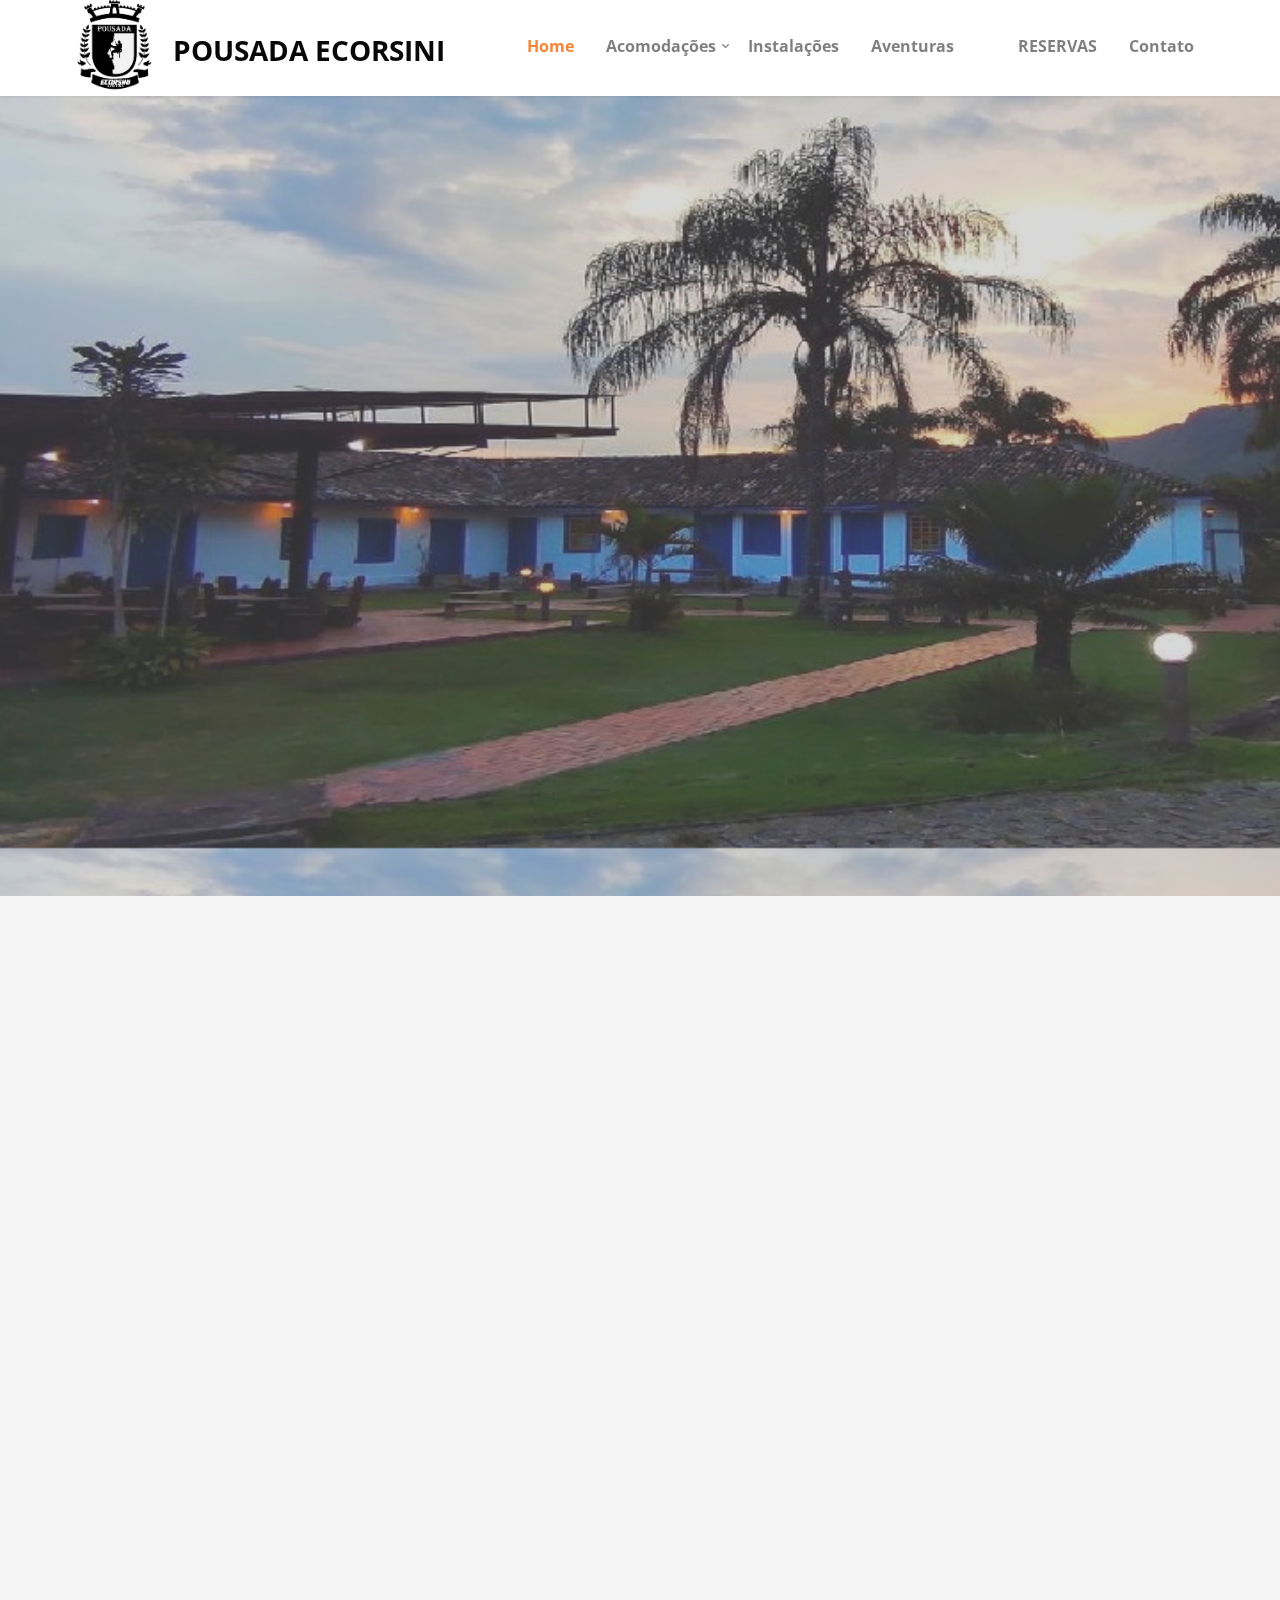
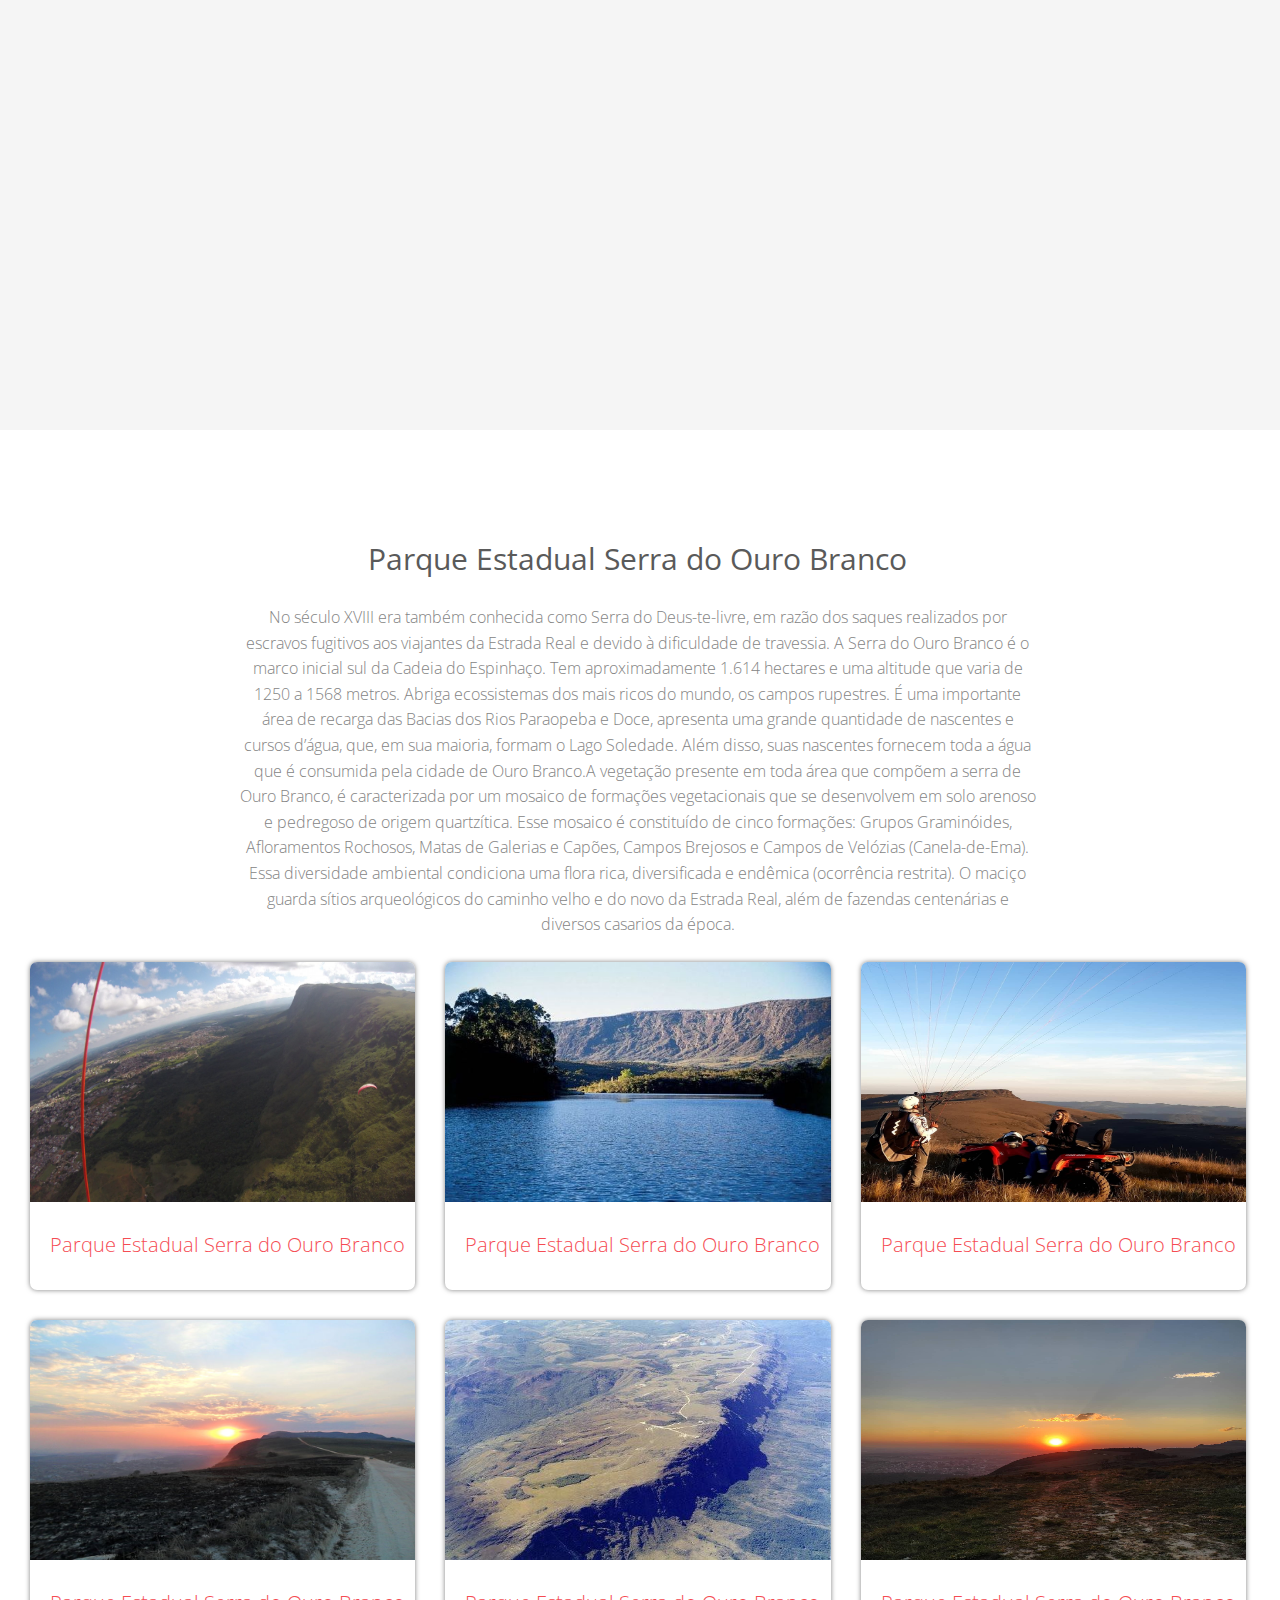
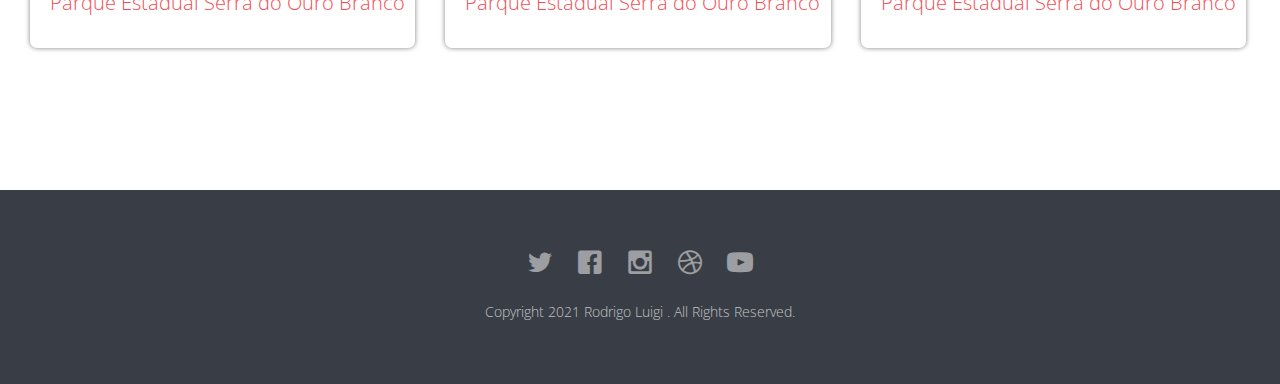
==== pousada/index.html @ 6309bf80 "Atualizando" ====
<!DOCTYPE html>
<!--[if lt IE 7]>      <html class="no-js lt-ie9 lt-ie8 lt-ie7"> <![endif]-->
<!--[if IE 7]>         <html class="no-js lt-ie9 lt-ie8"> <![endif]-->
<!--[if IE 8]>         <html class="no-js lt-ie9"> <![endif]-->
<!--[if gt IE 8]><!--> <html class="no-js"> <!--<![endif]-->
	<head>
	<meta charset="utf-8">
	<meta http-equiv="X-UA-Compatible" content="IE=edge">
	<title>Pousada Ecorsini Aventura &mdash; Estrada Real</title>
	<meta name="viewport" content="width=device-width, initial-scale=1">
	<meta name="description" content="Free HTML5 Template by FREEHTML5.CO" />
	<meta name="keywords" content="free html5, free template, free bootstrap, html5, css3, mobile first, responsive" />
	<meta name="author" content="FREEHTML5.CO" />

  <!-- 
	//////////////////////////////////////////////////////

	FREE HTML5 TEMPLATE 
	DESIGNED & DEVELOPED by FREEHTML5.CO
		
	Website: 		http://freehtml5.co/
	Email: 			info@freehtml5.co
	Twitter: 		http://twitter.com/fh5co
	Facebook: 		https://www.facebook.com/fh5co

	//////////////////////////////////////////////////////
	 -->

  	<!-- Facebook and Twitter integration -->
	<meta property="og:title" content=""/>
	<meta property="og:image" content=""/>
	<meta property="og:url" content=""/>
	<meta property="og:site_name" content=""/>
	<meta property="og:description" content=""/>
	<meta name="twitter:title" content="" />
	<meta name="twitter:image" content="" />
	<meta name="twitter:url" content="" />
	<meta name="twitter:card" content="" />

	<!-- Place favicon.ico and apple-touch-icon.png in the root directory -->
	<link rel="shortcut icon" href="favicon.ico">

	<link href='https://fonts.googleapis.com/css?family=Open+Sans:400,700,300' rel='stylesheet' type='text/css'>
	
	<!-- Animate.css -->
	<link rel="stylesheet" href="css/animate.css">
	<!-- Icomoon Icon Fonts-->
	<link rel="stylesheet" href="css/icomoon.css">
	<!-- Bootstrap  -->
	<link rel="stylesheet" href="css/bootstrap.css">
	<!-- Superfish -->
	<link rel="stylesheet" href="css/superfish.css">
	<!-- Magnific Popup -->
	<link rel="stylesheet" href="css/magnific-popup.css">
	<!-- Date Picker -->
	<link rel="stylesheet" href="css/bootstrap-datepicker.min.css">
	<!-- CS Select -->
	<link rel="stylesheet" href="css/cs-select.css">
	<link rel="stylesheet" href="css/cs-skin-border.css">
	
	<link rel="stylesheet" href="css/style.css">


	<!-- Modernizr JS -->
	<script src="js/modernizr-2.6.2.min.js"></script>
	<!-- FOR IE9 below -->
	<!--[if lt IE 9]>
	<script src="js/respond.min.js"></script>
	<![endif]-->

	</head>
	<body>
		<div id="fh5co-wrapper">
		<div id="fh5co-page">

		<header id="fh5co-header-section" class="sticky-banner">
			<div class="container">
				<div class="nav-header">
					<a href="#" class="js-fh5co-nav-toggle fh5co-nav-toggle dark"><i></i></a>
					<h1 id="fh5co-logo"><a href="index.html"><i class=""><img src="images/logo-ecorsini.png" alt=""></i>Pousada ECORSINI</a></h1>
					<!-- START #fh5co-menu-wrap -->
					<nav id="fh5co-menu-wrap" role="navigation">
						<ul class="sf-menu" id="fh5co-primary-menu">
							<li class="active"><a href="index.html">Home</a></li>
							<li>
								<a href="acomodacoes.html" class="fh5co-sub-ddown">Acomodações</a>
								<ul class="fh5co-sub-menu">
									<li><a href="#">Camping</a></li>
									<li><a href="acomodacoes-suite-standard.html">Suíte Standard</a></li>
									<li><a href="acomodacoes-standard-superior.html">Suíte Standard Superior</a></li>
									<li><a href="acomodacoes-suite-hidro.html">Suíte c/ Hidromassagem</a></li>
								</ul>
							</li>
							<li><a href="instalacoes.html">Instalações</a></li>
							<li><a href="aventuras.html">Aventuras</a></li>
							<li><a href="car.html"></a></li>
							<li><a href="reservas.html">RESERVAS</a></li>
							<li><a href="contato.html">Contato</a></li>
						</ul>
					</nav>
				</div>
			</div>
		</header>

		<!-- end:header-top -->
		
		<div class="fh5co-hero">
			<div class="fh5co-overlay"></div>
			<div class="fh5co-cover" data-stellar-background-ratio=".5" style="background-image: url(images/ecorsini1.jpg);">
				<div class="desc">
					<div class="container">
						<div class="row">
							<div class="desc2 animate-box">
								<div class="col-sm-7 col-sm-push-1 col-md-7 col-md-push-1">
									<p><a href="http://frehtml5.co/" target="_blank" class="fh5co-site-name"></a></p>
									<h2>Hospede-se em nossa Charmosa Pousada em Ouro Branco MG</h2>
									<h3>Reserve no nosso site e garanta sempre a menor tarifa!</h3>
									<span class="price"></span>
									<!-- <p><a class="btn btn-primary btn-lg" href="#">Get Started</a></p> -->
								</div>
							</div>
						</div>
					</div>
				</div>
			</div>

		</div>
		
		<div id="fh5co-tours" class="fh5co-section-gray">
			<div class="container">
				<div class="row">
					<div class="col-md-8 col-md-offset-2 text-center heading-section animate-box">
						<h3>Sobre a Pousada</h3>
						<p>A Ecorsini é uma pousada em estilo colonial situada em Ouro Branco MG. Está dentre as mais belas da Serra de Ouro Branco, incluindo o Parque Estadual Serra do Ouro Branco, com paisagens exuberantes de mata nativa, destacando o seu bioma mata de transição entre o cerrado e a mata Atlântica, foi projetada para atender com muito conforto jovens e toda sua família. A pousada se difere pelas práticas de eco-turismo de Aventura, Sustentabilidade , e Hospitalidade, e ainda agrega em seu conceito de qualidade, opções de lazer e relaxamento, desde o café colonial típico da região à caminhadas em trilhas coloniais históricas beirando a famosa Estrada Real. Venha relaxar em nossa pousada e curtir nossas Aventuras!</p>
					</div>
				</div>
				<div class="row">
					<div class="col-md-4 col-sm-6 fh5co-tours animate-box" data-animate-effect="fadeIn">
						<div href="#"><img src="images/pousada1.jpg" alt="Free HTML5 Website Template by FreeHTML5.co" class="img-responsive">
							<div class="desc">
								<span></span>
								<h3>Suíte Standard</h3>
								<span>3 noites + Passeio de Jeep 2 pessoas</span>
								<span class="price">R$1,000</span>
								<a class="btn btn-primary btn-outline" href="https://docs.google.com/forms/d/e/1FAIpQLSdFYIMzqSyW96UVbcg5kQcOQUnTilIDE6QVwuD5-usefup14g/viewform?fbzx=5813888986133208929">Reserve Já <i class="icon-arrow-right22"></i></a>
							</div>
						</div>
					</div>
					<div class="col-md-4 col-sm-6 fh5co-tours animate-box" data-animate-effect="fadeIn">
						<div href="#"><img src="images/pousada2.jpg" alt="Free HTML5 Website Template by FreeHTML5.co" class="img-responsive">
							<div class="desc">
								<span></span>
								<h3>Suíte com Hidromassagem</h3>
								<span>4 noites + Passeio de Jeep 2 pessoas</span>
								<span class="price">$1,300</span>
								<a class="btn btn-primary btn-outline" href="https://docs.google.com/forms/d/e/1FAIpQLSdFYIMzqSyW96UVbcg5kQcOQUnTilIDE6QVwuD5-usefup14g/viewform?fbzx=5813888986133208929">Reserve Já <i class="icon-arrow-right22"></i></a>
							</div>
						</div>
					</div>
					<div class="col-md-4 col-sm-6 fh5co-tours animate-box" data-animate-effect="fadeIn">
						<div href="#"><img src="images/pousada3.jpg" alt="Free HTML5 Website Template by FreeHTML5.co" class="img-responsive">
							<div class="desc">
								<span></span>
								<h3>Camping</h3>
								<span>2 noites + Café da Manhã</span>
								<span class="price">R$200</span>
								<a class="btn btn-primary btn-outline" href="https://docs.google.com/forms/d/e/1FAIpQLSdFYIMzqSyW96UVbcg5kQcOQUnTilIDE6QVwuD5-usefup14g/viewform?fbzx=5813888986133208929">Reserve Já<i class="icon-arrow-right22"></i></a>
							</div>
						</div>
					</div>
					
				</div>
			</div>
		</div>

		<div class="gtco-section">
			<div class="gtco-container">
				<div class="row">
					<div class="col-md-8 col-md-offset-2 text-center gtco-heading">
						<h2>Parque Estadual Serra do Ouro Branco</h2>
						<p>No século XVIII era também conhecida como Serra do Deus-te-livre, em razão dos saques realizados por escravos fugitivos aos viajantes da Estrada Real e devido à dificuldade de travessia. A Serra do Ouro Branco é o marco inicial sul da Cadeia do Espinhaço. Tem aproximadamente 1.614 hectares e uma altitude que varia de 1250 a 1568 metros. Abriga ecossistemas dos mais ricos do mundo, os campos rupestres. É uma importante área de recarga das Bacias dos Rios Paraopeba e Doce, apresenta uma grande quantidade de nascentes e cursos d’água, que, em sua maioria, formam o Lago Soledade. Além disso, suas nascentes fornecem toda a água que é consumida pela cidade de Ouro Branco.A vegetação presente em toda área que compõem a serra de Ouro Branco, é caracterizada por um mosaico de formações vegetacionais que se desenvolvem em solo arenoso e pedregoso de origem quartzítica. Esse mosaico é constituído de cinco formações: Grupos Graminóides, Afloramentos Rochosos, Matas de Galerias e Capões, Campos Brejosos e Campos de Velózias (Canela-de-Ema). Essa diversidade ambiental condiciona uma flora rica, diversificada e endêmica (ocorrência restrita). O maciço guarda sítios arqueológicos do caminho velho e do novo da Estrada Real, além de fazendas centenárias e diversos casarios da época.

						</p>
					</div>
				</div>
				<div class="row">
					<div class="col-lg-4 col-md-4 col-sm-6">
						<a href="images/parque1.jpg" class="fh5co-project-item image-popup">
							<figure>
								<div class="overlay"><i class="icon-plus"></i></div>
								<img src="images/parque1.jpg" alt="Image" class="img-responsive">
							</figure>
							<div class="fh5co-text">
								<h2>Parque Estadual Serra do Ouro Branco</h2>
								<p></p>
							</div>
						</a>
					</div>
					<div class="col-lg-4 col-md-4 col-sm-6">
						<a href="images/parque7.jpg" class="fh5co-project-item image-popup">
							<figure>
								<div class="overlay"><i class="icon-plus"></i></div>
								<img src="images/parque7.jpg" alt="Image" class="img-responsive">
							</figure>
							<div class="fh5co-text">
								<h2>Parque Estadual Serra do Ouro Branco</h2>
								<p></p>
							</div>
						</a>
					</div>
					<div class="col-lg-4 col-md-4 col-sm-6">
						<a href="images/parque3.jpg" class="fh5co-project-item image-popup">
							<figure>
								<div class="overlay"><i class="icon-plus"></i></div>
								<img src="images/parque3.jpg" alt="Image" class="img-responsive">
							</figure>
							<div class="fh5co-text">
								<h2>Parque Estadual Serra do Ouro Branco</h2>
								<p></p>
							</div>
						</a>
					</div>
	
					<div class="col-lg-4 col-md-4 col-sm-6">
						<a href="images/parque4.jpg" class="fh5co-project-item image-popup">
							<figure>
								<div class="overlay"><i class="icon-plus"></i></div>
								<img src="images/parque4.jpg" alt="Image" class="img-responsive">
							</figure>
							<div class="fh5co-text">
								<h2>Parque Estadual Serra do Ouro Branco</h2>
								<p></p>
							</div>
						</a>
					</div>
					<div class="col-lg-4 col-md-4 col-sm-6">
						<a href="images/parque8.jpg" class="fh5co-project-item image-popup">
							<figure>
								<div class="overlay"><i class="icon-plus"></i></div>
								<img src="images/parque8.jpg" alt="Image" class="img-responsive">
							</figure>
							<div class="fh5co-text">
								<h2>Parque Estadual Serra do Ouro Branco</h2>
								<p></p>
							</div>
						</a>
					</div>
					<div class="col-lg-4 col-md-4 col-sm-6">
						<a href="images/parque6.jpg" class="fh5co-project-item image-popup">
							<figure>
								<div class="overlay"><i class="icon-plus"></i></div>
								<img src="images/parque6.jpg" alt="Image" class="img-responsive">
							</figure>
							<div class="fh5co-text">
								<h2>Parque Estadual Serra do Ouro Branco</h2>
								<p></p>
							</div>
						</a>
					</div>
	
				</div>
			</div>
		</div>

		<footer>
			<div id="footer">
				<div class="container">
					<div class="row">
						<div class="col-md-6 col-md-offset-3 text-center">
							<p class="fh5co-social-icons">
								<a href="#"><i class="icon-twitter2"></i></a>
								<a href="#"><i class="icon-facebook2"></i></a>
								<a href="#"><i class="icon-instagram"></i></a>
								<a href="#"><i class="icon-dribbble2"></i></a>
								<a href="#"><i class="icon-youtube"></i></a>
							</p>
							<p>Copyright 2021 Rodrigo Luigi <a href="#"></a>. All Rights Reserved. </p>
						</div>
					</div>
				</div>
			</div>
		</footer>

	

	</div>
	<!-- END fh5co-page -->

	</div>
	<!-- END fh5co-wrapper -->

	<!-- jQuery -->

	
	<script src="js/jquery.min.js"></script>
	<!-- jQuery Easing -->
	<script src="js/jquery.easing.1.3.js"></script>
	<!-- Bootstrap -->
	<script src="js/bootstrap.min.js"></script>
	<!-- Waypoints -->
	<script src="js/jquery.waypoints.min.js"></script>
	<script src="js/sticky.js"></script>

	<!-- Stellar -->
	<script src="js/jquery.stellar.min.js"></script>
	<!-- Superfish -->
	<script src="js/hoverIntent.js"></script>
	<script src="js/superfish.js"></script>
	<!-- Magnific Popup -->
	<script src="js/jquery.magnific-popup.min.js"></script>
	<script src="js/magnific-popup-options.js"></script>
	<!-- Date Picker -->
	<script src="js/bootstrap-datepicker.min.js"></script>
	<!-- CS Select -->
	<script src="js/classie.js"></script>
	<script src="js/selectFx.js"></script>
	
	<!-- Main JS -->
	<script src="js/main.js"></script>

	</body>
	<script src="js/script.js"></script>
	
</html>
---- pousada/css/icomoon.css ----
@font-face {
    font-family: 'icomoon';
    src:    url('fonts/icomoon.eot?1oniuf');
    src:    url('fonts/icomoon.eot?1oniuf#iefix') format('embedded-opentype'),
        url('fonts/icomoon.ttf?1oniuf') format('truetype'),
        url('fonts/icomoon.woff?1oniuf') format('woff'),
        url('fonts/icomoon.svg?1oniuf#icomoon') format('svg');
    font-weight: normal;
    font-style: normal;
}

[class^="icon-"], [class*=" icon-"] {
    /* use !important to prevent issues with browser extensions that change fonts */
    font-family: 'icomoon' !important;
    speak: none;
    font-style: normal;
    font-weight: normal;
    font-variant: normal;
    text-transform: none;
    line-height: 1;

    /* Better Font Rendering =========== */
    -webkit-font-smoothing: antialiased;
    -moz-osx-font-smoothing: grayscale;
}

.icon-mobile:before {
    content: "\e000";
}
.icon-laptop:before {
    content: "\e001";
}
.icon-desktop:before {
    content: "\e002";
}
.icon-tablet:before {
    content: "\e003";
}
.icon-phone:before {
    content: "\e004";
}
.icon-document:before {
    content: "\e005";
}
.icon-documents:before {
    content: "\e006";
}
.icon-search:before {
    content: "\e007";
}
.icon-clipboard:before {
    content: "\e008";
}
.icon-newspaper:before {
    content: "\e009";
}
.icon-notebook:before {
    content: "\e00a";
}
.icon-book-open:before {
    content: "\e00b";
}
.icon-browser:before {
    content: "\e00c";
}
.icon-calendar:before {
    content: "\e00d";
}
.icon-presentation:before {
    content: "\e00e";
}
.icon-picture:before {
    content: "\e00f";
}
.icon-pictures:before {
    content: "\e010";
}
.icon-video:before {
    content: "\e011";
}
.icon-camera:before {
    content: "\e012";
}
.icon-printer:before {
    content: "\e013";
}
.icon-toolbox:before {
    content: "\e014";
}
.icon-briefcase:before {
    content: "\e015";
}
.icon-wallet:before {
    content: "\e016";
}
.icon-gift:before {
    content: "\e017";
}
.icon-bargraph:before {
    content: "\e018";
}
.icon-grid:before {
    content: "\e019";
}
.icon-expand:before {
    content: "\e01a";
}
.icon-focus:before {
    content: "\e01b";
}
.icon-edit:before {
    content: "\e01c";
}
.icon-adjustments:before {
    content: "\e01d";
}
.icon-ribbon:before {
    content: "\e01e";
}
.icon-hourglass:before {
    content: "\e01f";
}
.icon-lock:before {
    content: "\e020";
}
.icon-megaphone:before {
    content: "\e021";
}
.icon-shield:before {
    content: "\e022";
}
.icon-trophy:before {
    content: "\e023";
}
.icon-flag:before {
    content: "\e024";
}
.icon-map:before {
    content: "\e025";
}
.icon-puzzle:before {
    content: "\e026";
}
.icon-basket:before {
    content: "\e027";
}
.icon-envelope:before {
    content: "\e028";
}
.icon-streetsign:before {
    content: "\e029";
}
.icon-telescope:before {
    content: "\e02a";
}
.icon-gears:before {
    content: "\e02b";
}
.icon-key:before {
    content: "\e02c";
}
.icon-paperclip:before {
    content: "\e02d";
}
.icon-attachment:before {
    content: "\e02e";
}
.icon-pricetags:before {
    content: "\e02f";
}
.icon-lightbulb:before {
    content: "\e030";
}
.icon-layers:before {
    content: "\e031";
}
.icon-pencil:before {
    content: "\e032";
}
.icon-tools:before {
    content: "\e033";
}
.icon-tools-2:before {
    content: "\e034";
}
.icon-scissors:before {
    content: "\e035";
}
.icon-paintbrush:before {
    content: "\e036";
}
.icon-magnifying-glass:before {
    content: "\e037";
}
.icon-circle-compass:before {
    content: "\e038";
}
.icon-linegraph:before {
    content: "\e039";
}
.icon-mic:before {
    content: "\e03a";
}
.icon-strategy:before {
    content: "\e03b";
}
.icon-beaker:before {
    content: "\e03c";
}
.icon-caution:before {
    content: "\e03d";
}
.icon-recycle:before {
    content: "\e03e";
}
.icon-anchor:before {
    content: "\e03f";
}
.icon-profile-male:before {
    content: "\e040";
}
.icon-profile-female:before {
    content: "\e041";
}
.icon-bike:before {
    content: "\e042";
}
.icon-wine:before {
    content: "\e043";
}
.icon-hotairballoon:before {
    content: "\e044";
}
.icon-globe:before {
    content: "\e045";
}
.icon-genius:before {
    content: "\e046";
}
.icon-map-pin:before {
    content: "\e047";
}
.icon-dial:before {
    content: "\e048";
}
.icon-chat:before {
    content: "\e049";
}
.icon-heart:before {
    content: "\e04a";
}
.icon-cloud:before {
    content: "\e04b";
}
.icon-upload:before {
    content: "\e04c";
}
.icon-download:before {
    content: "\e04d";
}
.icon-target:before {
    content: "\e04e";
}
.icon-hazardous:before {
    content: "\e04f";
}
.icon-piechart:before {
    content: "\e050";
}
.icon-speedometer:before {
    content: "\e051";
}
.icon-global:before {
    content: "\e052";
}
.icon-compass:before {
    content: "\e053";
}
.icon-lifesaver:before {
    content: "\e054";
}
.icon-clock:before {
    content: "\e055";
}
.icon-aperture:before {
    content: "\e056";
}
.icon-quote:before {
    content: "\e057";
}
.icon-scope:before {
    content: "\e058";
}
.icon-alarmclock:before {
    content: "\e059";
}
.icon-refresh:before {
    content: "\e05a";
}
.icon-happy:before {
    content: "\e05b";
}
.icon-sad:before {
    content: "\e05c";
}
.icon-facebook:before {
    content: "\e05d";
}
.icon-twitter:before {
    content: "\e05e";
}
.icon-googleplus:before {
    content: "\e05f";
}
.icon-rss:before {
    content: "\e060";
}
.icon-tumblr:before {
    content: "\e061";
}
.icon-linkedin:before {
    content: "\e062";
}
.icon-dribbble:before {
    content: "\e063";
}
.icon-box2:before {
    content: "\ea82";
}
.icon-write:before {
    content: "\ea83";
}
.icon-clock2:before {
    content: "\ea84";
}
.icon-reply2:before {
    content: "\ea85";
}
.icon-reply-all2:before {
    content: "\ea86";
}
.icon-forward2:before {
    content: "\ea87";
}
.icon-flag2:before {
    content: "\ea88";
}
.icon-search2:before {
    content: "\ea89";
}
.icon-trash2:before {
    content: "\ea8a";
}
.icon-envelope2:before {
    content: "\ea8b";
}
.icon-bubble:before {
    content: "\ea8c";
}
.icon-bubbles:before {
    content: "\ea8d";
}
.icon-user2:before {
    content: "\ea8e";
}
.icon-users2:before {
    content: "\ea8f";
}
.icon-cloud2:before {
    content: "\ea90";
}
.icon-download2:before {
    content: "\ea91";
}
.icon-upload2:before {
    content: "\ea92";
}
.icon-rain:before {
    content: "\ea93";
}
.icon-sun:before {
    content: "\ea94";
}
.icon-moon2:before {
    content: "\ea95";
}
.icon-bell2:before {
    content: "\ea96";
}
.icon-folder2:before {
    content: "\ea97";
}
.icon-pin2:before {
    content: "\ea98";
}
.icon-sound2:before {
    content: "\ea99";
}
.icon-microphone:before {
    content: "\ea9a";
}
.icon-camera2:before {
    content: "\ea9b";
}
.icon-image2:before {
    content: "\ea9c";
}
.icon-cog2:before {
    content: "\ea9d";
}
.icon-calendar2:before {
    content: "\ea9e";
}
.icon-book2:before {
    content: "\ea9f";
}
.icon-map-marker:before {
    content: "\eaa0";
}
.icon-store:before {
    content: "\eaa1";
}
.icon-support:before {
    content: "\eaa2";
}
.icon-tag2:before {
    content: "\eaa3";
}
.icon-heart2:before {
    content: "\eaa4";
}
.icon-video-camera:before {
    content: "\eaa5";
}
.icon-trophy2:before {
    content: "\eaa6";
}
.icon-cart:before {
    content: "\eaa7";
}
.icon-eye2:before {
    content: "\eaa8";
}
.icon-cancel:before {
    content: "\eaa9";
}
.icon-chart:before {
    content: "\eaaa";
}
.icon-target2:before {
    content: "\eaab";
}
.icon-printer2:before {
    content: "\eaac";
}
.icon-location2:before {
    content: "\eaad";
}
.icon-bookmark2:before {
    content: "\eaae";
}
.icon-monitor:before {
    content: "\eaaf";
}
.icon-cross2:before {
    content: "\eab0";
}
.icon-plus2:before {
    content: "\eab1";
}
.icon-left:before {
    content: "\eab2";
}
.icon-up:before {
    content: "\eab3";
}
.icon-browser2:before {
    content: "\eab4";
}
.icon-windows:before {
    content: "\eab5";
}
.icon-switch2:before {
    content: "\eab6";
}
.icon-dashboard:before {
    content: "\eab7";
}
.icon-play:before {
    content: "\eab8";
}
.icon-fast-forward:before {
    content: "\eab9";
}
.icon-next:before {
    content: "\eaba";
}
.icon-refresh2:before {
    content: "\eabb";
}
.icon-film:before {
    content: "\eabc";
}
.icon-home2:before {
    content: "\eabd";
}
.icon-add-to-list:before {
    content: "\e901";
}
.icon-classic-computer:before {
    content: "\e902";
}
.icon-controller-fast-backward:before {
    content: "\e903";
}
.icon-creative-commons-attribution:before {
    content: "\e904";
}
.icon-creative-commons-noderivs:before {
    content: "\e905";
}
.icon-creative-commons-noncommercial-eu:before {
    content: "\e906";
}
.icon-creative-commons-noncommercial-us:before {
    content: "\e907";
}
.icon-creative-commons-public-domain:before {
    content: "\e908";
}
.icon-creative-commons-remix:before {
    content: "\e909";
}
.icon-creative-commons-share:before {
    content: "\e90a";
}
.icon-creative-commons-sharealike:before {
    content: "\e90b";
}
.icon-creative-commons:before {
    content: "\e90c";
}
.icon-document-landscape:before {
    content: "\e90d";
}
.icon-remove-user:before {
    content: "\e90e";
}
.icon-warning:before {
    content: "\e90f";
}
.icon-arrow-bold-down:before {
    content: "\e910";
}
.icon-arrow-bold-left:before {
    content: "\e911";
}
.icon-arrow-bold-right:before {
    content: "\e912";
}
.icon-arrow-bold-up:before {
    content: "\e913";
}
.icon-arrow-down:before {
    content: "\e914";
}
.icon-arrow-left:before {
    content: "\e915";
}
.icon-arrow-long-down:before {
    content: "\e916";
}
.icon-arrow-long-left:before {
    content: "\e917";
}
.icon-arrow-long-right:before {
    content: "\e918";
}
.icon-arrow-long-up:before {
    content: "\e919";
}
.icon-arrow-right:before {
    content: "\e91a";
}
.icon-arrow-up:before {
    content: "\e91b";
}
.icon-arrow-with-circle-down:before {
    content: "\e91c";
}
.icon-arrow-with-circle-left:before {
    content: "\e91d";
}
.icon-arrow-with-circle-right:before {
    content: "\e91e";
}
.icon-arrow-with-circle-up:before {
    content: "\e91f";
}
.icon-bookmark:before {
    content: "\e920";
}
.icon-bookmarks:before {
    content: "\e921";
}
.icon-chevron-down:before {
    content: "\e922";
}
.icon-chevron-left:before {
    content: "\e923";
}
.icon-chevron-right:before {
    content: "\e924";
}
.icon-chevron-small-down:before {
    content: "\e925";
}
.icon-chevron-small-left:before {
    content: "\e926";
}
.icon-chevron-small-right:before {
    content: "\e927";
}
.icon-chevron-small-up:before {
    content: "\e928";
}
.icon-chevron-thin-down:before {
    content: "\e929";
}
.icon-chevron-thin-left:before {
    content: "\e92a";
}
.icon-chevron-thin-right:before {
    content: "\e92b";
}
.icon-chevron-thin-up:before {
    content: "\e92c";
}
.icon-chevron-up:before {
    content: "\e92d";
}
.icon-chevron-with-circle-down:before {
    content: "\e92e";
}
.icon-chevron-with-circle-left:before {
    content: "\e92f";
}
.icon-chevron-with-circle-right:before {
    content: "\e930";
}
.icon-chevron-with-circle-up:before {
    content: "\e931";
}
.icon-cloud3:before {
    content: "\e932";
}
.icon-controller-fast-forward:before {
    content: "\e933";
}
.icon-controller-jump-to-start:before {
    content: "\e934";
}
.icon-controller-next:before {
    content: "\e935";
}
.icon-controller-paus:before {
    content: "\e936";
}
.icon-controller-play:before {
    content: "\e937";
}
.icon-controller-record:before {
    content: "\e938";
}
.icon-controller-stop:before {
    content: "\e939";
}
.icon-controller-volume:before {
    content: "\e93a";
}
.icon-dot-single:before {
    content: "\e93b";
}
.icon-dots-three-horizontal:before {
    content: "\e93c";
}
.icon-dots-three-vertical:before {
    content: "\e93d";
}
.icon-dots-two-horizontal:before {
    content: "\e93e";
}
.icon-dots-two-vertical:before {
    content: "\e93f";
}
.icon-download3:before {
    content: "\e940";
}
.icon-emoji-flirt:before {
    content: "\e941";
}
.icon-flow-branch:before {
    content: "\e942";
}
.icon-flow-cascade:before {
    content: "\e943";
}
.icon-flow-line:before {
    content: "\e944";
}
.icon-flow-parallel:before {
    content: "\e945";
}
.icon-flow-tree:before {
    content: "\e946";
}
.icon-install:before {
    content: "\e947";
}
.icon-layers2:before {
    content: "\e948";
}
.icon-open-book:before {
    content: "\e949";
}
.icon-resize-100:before {
    content: "\e94a";
}
.icon-resize-full-screen:before {
    content: "\e94b";
}
.icon-save:before {
    content: "\e94c";
}
.icon-select-arrows:before {
    content: "\e94d";
}
.icon-sound-mute:before {
    content: "\e94e";
}
.icon-sound:before {
    content: "\e94f";
}
.icon-trash:before {
    content: "\e950";
}
.icon-triangle-down:before {
    content: "\e951";
}
.icon-triangle-left:before {
    content: "\e952";
}
.icon-triangle-right:before {
    content: "\e953";
}
.icon-triangle-up:before {
    content: "\e954";
}
.icon-uninstall:before {
    content: "\e955";
}
.icon-upload-to-cloud:before {
    content: "\e956";
}
.icon-upload3:before {
    content: "\e957";
}
.icon-add-user:before {
    content: "\e958";
}
.icon-address:before {
    content: "\e959";
}
.icon-adjust:before {
    content: "\e95a";
}
.icon-air:before {
    content: "\e95b";
}
.icon-aircraft-landing:before {
    content: "\e95c";
}
.icon-aircraft-take-off:before {
    content: "\e95d";
}
.icon-aircraft:before {
    content: "\e95e";
}
.icon-align-bottom:before {
    content: "\e95f";
}
.icon-align-horizontal-middle:before {
    content: "\e960";
}
.icon-align-left:before {
    content: "\e961";
}
.icon-align-right:before {
    content: "\e962";
}
.icon-align-top:before {
    content: "\e963";
}
.icon-align-vertical-middle:before {
    content: "\e964";
}
.icon-archive:before {
    content: "\e965";
}
.icon-area-graph:before {
    content: "\e966";
}
.icon-attachment2:before {
    content: "\e967";
}
.icon-awareness-ribbon:before {
    content: "\e968";
}
.icon-back-in-time:before {
    content: "\e969";
}
.icon-back:before {
    content: "\e96a";
}
.icon-bar-graph:before {
    content: "\e96b";
}
.icon-battery:before {
    content: "\e96c";
}
.icon-beamed-note:before {
    content: "\e96d";
}
.icon-bell:before {
    content: "\e96e";
}
.icon-blackboard:before {
    content: "\e96f";
}
.icon-block:before {
    content: "\e970";
}
.icon-book:before {
    content: "\e971";
}
.icon-bowl:before {
    content: "\e972";
}
.icon-box:before {
    content: "\e973";
}
.icon-briefcase2:before {
    content: "\e974";
}
.icon-browser3:before {
    content: "\e975";
}
.icon-brush:before {
    content: "\e976";
}
.icon-bucket:before {
    content: "\e977";
}
.icon-cake:before {
    content: "\e978";
}
.icon-calculator:before {
    content: "\e979";
}
.icon-calendar3:before {
    content: "\e97a";
}
.icon-camera3:before {
    content: "\e97b";
}
.icon-ccw:before {
    content: "\e97c";
}
.icon-chat2:before {
    content: "\e97d";
}
.icon-check:before {
    content: "\e97e";
}
.icon-circle-with-cross:before {
    content: "\e97f";
}
.icon-circle-with-minus:before {
    content: "\e980";
}
.icon-circle-with-plus:before {
    content: "\e981";
}
.icon-circle:before {
    content: "\e982";
}
.icon-circular-graph:before {
    content: "\e983";
}
.icon-clapperboard:before {
    content: "\e984";
}
.icon-clipboard2:before {
    content: "\e985";
}
.icon-clock3:before {
    content: "\e986";
}
.icon-code:before {
    content: "\e987";
}
.icon-cog:before {
    content: "\e988";
}
.icon-colours:before {
    content: "\e989";
}
.icon-compass2:before {
    content: "\e98a";
}
.icon-copy:before {
    content: "\e98b";
}
.icon-credit-card:before {
    content: "\e98c";
}
.icon-credit:before {
    content: "\e98d";
}
.icon-cross:before {
    content: "\e98e";
}
.icon-cup:before {
    content: "\e98f";
}
.icon-cw:before {
    content: "\e990";
}
.icon-cycle:before {
    content: "\e991";
}
.icon-database:before {
    content: "\e992";
}
.icon-dial-pad:before {
    content: "\e993";
}
.icon-direction:before {
    content: "\e994";
}
.icon-document2:before {
    content: "\e995";
}
.icon-documents2:before {
    content: "\e996";
}
.icon-drink:before {
    content: "\e997";
}
.icon-drive:before {
    content: "\e998";
}
.icon-drop:before {
    content: "\e999";
}
.icon-edit2:before {
    content: "\e99a";
}
.icon-email:before {
    content: "\e99b";
}
.icon-emoji-happy:before {
    content: "\e99c";
}
.icon-emoji-neutral:before {
    content: "\e99d";
}
.icon-emoji-sad:before {
    content: "\e99e";
}
.icon-erase:before {
    content: "\e99f";
}
.icon-eraser:before {
    content: "\e9a0";
}
.icon-export:before {
    content: "\e9a1";
}
.icon-eye:before {
    content: "\e9a2";
}
.icon-feather:before {
    content: "\e9a3";
}
.icon-flag3:before {
    content: "\e9a4";
}
.icon-flash:before {
    content: "\e9a5";
}
.icon-flashlight:before {
    content: "\e9a6";
}
.icon-flat-brush:before {
    content: "\e9a7";
}
.icon-folder-images:before {
    content: "\e9a8";
}
.icon-folder-music:before {
    content: "\e9a9";
}
.icon-folder-video:before {
    content: "\e9aa";
}
.icon-folder:before {
    content: "\e9ab";
}
.icon-forward:before {
    content: "\e9ac";
}
.icon-funnel:before {
    content: "\e9ad";
}
.icon-game-controller:before {
    content: "\e9ae";
}
.icon-gauge:before {
    content: "\e9af";
}
.icon-globe2:before {
    content: "\e9b0";
}
.icon-graduation-cap:before {
    content: "\e9b1";
}
.icon-grid2:before {
    content: "\e9b2";
}
.icon-hair-cross:before {
    content: "\e9b3";
}
.icon-hand:before {
    content: "\e9b4";
}
.icon-heart-outlined:before {
    content: "\e9b5";
}
.icon-heart3:before {
    content: "\e9b6";
}
.icon-help-with-circle:before {
    content: "\e9b7";
}
.icon-help:before {
    content: "\e9b8";
}
.icon-home:before {
    content: "\e9b9";
}
.icon-hour-glass:before {
    content: "\e9ba";
}
.icon-image-inverted:before {
    content: "\e9bb";
}
.icon-image:before {
    content: "\e9bc";
}
.icon-images:before {
    content: "\e9bd";
}
.icon-inbox:before {
    content: "\e9be";
}
.icon-infinity:before {
    content: "\e9bf";
}
.icon-info-with-circle:before {
    content: "\e9c0";
}
.icon-info:before {
    content: "\e9c1";
}
.icon-key2:before {
    content: "\e9c2";
}
.icon-keyboard:before {
    content: "\e9c3";
}
.icon-lab-flask:before {
    content: "\e9c4";
}
.icon-landline:before {
    content: "\e9c5";
}
.icon-language:before {
    content: "\e9c6";
}
.icon-laptop2:before {
    content: "\e9c7";
}
.icon-leaf:before {
    content: "\e9c8";
}
.icon-level-down:before {
    content: "\e9c9";
}
.icon-level-up:before {
    content: "\e9ca";
}
.icon-lifebuoy:before {
    content: "\e9cb";
}
.icon-light-bulb:before {
    content: "\e9cc";
}
.icon-light-down:before {
    content: "\e9cd";
}
.icon-light-up:before {
    content: "\e9ce";
}
.icon-line-graph:before {
    content: "\e9cf";
}
.icon-link:before {
    content: "\e9d0";
}
.icon-list:before {
    content: "\e9d1";
}
.icon-location-pin:before {
    content: "\e9d2";
}
.icon-location:before {
    content: "\e9d3";
}
.icon-lock-open:before {
    content: "\e9d4";
}
.icon-lock2:before {
    content: "\e9d5";
}
.icon-log-out:before {
    content: "\e9d6";
}
.icon-login:before {
    content: "\e9d7";
}
.icon-loop:before {
    content: "\e9d8";
}
.icon-magnet:before {
    content: "\e9d9";
}
.icon-magnifying-glass2:before {
    content: "\e9da";
}
.icon-mail:before {
    content: "\e9db";
}
.icon-man:before {
    content: "\e9dc";
}
.icon-map2:before {
    content: "\e9dd";
}
.icon-mask:before {
    content: "\e9de";
}
.icon-medal:before {
    content: "\e9df";
}
.icon-megaphone2:before {
    content: "\e9e0";
}
.icon-menu:before {
    content: "\e9e1";
}
.icon-message:before {
    content: "\e9e2";
}
.icon-mic2:before {
    content: "\e9e3";
}
.icon-minus:before {
    content: "\e9e4";
}
.icon-mobile2:before {
    content: "\e9e5";
}
.icon-modern-mic:before {
    content: "\e9e6";
}
.icon-moon:before {
    content: "\e9e7";
}
.icon-mouse:before {
    content: "\e9e8";
}
.icon-music:before {
    content: "\e9e9";
}
.icon-network:before {
    content: "\e9ea";
}
.icon-new-message:before {
    content: "\e9eb";
}
.icon-new:before {
    content: "\e9ec";
}
.icon-news:before {
    content: "\e9ed";
}
.icon-note:before {
    content: "\e9ee";
}
.icon-notification:before {
    content: "\e9ef";
}
.icon-old-mobile:before {
    content: "\e9f0";
}
.icon-old-phone:before {
    content: "\e9f1";
}
.icon-palette:before {
    content: "\e9f2";
}
.icon-paper-plane:before {
    content: "\e9f3";
}
.icon-pencil2:before {
    content: "\e9f4";
}
.icon-phone2:before {
    content: "\e9f5";
}
.icon-pie-chart:before {
    content: "\e9f6";
}
.icon-pin:before {
    content: "\e9f7";
}
.icon-plus:before {
    content: "\e9f8";
}
.icon-popup:before {
    content: "\e9f9";
}
.icon-power-plug:before {
    content: "\e9fa";
}
.icon-price-ribbon:before {
    content: "\e9fb";
}
.icon-price-tag:before {
    content: "\e9fc";
}
.icon-print:before {
    content: "\e9fd";
}
.icon-progress-empty:before {
    content: "\e9fe";
}
.icon-progress-full:before {
    content: "\e9ff";
}
.icon-progress-one:before {
    content: "\ea00";
}
.icon-progress-two:before {
    content: "\ea01";
}
.icon-publish:before {
    content: "\ea02";
}
.icon-quote2:before {
    content: "\ea03";
}
.icon-radio:before {
    content: "\ea04";
}
.icon-reply-all:before {
    content: "\ea05";
}
.icon-reply:before {
    content: "\ea06";
}
.icon-retweet:before {
    content: "\ea07";
}
.icon-rocket:before {
    content: "\ea08";
}
.icon-round-brush:before {
    content: "\ea09";
}
.icon-rss2:before {
    content: "\ea0a";
}
.icon-ruler:before {
    content: "\ea0b";
}
.icon-scissors2:before {
    content: "\ea0c";
}
.icon-share-alternitive:before {
    content: "\ea0d";
}
.icon-share:before {
    content: "\ea0e";
}
.icon-shareable:before {
    content: "\ea0f";
}
.icon-shield2:before {
    content: "\ea10";
}
.icon-shop:before {
    content: "\ea11";
}
.icon-shopping-bag:before {
    content: "\ea12";
}
.icon-shopping-basket:before {
    content: "\ea13";
}
.icon-shopping-cart:before {
    content: "\ea14";
}
.icon-shuffle:before {
    content: "\ea15";
}
.icon-signal:before {
    content: "\ea16";
}
.icon-sound-mix:before {
    content: "\ea17";
}
.icon-sports-club:before {
    content: "\ea18";
}
.icon-spreadsheet:before {
    content: "\ea19";
}
.icon-squared-cross:before {
    content: "\ea1a";
}
.icon-squared-minus:before {
    content: "\ea1b";
}
.icon-squared-plus:before {
    content: "\ea1c";
}
.icon-star-outlined:before {
    content: "\ea1d";
}
.icon-star:before {
    content: "\ea1e";
}
.icon-stopwatch:before {
    content: "\ea1f";
}
.icon-suitcase:before {
    content: "\ea20";
}
.icon-swap:before {
    content: "\ea21";
}
.icon-sweden:before {
    content: "\ea22";
}
.icon-switch:before {
    content: "\ea23";
}
.icon-tablet2:before {
    content: "\ea24";
}
.icon-tag:before {
    content: "\ea25";
}
.icon-text-document-inverted:before {
    content: "\ea26";
}
.icon-text-document:before {
    content: "\ea27";
}
.icon-text:before {
    content: "\ea28";
}
.icon-thermometer:before {
    content: "\ea29";
}
.icon-thumbs-down:before {
    content: "\ea2a";
}
.icon-thumbs-up:before {
    content: "\ea2b";
}
.icon-thunder-cloud:before {
    content: "\ea2c";
}
.icon-ticket:before {
    content: "\ea2d";
}
.icon-time-slot:before {
    content: "\ea2e";
}
.icon-tools2:before {
    content: "\ea2f";
}
.icon-traffic-cone:before {
    content: "\ea30";
}
.icon-tree:before {
    content: "\ea31";
}
.icon-trophy3:before {
    content: "\ea32";
}
.icon-tv:before {
    content: "\ea33";
}
.icon-typing:before {
    content: "\ea34";
}
.icon-unread:before {
    content: "\ea35";
}
.icon-untag:before {
    content: "\ea36";
}
.icon-user:before {
    content: "\ea37";
}
.icon-users:before {
    content: "\ea38";
}
.icon-v-card:before {
    content: "\ea39";
}
.icon-video2:before {
    content: "\ea3a";
}
.icon-vinyl:before {
    content: "\ea3b";
}
.icon-voicemail:before {
    content: "\ea3c";
}
.icon-wallet2:before {
    content: "\ea3d";
}
.icon-water:before {
    content: "\ea3e";
}
.icon-500px-with-circle:before {
    content: "\ea3f";
}
.icon-500px:before {
    content: "\ea40";
}
.icon-basecamp:before {
    content: "\ea41";
}
.icon-behance:before {
    content: "\ea42";
}
.icon-creative-cloud:before {
    content: "\ea43";
}
.icon-dropbox:before {
    content: "\ea44";
}
.icon-evernote:before {
    content: "\ea45";
}
.icon-flattr:before {
    content: "\ea46";
}
.icon-foursquare:before {
    content: "\ea47";
}
.icon-google-drive:before {
    content: "\ea48";
}
.icon-google-hangouts:before {
    content: "\ea49";
}
.icon-grooveshark:before {
    content: "\ea4a";
}
.icon-icloud:before {
    content: "\ea4b";
}
.icon-mixi:before {
    content: "\ea4c";
}
.icon-onedrive:before {
    content: "\ea4d";
}
.icon-paypal:before {
    content: "\ea4e";
}
.icon-picasa:before {
    content: "\ea4f";
}
.icon-qq:before {
    content: "\ea50";
}
.icon-rdio-with-circle:before {
    content: "\ea51";
}
.icon-renren:before {
    content: "\ea52";
}
.icon-scribd:before {
    content: "\ea53";
}
.icon-sina-weibo:before {
    content: "\ea54";
}
.icon-skype-with-circle:before {
    content: "\ea55";
}
.icon-skype:before {
    content: "\ea56";
}
.icon-slideshare:before {
    content: "\ea57";
}
.icon-smashing:before {
    content: "\ea58";
}
.icon-soundcloud:before {
    content: "\ea59";
}
.icon-spotify-with-circle:before {
    content: "\ea5a";
}
.icon-spotify:before {
    content: "\ea5b";
}
.icon-swarm:before {
    content: "\ea5c";
}
.icon-vine-with-circle:before {
    content: "\ea5d";
}
.icon-vine:before {
    content: "\ea5e";
}
.icon-vk-alternitive:before {
    content: "\ea5f";
}
.icon-vk-with-circle:before {
    content: "\ea60";
}
.icon-vk:before {
    content: "\ea61";
}
.icon-xing-with-circle:before {
    content: "\ea62";
}
.icon-xing:before {
    content: "\ea63";
}
.icon-yelp:before {
    content: "\ea64";
}
.icon-dribbble-with-circle:before {
    content: "\ea65";
}
.icon-dribbble2:before {
    content: "\ea66";
}
.icon-facebook-with-circle:before {
    content: "\ea67";
}
.icon-facebook2:before {
    content: "\ea68";
}
.icon-flickr-with-circle:before {
    content: "\ea69";
}
.icon-flickr:before {
    content: "\ea6a";
}
.icon-github-with-circle:before {
    content: "\ea6b";
}
.icon-github:before {
    content: "\ea6c";
}
.icon-google-with-circle:before {
    content: "\ea6d";
}
.icon-google:before {
    content: "\ea6e";
}
.icon-instagram-with-circle:before {
    content: "\ea6f";
}
.icon-instagram:before {
    content: "\ea70";
}
.icon-lastfm-with-circle:before {
    content: "\ea71";
}
.icon-lastfm:before {
    content: "\ea72";
}
.icon-linkedin-with-circle:before {
    content: "\ea73";
}
.icon-linkedin2:before {
    content: "\ea74";
}
.icon-pinterest-with-circle:before {
    content: "\ea75";
}
.icon-pinterest:before {
    content: "\ea76";
}
.icon-rdio:before {
    content: "\ea77";
}
.icon-stumbleupon-with-circle:before {
    content: "\ea78";
}
.icon-stumbleupon:before {
    content: "\ea79";
}
.icon-tumblr-with-circle:before {
    content: "\ea7a";
}
.icon-tumblr2:before {
    content: "\ea7b";
}
.icon-twitter-with-circle:before {
    content: "\ea7c";
}
.icon-twitter2:before {
    content: "\ea7d";
}
.icon-vimeo-with-circle:before {
    content: "\ea7e";
}
.icon-vimeo:before {
    content: "\ea7f";
}
.icon-youtube-with-circle:before {
    content: "\ea80";
}
.icon-youtube:before {
    content: "\ea81";
}
.icon-home3:before {
    content: "\eabe";
}
.icon-home22:before {
    content: "\eabf";
}
.icon-home32:before {
    content: "\eac0";
}
.icon-office:before {
    content: "\eac1";
}
.icon-newspaper2:before {
    content: "\eac2";
}
.icon-pencil3:before {
    content: "\eac3";
}
.icon-pencil22:before {
    content: "\eac4";
}
.icon-quill:before {
    content: "\eac5";
}
.icon-pen:before {
    content: "\eac6";
}
.icon-blog:before {
    content: "\eac7";
}
.icon-eyedropper:before {
    content: "\eac8";
}
.icon-droplet:before {
    content: "\eac9";
}
.icon-paint-format:before {
    content: "\eaca";
}
.icon-image3:before {
    content: "\eacb";
}
.icon-images2:before {
    content: "\eacc";
}
.icon-camera4:before {
    content: "\eacd";
}
.icon-headphones:before {
    content: "\eace";
}
.icon-music2:before {
    content: "\eacf";
}
.icon-play2:before {
    content: "\ead0";
}
.icon-film2:before {
    content: "\ead1";
}
.icon-video-camera2:before {
    content: "\ead2";
}
.icon-dice:before {
    content: "\ead3";
}
.icon-pacman:before {
    content: "\ead4";
}
.icon-spades:before {
    content: "\ead5";
}
.icon-clubs:before {
    content: "\ead6";
}
.icon-diamonds:before {
    content: "\ead7";
}
.icon-bullhorn:before {
    content: "\ead8";
}
.icon-connection:before {
    content: "\ead9";
}
.icon-podcast:before {
    content: "\eada";
}
.icon-feed:before {
    content: "\eadb";
}
.icon-mic3:before {
    content: "\eadc";
}
.icon-book3:before {
    content: "\eadd";
}
.icon-books:before {
    content: "\eade";
}
.icon-library:before {
    content: "\eadf";
}
.icon-file-text:before {
    content: "\eae0";
}
.icon-profile:before {
    content: "\eae1";
}
.icon-file-empty:before {
    content: "\eae2";
}
.icon-files-empty:before {
    content: "\eae3";
}
.icon-file-text2:before {
    content: "\eae4";
}
.icon-file-picture:before {
    content: "\eae5";
}
.icon-file-music:before {
    content: "\eae6";
}
.icon-file-play:before {
    content: "\eae7";
}
.icon-file-video:before {
    content: "\eae8";
}
.icon-file-zip:before {
    content: "\eae9";
}
.icon-copy2:before {
    content: "\eaea";
}
.icon-paste:before {
    content: "\eaeb";
}
.icon-stack:before {
    content: "\eaec";
}
.icon-folder3:before {
    content: "\eaed";
}
.icon-folder-open:before {
    content: "\eaee";
}
.icon-folder-plus:before {
    content: "\eaef";
}
.icon-folder-minus:before {
    content: "\eaf0";
}
.icon-folder-download:before {
    content: "\eaf1";
}
.icon-folder-upload:before {
    content: "\eaf2";
}
.icon-price-tag2:before {
    content: "\eaf3";
}
.icon-price-tags:before {
    content: "\eaf4";
}
.icon-barcode:before {
    content: "\eaf5";
}
.icon-qrcode:before {
    content: "\eaf6";
}
.icon-ticket2:before {
    content: "\eaf7";
}
.icon-cart2:before {
    content: "\eaf8";
}
.icon-coin-dollar:before {
    content: "\eaf9";
}
.icon-coin-euro:before {
    content: "\eafa";
}
.icon-coin-pound:before {
    content: "\eafb";
}
.icon-coin-yen:before {
    content: "\eafc";
}
.icon-credit-card2:before {
    content: "\eafd";
}
.icon-calculator2:before {
    content: "\eafe";
}
.icon-lifebuoy2:before {
    content: "\eaff";
}
.icon-phone3:before {
    content: "\eb00";
}
.icon-phone-hang-up:before {
    content: "\eb01";
}
.icon-address-book:before {
    content: "\eb02";
}
.icon-envelop:before {
    content: "\eb03";
}
.icon-pushpin:before {
    content: "\eb04";
}
.icon-location3:before {
    content: "\eb05";
}
.icon-location22:before {
    content: "\eb06";
}
.icon-compass3:before {
    content: "\eb07";
}
.icon-compass22:before {
    content: "\eb08";
}
.icon-map3:before {
    content: "\eb09";
}
.icon-map22:before {
    content: "\eb0a";
}
.icon-history:before {
    content: "\eb0b";
}
.icon-clock4:before {
    content: "\eb0c";
}
.icon-clock22:before {
    content: "\eb0d";
}
.icon-alarm:before {
    content: "\eb0e";
}
.icon-bell3:before {
    content: "\eb0f";
}
.icon-stopwatch2:before {
    content: "\eb10";
}
.icon-calendar4:before {
    content: "\eb11";
}
.icon-printer3:before {
    content: "\eb12";
}
.icon-keyboard2:before {
    content: "\eb13";
}
.icon-display:before {
    content: "\eb14";
}
.icon-laptop3:before {
    content: "\eb15";
}
.icon-mobile3:before {
    content: "\eb16";
}
.icon-mobile22:before {
    content: "\eb17";
}
.icon-tablet3:before {
    content: "\eb18";
}
.icon-tv2:before {
    content: "\eb19";
}
.icon-drawer:before {
    content: "\eb1a";
}
.icon-drawer2:before {
    content: "\eb1b";
}
.icon-box-add:before {
    content: "\eb1c";
}
.icon-box-remove:before {
    content: "\eb1d";
}
.icon-download4:before {
    content: "\eb1e";
}
.icon-upload4:before {
    content: "\eb1f";
}
.icon-floppy-disk:before {
    content: "\eb20";
}
.icon-drive2:before {
    content: "\eb21";
}
.icon-database2:before {
    content: "\eb22";
}
.icon-undo:before {
    content: "\eb23";
}
.icon-redo:before {
    content: "\eb24";
}
.icon-undo2:before {
    content: "\eb25";
}
.icon-redo2:before {
    content: "\eb26";
}
.icon-forward3:before {
    content: "\eb27";
}
.icon-reply3:before {
    content: "\eb28";
}
.icon-bubble2:before {
    content: "\eb29";
}
.icon-bubbles2:before {
    content: "\eb2a";
}
.icon-bubbles22:before {
    content: "\eb2b";
}
.icon-bubble22:before {
    content: "\eb2c";
}
.icon-bubbles3:before {
    content: "\eb2d";
}
.icon-bubbles4:before {
    content: "\eb2e";
}
.icon-user3:before {
    content: "\eb2f";
}
.icon-users3:before {
    content: "\eb30";
}
.icon-user-plus:before {
    content: "\eb31";
}
.icon-user-minus:before {
    content: "\eb32";
}
.icon-user-check:before {
    content: "\eb33";
}
.icon-user-tie:before {
    content: "\eb34";
}
.icon-quotes-left:before {
    content: "\eb35";
}
.icon-quotes-right:before {
    content: "\eb36";
}
.icon-hour-glass2:before {
    content: "\eb37";
}
.icon-spinner:before {
    content: "\eb38";
}
.icon-spinner2:before {
    content: "\eb39";
}
.icon-spinner3:before {
    content: "\eb3a";
}
.icon-spinner4:before {
    content: "\eb3b";
}
.icon-spinner5:before {
    content: "\eb3c";
}
.icon-spinner6:before {
    content: "\eb3d";
}
.icon-spinner7:before {
    content: "\eb3e";
}
.icon-spinner8:before {
    content: "\eb3f";
}
.icon-spinner9:before {
    content: "\eb40";
}
.icon-spinner10:before {
    content: "\eb41";
}
.icon-spinner11:before {
    content: "\eb42";
}
.icon-binoculars:before {
    content: "\eb43";
}
.icon-search3:before {
    content: "\eb44";
}
.icon-zoom-in:before {
    content: "\eb45";
}
.icon-zoom-out:before {
    content: "\eb46";
}
.icon-enlarge:before {
    content: "\eb47";
}
.icon-shrink:before {
    content: "\eb48";
}
.icon-enlarge2:before {
    content: "\eb49";
}
.icon-shrink2:before {
    content: "\eb4a";
}
.icon-key3:before {
    content: "\eb4b";
}
.icon-key22:before {
    content: "\eb4c";
}
.icon-lock3:before {
    content: "\eb4d";
}
.icon-unlocked:before {
    content: "\eb4e";
}
.icon-wrench:before {
    content: "\eb4f";
}
.icon-equalizer:before {
    content: "\eb50";
}
.icon-equalizer2:before {
    content: "\eb51";
}
.icon-cog3:before {
    content: "\eb52";
}
.icon-cogs:before {
    content: "\eb53";
}
.icon-hammer:before {
    content: "\eb54";
}
.icon-magic-wand:before {
    content: "\eb55";
}
.icon-aid-kit:before {
    content: "\eb56";
}
.icon-bug:before {
    content: "\eb57";
}
.icon-pie-chart2:before {
    content: "\eb58";
}
.icon-stats-dots:before {
    content: "\eb59";
}
.icon-stats-bars:before {
    content: "\eb5a";
}
.icon-stats-bars2:before {
    content: "\eb5b";
}
.icon-trophy4:before {
    content: "\eb5c";
}
.icon-gift2:before {
    content: "\eb5d";
}
.icon-glass:before {
    content: "\eb5e";
}
.icon-glass2:before {
    content: "\eb5f";
}
.icon-mug:before {
    content: "\eb60";
}
.icon-spoon-knife:before {
    content: "\eb61";
}
.icon-leaf2:before {
    content: "\eb62";
}
.icon-rocket2:before {
    content: "\eb63";
}
.icon-meter:before {
    content: "\eb64";
}
.icon-meter2:before {
    content: "\eb65";
}
.icon-hammer2:before {
    content: "\eb66";
}
.icon-fire:before {
    content: "\eb67";
}
.icon-lab:before {
    content: "\eb68";
}
.icon-magnet2:before {
    content: "\eb69";
}
.icon-bin:before {
    content: "\eb6a";
}
.icon-bin2:before {
    content: "\eb6b";
}
.icon-briefcase3:before {
    content: "\eb6c";
}
.icon-airplane:before {
    content: "\eb6d";
}
.icon-truck:before {
    content: "\eb6e";
}
.icon-road:before {
    content: "\eb6f";
}
.icon-accessibility:before {
    content: "\eb70";
}
.icon-target3:before {
    content: "\eb71";
}
.icon-shield3:before {
    content: "\eb72";
}
.icon-power:before {
    content: "\eb73";
}
.icon-switch3:before {
    content: "\eb74";
}
.icon-power-cord:before {
    content: "\eb75";
}
.icon-clipboard3:before {
    content: "\eb76";
}
.icon-list-numbered:before {
    content: "\eb77";
}
.icon-list2:before {
    content: "\eb78";
}
.icon-list22:before {
    content: "\eb79";
}
.icon-tree2:before {
    content: "\eb7a";
}
.icon-menu2:before {
    content: "\eb7b";
}
.icon-menu22:before {
    content: "\eb7c";
}
.icon-menu3:before {
    content: "\eb7d";
}
.icon-menu4:before {
    content: "\eb7e";
}
.icon-cloud4:before {
    content: "\eb7f";
}
.icon-cloud-download:before {
    content: "\eb80";
}
.icon-cloud-upload:before {
    content: "\eb81";
}
.icon-cloud-check:before {
    content: "\eb82";
}
.icon-download22:before {
    content: "\eb83";
}
.icon-upload22:before {
    content: "\eb84";
}
.icon-download32:before {
    content: "\eb85";
}
.icon-upload32:before {
    content: "\eb86";
}
.icon-sphere:before {
    content: "\eb87";
}
.icon-earth:before {
    content: "\eb88";
}
.icon-link2:before {
    content: "\eb89";
}
.icon-flag4:before {
    content: "\eb8a";
}
.icon-attachment3:before {
    content: "\eb8b";
}
.icon-eye3:before {
    content: "\eb8c";
}
.icon-eye-plus:before {
    content: "\eb8d";
}
.icon-eye-minus:before {
    content: "\eb8e";
}
.icon-eye-blocked:before {
    content: "\eb8f";
}
.icon-bookmark3:before {
    content: "\eb90";
}
.icon-bookmarks2:before {
    content: "\eb91";
}
.icon-sun2:before {
    content: "\eb92";
}
.icon-contrast:before {
    content: "\eb93";
}
.icon-brightness-contrast:before {
    content: "\eb94";
}
.icon-star-empty:before {
    content: "\eb95";
}
.icon-star-half:before {
    content: "\eb96";
}
.icon-star-full:before {
    content: "\eb97";
}
.icon-heart4:before {
    content: "\eb98";
}
.icon-heart-broken:before {
    content: "\eb99";
}
.icon-man2:before {
    content: "\eb9a";
}
.icon-woman:before {
    content: "\eb9b";
}
.icon-man-woman:before {
    content: "\eb9c";
}
.icon-happy2:before {
    content: "\eb9d";
}
.icon-happy22:before {
    content: "\eb9e";
}
.icon-smile:before {
    content: "\eb9f";
}
.icon-smile2:before {
    content: "\eba0";
}
.icon-tongue:before {
    content: "\eba1";
}
.icon-tongue2:before {
    content: "\eba2";
}
.icon-sad2:before {
    content: "\eba3";
}
.icon-sad22:before {
    content: "\eba4";
}
.icon-wink:before {
    content: "\eba5";
}
.icon-wink2:before {
    content: "\eba6";
}
.icon-grin:before {
    content: "\eba7";
}
.icon-grin2:before {
    content: "\eba8";
}
.icon-cool:before {
    content: "\eba9";
}
.icon-cool2:before {
    content: "\ebaa";
}
.icon-angry:before {
    content: "\ebab";
}
.icon-angry2:before {
    content: "\ebac";
}
.icon-evil:before {
    content: "\ebad";
}
.icon-evil2:before {
    content: "\ebae";
}
.icon-shocked:before {
    content: "\ebaf";
}
.icon-shocked2:before {
    content: "\ebb0";
}
.icon-baffled:before {
    content: "\ebb1";
}
.icon-baffled2:before {
    content: "\ebb2";
}
.icon-confused:before {
    content: "\ebb3";
}
.icon-confused2:before {
    content: "\ebb4";
}
.icon-neutral:before {
    content: "\ebb5";
}
.icon-neutral2:before {
    content: "\ebb6";
}
.icon-hipster:before {
    content: "\ebb7";
}
.icon-hipster2:before {
    content: "\ebb8";
}
.icon-wondering:before {
    content: "\ebb9";
}
.icon-wondering2:before {
    content: "\ebba";
}
.icon-sleepy:before {
    content: "\ebbb";
}
.icon-sleepy2:before {
    content: "\ebbc";
}
.icon-frustrated:before {
    content: "\ebbd";
}
.icon-frustrated2:before {
    content: "\ebbe";
}
.icon-crying:before {
    content: "\ebbf";
}
.icon-crying2:before {
    content: "\ebc0";
}
.icon-point-up:before {
    content: "\ebc1";
}
.icon-point-right:before {
    content: "\ebc2";
}
.icon-point-down:before {
    content: "\ebc3";
}
.icon-point-left:before {
    content: "\ebc4";
}
.icon-warning2:before {
    content: "\ebc5";
}
.icon-notification2:before {
    content: "\ebc6";
}
.icon-question:before {
    content: "\ebc7";
}
.icon-plus3:before {
    content: "\ebc8";
}
.icon-minus2:before {
    content: "\ebc9";
}
.icon-info2:before {
    content: "\ebca";
}
.icon-cancel-circle:before {
    content: "\ebcb";
}
.icon-blocked:before {
    content: "\ebcc";
}
.icon-cross3:before {
    content: "\ebcd";
}
.icon-checkmark:before {
    content: "\ebce";
}
.icon-checkmark2:before {
    content: "\ebcf";
}
.icon-spell-check:before {
    content: "\ebd0";
}
.icon-enter:before {
    content: "\ebd1";
}
.icon-exit:before {
    content: "\ebd2";
}
.icon-play22:before {
    content: "\ebd3";
}
.icon-pause:before {
    content: "\ebd4";
}
.icon-stop:before {
    content: "\ebd5";
}
.icon-previous:before {
    content: "\ebd6";
}
.icon-next2:before {
    content: "\ebd7";
}
.icon-backward:before {
    content: "\ebd8";
}
.icon-forward22:before {
    content: "\ebd9";
}
.icon-play3:before {
    content: "\ebda";
}
.icon-pause2:before {
    content: "\ebdb";
}
.icon-stop2:before {
    content: "\ebdc";
}
.icon-backward2:before {
    content: "\ebdd";
}
.icon-forward32:before {
    content: "\ebde";
}
.icon-first:before {
    content: "\ebdf";
}
.icon-last:before {
    content: "\ebe0";
}
.icon-previous2:before {
    content: "\ebe1";
}
.icon-next22:before {
    content: "\ebe2";
}
.icon-eject:before {
    content: "\ebe3";
}
.icon-volume-high:before {
    content: "\ebe4";
}
.icon-volume-medium:before {
    content: "\ebe5";
}
.icon-volume-low:before {
    content: "\ebe6";
}
.icon-volume-mute:before {
    content: "\ebe7";
}
.icon-volume-mute2:before {
    content: "\ebe8";
}
.icon-volume-increase:before {
    content: "\ebe9";
}
.icon-volume-decrease:before {
    content: "\ebea";
}
.icon-loop2:before {
    content: "\ebeb";
}
.icon-loop22:before {
    content: "\ebec";
}
.icon-infinite:before {
    content: "\ebed";
}
.icon-shuffle2:before {
    content: "\ebee";
}
.icon-arrow-up-left:before {
    content: "\ebef";
}
.icon-arrow-up2:before {
    content: "\ebf0";
}
.icon-arrow-up-right:before {
    content: "\ebf1";
}
.icon-arrow-right2:before {
    content: "\ebf2";
}
.icon-arrow-down-right:before {
    content: "\ebf3";
}
.icon-arrow-down2:before {
    content: "\ebf4";
}
.icon-arrow-down-left:before {
    content: "\ebf5";
}
.icon-arrow-left2:before {
    content: "\ebf6";
}
.icon-arrow-up-left2:before {
    content: "\ebf7";
}
.icon-arrow-up22:before {
    content: "\ebf8";
}
.icon-arrow-up-right2:before {
    content: "\ebf9";
}
.icon-arrow-right22:before {
    content: "\ebfa";
}
.icon-arrow-down-right2:before {
    content: "\ebfb";
}
.icon-arrow-down22:before {
    content: "\ebfc";
}
.icon-arrow-down-left2:before {
    content: "\ebfd";
}
.icon-arrow-left22:before {
    content: "\ebfe";
}
.icon-circle-up:before {
    content: "\e900";
}
.icon-circle-right:before {
    content: "\ebff";
}
.icon-circle-down:before {
    content: "\ec00";
}
.icon-circle-left:before {
    content: "\ec01";
}
.icon-tab:before {
    content: "\ec02";
}
.icon-move-up:before {
    content: "\ec03";
}
.icon-move-down:before {
    content: "\ec04";
}
.icon-sort-alpha-asc:before {
    content: "\ec05";
}
.icon-sort-alpha-desc:before {
    content: "\ec06";
}
.icon-sort-numeric-asc:before {
    content: "\ec07";
}
.icon-sort-numberic-desc:before {
    content: "\ec08";
}
.icon-sort-amount-asc:before {
    content: "\ec09";
}
.icon-sort-amount-desc:before {
    content: "\ec0a";
}
.icon-command:before {
    content: "\ec0b";
}
.icon-shift:before {
    content: "\ec0c";
}
.icon-ctrl:before {
    content: "\ec0d";
}
.icon-opt:before {
    content: "\ec0e";
}
.icon-checkbox-checked:before {
    content: "\ec0f";
}
.icon-checkbox-unchecked:before {
    content: "\ec10";
}
.icon-radio-checked:before {
    content: "\ec11";
}
.icon-radio-checked2:before {
    content: "\ec12";
}
.icon-radio-unchecked:before {
    content: "\ec13";
}
.icon-crop:before {
    content: "\ec14";
}
.icon-make-group:before {
    content: "\ec15";
}
.icon-ungroup:before {
    content: "\ec16";
}
.icon-scissors3:before {
    content: "\ec17";
}
.icon-filter:before {
    content: "\ec18";
}
.icon-font:before {
    content: "\ec19";
}
.icon-ligature:before {
    content: "\ec1a";
}
.icon-ligature2:before {
    content: "\ec1b";
}
.icon-text-height:before {
    content: "\ec1c";
}
.icon-text-width:before {
    content: "\ec1d";
}
.icon-font-size:before {
    content: "\ec1e";
}
.icon-bold:before {
    content: "\ec1f";
}
.icon-underline:before {
    content: "\ec20";
}
.icon-italic:before {
    content: "\ec21";
}
.icon-strikethrough:before {
    content: "\ec22";
}
.icon-omega:before {
    content: "\ec23";
}
.icon-sigma:before {
    content: "\ec24";
}
.icon-page-break:before {
    content: "\ec25";
}
.icon-superscript:before {
    content: "\ec26";
}
.icon-subscript:before {
    content: "\ec27";
}
.icon-superscript2:before {
    content: "\ec28";
}
.icon-subscript2:before {
    content: "\ec29";
}
.icon-text-color:before {
    content: "\ec2a";
}
.icon-pagebreak:before {
    content: "\ec2b";
}
.icon-clear-formatting:before {
    content: "\ec2c";
}
.icon-table:before {
    content: "\ec2d";
}
.icon-table2:before {
    content: "\ec2e";
}
.icon-insert-template:before {
    content: "\ec2f";
}
.icon-pilcrow:before {
    content: "\ec30";
}
.icon-ltr:before {
    content: "\ec31";
}
.icon-rtl:before {
    content: "\ec32";
}
.icon-section:before {
    content: "\ec33";
}
.icon-paragraph-left:before {
    content: "\ec34";
}
.icon-paragraph-center:before {
    content: "\ec35";
}
.icon-paragraph-right:before {
    content: "\ec36";
}
.icon-paragraph-justify:before {
    content: "\ec37";
}
.icon-indent-increase:before {
    content: "\ec38";
}
.icon-indent-decrease:before {
    content: "\ec39";
}
.icon-share2:before {
    content: "\ec3a";
}
.icon-new-tab:before {
    content: "\ec3b";
}
.icon-embed:before {
    content: "\ec3c";
}
.icon-embed2:before {
    content: "\ec3d";
}
.icon-terminal:before {
    content: "\ec3e";
}
.icon-share22:before {
    content: "\ec3f";
}
.icon-mail2:before {
    content: "\ec40";
}
.icon-mail22:before {
    content: "\ec41";
}
.icon-mail3:before {
    content: "\ec42";
}
.icon-mail4:before {
    content: "\ec43";
}
.icon-amazon:before {
    content: "\ec44";
}
.icon-google2:before {
    content: "\ec45";
}
.icon-google22:before {
    content: "\ec46";
}
.icon-google3:before {
    content: "\ec47";
}
.icon-google-plus:before {
    content: "\ec48";
}
.icon-google-plus2:before {
    content: "\ec49";
}
.icon-google-plus3:before {
    content: "\ec4a";
}
.icon-hangouts:before {
    content: "\ec4b";
}
.icon-google-drive2:before {
    content: "\ec4c";
}
.icon-facebook3:before {
    content: "\ec4d";
}
.icon-facebook22:before {
    content: "\ec4e";
}
.icon-instagram2:before {
    content: "\ec4f";
}
.icon-whatsapp:before {
    content: "\ec50";
}
.icon-spotify2:before {
    content: "\ec51";
}
.icon-telegram:before {
    content: "\ec52";
}
.icon-twitter3:before {
    content: "\ec53";
}
.icon-vine2:before {
    content: "\ec54";
}
.icon-vk2:before {
    content: "\ec55";
}
.icon-renren2:before {
    content: "\ec56";
}
.icon-sina-weibo2:before {
    content: "\ec57";
}
.icon-rss3:before {
    content: "\ec58";
}
.icon-rss22:before {
    content: "\ec59";
}
.icon-youtube2:before {
    content: "\ec5a";
}
.icon-youtube22:before {
    content: "\ec5b";
}
.icon-twitch:before {
    content: "\ec5c";
}
.icon-vimeo2:before {
    content: "\ec5d";
}
.icon-vimeo22:before {
    content: "\ec5e";
}
.icon-lanyrd:before {
    content: "\ec5f";
}
.icon-flickr2:before {
    content: "\ec60";
}
.icon-flickr22:before {
    content: "\ec61";
}
.icon-flickr3:before {
    content: "\ec62";
}
.icon-flickr4:before {
    content: "\ec63";
}
.icon-dribbble3:before {
    content: "\ec64";
}
.icon-behance2:before {
    content: "\ec65";
}
.icon-behance22:before {
    content: "\ec66";
}
.icon-deviantart:before {
    content: "\ec67";
}
.icon-500px2:before {
    content: "\ec68";
}
.icon-steam:before {
    content: "\ec69";
}
.icon-steam2:before {
    content: "\ec6a";
}
.icon-dropbox2:before {
    content: "\ec6b";
}
.icon-onedrive2:before {
    content: "\ec6c";
}
.icon-github2:before {
    content: "\ec6d";
}
.icon-npm:before {
    content: "\ec6e";
}
.icon-basecamp2:before {
    content: "\ec6f";
}
.icon-trello:before {
    content: "\ec70";
}
.icon-wordpress:before {
    content: "\ec71";
}
.icon-joomla:before {
    content: "\ec72";
}
.icon-ello:before {
    content: "\ec73";
}
.icon-blogger:before {
    content: "\ec74";
}
.icon-blogger2:before {
    content: "\ec75";
}
.icon-tumblr3:before {
    content: "\ec76";
}
.icon-tumblr22:before {
    content: "\ec77";
}
.icon-yahoo:before {
    content: "\ec78";
}
.icon-yahoo2:before {
    content: "\ec79";
}
.icon-tux:before {
    content: "\ec7a";
}
.icon-appleinc:before {
    content: "\ec7b";
}
.icon-finder:before {
    content: "\ec7c";
}
.icon-android:before {
    content: "\ec7d";
}
.icon-windows2:before {
    content: "\ec7e";
}
.icon-windows8:before {
    content: "\ec7f";
}
.icon-soundcloud2:before {
    content: "\ec80";
}
.icon-soundcloud22:before {
    content: "\ec81";
}
.icon-skype2:before {
    content: "\ec82";
}
.icon-reddit:before {
    content: "\ec83";
}
.icon-hackernews:before {
    content: "\ec84";
}
.icon-wikipedia:before {
    content: "\ec85";
}
.icon-linkedin3:before {
    content: "\ec86";
}
.icon-linkedin22:before {
    content: "\ec87";
}
.icon-lastfm2:before {
    content: "\ec88";
}
.icon-lastfm22:before {
    content: "\ec89";
}
.icon-delicious:before {
    content: "\ec8a";
}
.icon-stumbleupon2:before {
    content: "\ec8b";
}
.icon-stumbleupon22:before {
    content: "\ec8c";
}
.icon-stackoverflow:before {
    content: "\ec8d";
}
.icon-pinterest2:before {
    content: "\ec8e";
}
.icon-pinterest22:before {
    content: "\ec8f";
}
.icon-xing2:before {
    content: "\ec90";
}
.icon-xing22:before {
    content: "\ec91";
}
.icon-flattr2:before {
    content: "\ec92";
}
.icon-foursquare2:before {
    content: "\ec93";
}
.icon-yelp2:before {
    content: "\ec94";
}
.icon-paypal2:before {
    content: "\ec95";
}
.icon-chrome:before {
    content: "\ec96";
}
.icon-firefox:before {
    content: "\ec97";
}
.icon-IE:before {
    content: "\ec98";
}
.icon-edge:before {
    content: "\ec99";
}
.icon-safari:before {
    content: "\ec9a";
}
.icon-opera:before {
    content: "\ec9b";
}
.icon-file-pdf:before {
    content: "\ec9c";
}
.icon-file-openoffice:before {
    content: "\ec9d";
}
.icon-file-word:before {
    content: "\ec9e";
}
.icon-file-excel:before {
    content: "\ec9f";
}
.icon-libreoffice:before {
    content: "\eca0";
}
.icon-html-five:before {
    content: "\eca1";
}
.icon-html-five2:before {
    content: "\eca2";
}
.icon-css3:before {
    content: "\eca3";
}
.icon-git:before {
    content: "\eca4";
}
.icon-codepen:before {
    content: "\eca5";
}
.icon-svg:before {
    content: "\eca6";
}
.icon-IcoMoon:before {
    content: "\eca7";
}
---- pousada/css/superfish.css ----
/*** ESSENTIAL STYLES ***/
.sf-menu, .sf-menu * {
	margin: 0;
	padding: 0;
	list-style: none;
}
.sf-menu li {
	position: relative;
}
.sf-menu ul {
	position: absolute;
	display: none;
	top: 100%;
	right: 0;
	
	z-index: 99;
}
.sf-menu > li {
	float: left;
}
.sf-menu li:hover > ul,
.sf-menu li.sfHover > ul {
	display: block;
}

.sf-menu a {
	display: block;
	position: relative;
}
.sf-menu ul ul {
	top: 0;
	left: 100%;
}


/*** DEMO SKIN ***/
.sf-menu {
	float: left;
	margin-bottom: 1em;
}
.sf-menu ul {
	box-shadow: 2px 2px 6px rgba(0,0,0,.2);
	min-width: 12em; /* allow long menu items to determine submenu width */
	*width: 12em; /* no auto sub width for IE7, see white-space comment below */
}
.sf-menu a {
	border-left: 1px solid #fff;
	border-top: 1px solid #dFeEFF; /* fallback colour must use full shorthand */
	border-top: 1px solid rgba(255,255,255,.5);
	padding: .75em 1em;
	text-decoration: none;
	zoom: 1; /* IE7 */
}
.sf-menu a {
	color: #13a;
}
.sf-menu li {
	background: #BDD2FF;
	white-space: nowrap; /* no need for Supersubs plugin */
	*white-space: normal; /* ...unless you support IE7 (let it wrap) */
	-webkit-transition: background .2s;
	transition: background .2s;
}
.sf-menu ul li {
	background: #AABDE6;
}
.sf-menu ul ul li {
	background: #9AAEDB;
}
.sf-menu li:hover,
.sf-menu li.sfHover {
	background: #CFDEFF;
	/* only transition out, not in */
	-webkit-transition: none;
	transition: none;
}

/*** arrows (for all except IE7) **/
.sf-arrows .sf-with-ul {
	padding-right: 2.5em;
	*padding-right: 1em; /* no CSS arrows for IE7 (lack pseudo-elements) */
}
/* styling for both css and generated arrows */
.sf-arrows .sf-with-ul:after {
	content: '';
	position: absolute;
	top: 50%;
	right: 1em;
	margin-top: -3px;
	height: 0;
	width: 0;
	/* order of following 3 rules important for fallbacks to work */
	border: 5px solid transparent;
	border-top-color: #dFeEFF; /* edit this to suit design (no rgba in IE8) */
	border-top-color: rgba(255,255,255,.5);
}
.sf-arrows > li > .sf-with-ul:focus:after,
.sf-arrows > li:hover > .sf-with-ul:after,
.sf-arrows > .sfHover > .sf-with-ul:after {
	border-top-color: white; /* IE8 fallback colour */
}
/* styling for right-facing arrows */
.sf-arrows ul .sf-with-ul:after {
	margin-top: -5px;
	/*margin-right: -3px;*/
	border-color: transparent;
	border-left-color: #dFeEFF; /* edit this to suit design (no rgba in IE8) */
	border-left-color: rgba(255,255,255,.5);
}
.sf-arrows ul li > .sf-with-ul:focus:after,
.sf-arrows ul li:hover > .sf-with-ul:after,
.sf-arrows ul .sfHover > .sf-with-ul:after {
	border-left-color: white;
}
---- pousada/css/cs-select.css ----
/* Default custom select styles */
div.cs-select {
	display: inline-block;
	vertical-align: middle;
	position: relative;
	text-align: left;
	background: #fff;
	z-index: 100;
	width: 100%;
	max-width: 500px;
	-webkit-touch-callout: none;
	-webkit-user-select: none;
	-khtml-user-select: none;
	-moz-user-select: none;
	-ms-user-select: none;
	user-select: none;
}

div.cs-select:focus {
	outline: none; /* For better accessibility add a style for this in your skin */
}

.cs-select select {
	display: none;
}

.cs-select span {
	display: block;
	position: relative;
	cursor: pointer;
	padding: 1em;
	white-space: nowrap;
	overflow: hidden;
	text-overflow: ellipsis;
}

/* Placeholder and selected option */
.cs-select > span {
	padding-right: 3em;
}

.cs-select > span::after,
.cs-select .cs-selected span::after {
	speak: none;
	position: absolute;
	top: 50%;
	-webkit-transform: translateY(-50%);
	transform: translateY(-50%);
	-webkit-font-smoothing: antialiased;
	-moz-osx-font-smoothing: grayscale;
}

.cs-select > span::after {
	content: '\e91b';
	right: 1em;
}

.cs-select .cs-selected span::after {
	content: '\2713';
	margin-left: 1em;
}

.cs-select.cs-active > span::after {
	-webkit-transform: translateY(-50%) rotate(180deg);
	transform: translateY(-50%) rotate(180deg);
}

div.cs-active {
	z-index: 200;
}

/* Options */
.cs-select .cs-options {
	position: absolute;
	overflow: hidden;
	width: 100%;
	background: #fff;
	visibility: hidden;
}

.cs-select.cs-active .cs-options {
	visibility: visible;
}

.cs-select ul {
	list-style: none;
	margin: 0;
	padding: 5px 0;
	width: 100%;
	font-size: 16px;
}

.cs-select ul span {
	padding: 1em;
	color: #777;
}

.cs-select ul li.cs-focus span {
	background-color: #ddd;
}

/* Optgroup and optgroup label */
.cs-select li.cs-optgroup ul {
	padding-left: 1em;
}

.cs-select li.cs-optgroup > span {
	cursor: default;
}
---- pousada/css/cs-skin-border.css ----
@font-face {
	font-family: 'themify';
	src:url('../fonts/themify.eot?-fvbane');
	src:url('../fonts/themify.eot?#iefix-fvbane') format('embedded-opentype'),
		url('../fonts/themify.woff?-fvbane') format('woff'),
		url('../fonts/themify.ttf?-fvbane') format('truetype'),
		url('../fonts/themify.svg?-fvbane#themify') format('svg');
	font-weight: normal;
	font-style: normal;
}

div.cs-skin-border {
	background: transparent;
	font-size: 16px;
	font-weight: 700;
	max-width: 600px;
}

@media screen and (max-width: 30em) {
	div.cs-skin-border { font-size: 1em; }
}

.cs-skin-border > span {
	border: 5px solid #000;
	border-color: inherit;
	-webkit-transition: background 0.2s, border-color 0.2s;
	transition: background 0.2s, border-color 0.2s;
}

.cs-skin-border > span::after,
.cs-skin-border .cs-selected span::after {
	font-family: 'themify';
	content: "\e648";
}

.cs-skin-border ul span::after {
	content: '';
	opacity: 0;
}

.cs-skin-border .cs-selected span::after {
	/*content: "\e64b";*/
	content: "\e64c";
	color: #ddd9c9;
	font-size: 1.5em;
	opacity: 1;
	-webkit-transition: opacity 0.2s;
	transition: opacity 0.2s;
}

.cs-skin-border.cs-active > span {
	background: #fff;
	border-color: #fff;
	color: #db4118;
}

.cs-skin-border .cs-options {
	color: #db4118;
	font-size: 0.75em;
	opacity: 0;
	-webkit-transition: opacity 0.2s, visibility 0s 0.2s;
	transition: opacity 0.2s, visibility 0s 0.2s;
}

.cs-skin-border.cs-active .cs-options {
	opacity: 1;
	-webkit-transition: opacity 0.2s;
	transition: opacity 0.2s;
}

.cs-skin-border ul span {
	padding: 1em 2em;
	-webkit-backface-visibility: hidden;
	backface-visibility: hidden;
}

.cs-skin-border .cs-options li span:hover,
.cs-skin-border li.cs-focus span {
	background: #f5f3ec;
}
---- pousada/css/style.css ----
@font-face {
  font-family: 'icomoon';
  src: url("../fonts/icomoon/icomoon.eot?srf3rx");
  src: url("../fonts/icomoon/icomoon.eot?srf3rx#iefix") format("embedded-opentype"), url("../fonts/icomoon/icomoon.ttf?srf3rx") format("truetype"), url("../fonts/icomoon/icomoon.woff?srf3rx") format("woff"), url("../fonts/icomoon/icomoon.svg?srf3rx#icomoon") format("svg");
  font-weight: normal;
  font-style: normal;
}
/* =======================================================
*
* 	Template Style 
*	Edit this section
*
* ======================================================= */
body {
  font-family: "Open Sans", Arial, sans-serif;
  line-height: 1.6;
  font-size: 16px;
  background: #fff;
  color: #848484;
  font-weight: 300;
  overflow-x: hidden;
}
body.fh5co-offcanvas {
  overflow: hidden;
}

a {
  color: #F78536;
  -webkit-transition: 0.5s, ease;
  -o-transition: 0.5s, ease;
  transition: 0.5s, ease;
}
a:hover {
  text-decoration: none;
  color: #F78536;
}

p, ul, ol {
  margin-bottom: 1.5em;
  font-size: 16px;
  color: #848484;
  font-family: "Open Sans", Arial, sans-serif;
}

h1, h2, h3, h4, h5, h6 {
  color: #5a5a5a;
  font-family: "Open Sans", Arial, sans-serif;
  font-weight: 400;
  margin: 0 0 30px 0;
}

figure {
  margin-bottom: 2em;
}

::-webkit-selection {
  color: #fcfcfc;
  background: #F78536;
}

::-moz-selection {
  color: #fcfcfc;
  background: #F78536;
}

::selection {
  color: #fcfcfc;
  background: #F78536;
}

#fh5co-header {
  position: relative;
  margin-bottom: 0;
  z-index: 9999999;
}

.stuck {
  position: fixed !important;
  top: 0 !important;
  -webkit-box-shadow: 0 2px 2px rgba(0, 0, 0, 0.05);
  -moz-box-shadow: 0 2px 2px rgba(0, 0, 0, 0.05);
  -ms-box-shadow: 0 2px 2px rgba(0, 0, 0, 0.05);
  -o-box-shadow: 0 2px 2px rgba(0, 0, 0, 0.05);
  box-shadow: 0 2px 2px rgba(0, 0, 0, 0.05);
}

.header-top {
  padding: 10px 0;
  background: #F78536;
}
.header-top .fh5co-link a {
  margin-left: 10px;
  font-size: 13px;
  color: rgba(255, 255, 255, 0.7);
}
.header-top .fh5co-link a:first-child {
  margin-left: 0;
}
.header-top .fh5co-link a:hover {
  color: white !important;
}
@media screen and (max-width: 768px) {
  .header-top .fh5co-link {
    text-align: center;
  }
}
.header-top .fh5co-social a {
  color: rgba(255, 255, 255, 0.7);
  font-size: 14px;
  margin-right: 15px;
  position: relative;
  -webkit-transition: 0.5s, ease-in-out;
  -o-transition: 0.5s, ease-in-out;
  transition: 0.5s, ease-in-out;
}
.header-top .fh5co-social a:last-child {
  margin-right: 0;
}
.header-top .fh5co-social a:hover, .header-top .fh5co-social a:focus, .header-top .fh5co-social a:active {
  text-decoration: none;
  color: white !important;
}
.header-top .fh5co-social a:hover i, .header-top .fh5co-social a:focus i, .header-top .fh5co-social a:active i {
  -webkit-transform: scale(1.2);
  -moz-transform: scale(1.2);
  -ms-transform: scale(1.2);
  -o-transform: scale(1.2);
  transform: scale(1.2);
}
@media screen and (max-width: 768px) {
  .header-top .fh5co-social {
    text-align: center !important;
  }
}

.fh5co-cover,
.fh5co-hero {
  position: relative;
  height: 800px;
}
@media screen and (max-width: 768px) {
  .fh5co-cover,
  .fh5co-hero {
    height: 700px;
  }
}
.fh5co-cover .fh5co-overlay,
.fh5co-hero .fh5co-overlay {
  position: absolute !important;
  width: 100%;
  top: 0;
  left: 0;
  bottom: 0;
  right: 0;
  z-index: 1;
  background: rgba(145, 143, 143, 0.342);
 /* background: -moz-linear-gradient(left, rgba(255, 62, 28, 0.5) 0%, rgba(255, 140, 0, 0.5) 100%);
  background: -webkit-gradient(left top, right top, color-stop(0%, rgba(255, 62, 28, 0.5)), color-stop(100%, rgba(255, 140, 0, 0.5)));
  background: -webkit-linear-gradient(left, rgba(255, 62, 28, 0.5) 0%, rgba(255, 140, 0, 0.5) 100%);
  background: -o-linear-gradient(left, rgba(255, 62, 28, 0.5) 0%, rgba(255, 140, 0, 0.5) 100%);
  background: -ms-linear-gradient(left, rgba(255, 62, 28, 0.5) 0%, rgba(255, 140, 0, 0.5) 100%);
  background: linear-gradient(to right, rgba(255, 62, 28, 0.5) 0%, rgba(255, 140, 0, 0.5) 100%);*/
  filter: progid:DXImageTransform.Microsoft.gradient( startColorstr='#ff3e1c', endColorstr='#ff8c00', GradientType=1 );
}

.fh5co-cover {
  background-size: cover;
  position: relative;
}
@media screen and (max-width: 768px) {
  .fh5co-cover {
    height: inherit;
    padding: 3em 0;
  }
}
.fh5co-cover .btn {
  padding: 1em 2em;
  opacity: .9;
}
.fh5co-cover.fh5co-cover_2 {
  height: 600px;
}
@media screen and (max-width: 768px) {
  .fh5co-cover.fh5co-cover_2 {
    heifght: inherit;
    padding: 3em 0;
  }
}
.fh5co-cover .desc {
  top: 40%;
  position: absolute;
  width: 100%;
  margin-top: -80px;
  z-index: 2;
  color: #fff;
}
@media screen and (max-width: 768px) {
  .fh5co-cover .desc {
    padding-left: 15px;
    padding-right: 15px;
  }
}
.fh5co-cover .desc h2 {
  color: #fff;
  font-size: 60px;
  margin-bottom: 10px;
  font-weight: 400 !important;
}
@media screen and (max-width: 768px) {
  .fh5co-cover .desc h2 {
    font-size: 40px;
  }
}
.fh5co-cover .desc h3 {
  color: #fff;
}
.fh5co-cover .desc p {
  display: block;
  margin-bottom: 30px;
  font-size: 16px;
  letter-spacing: 1px;
  color: rgba(255, 255, 255, 0.7);
}
.fh5co-cover .desc p a {
  color: #fff;
}
.fh5co-cover .desc p a:hover, .fh5co-cover .desc p a:focus {
  color: #fff !important;
}
.fh5co-cover .desc p a:hover.btn, .fh5co-cover .desc p a:focus.btn {
  border: 2px solid #fff !important;
  background: transparent !important;
}
.fh5co-cover .desc p a.fh5co-site-name {
  padding-bottom: 2px;
  border-bottom: 1px solid rgba(255, 255, 255, 0.7);
}
.fh5co-cover .desc .price {
  font-size: 60px;
  font-weight: bold;
}
@media screen and (max-width: 768px) {
  .fh5co-cover .desc .desc2 {
    display: block;
  }
}

/* Superfish Override Menu */
.sf-menu {
  margin: 7px 0 0 0 !important;
}

.sf-menu {
  float: right;
}

.sf-menu ul {
  box-shadow: none;
  border: transparent;
  min-width: 12em;
  *width: 12em;
}

.sf-menu a {
  color: rgba(0, 0, 0, 0.5);
  padding: 0.75em 1em !important;
  font-weight: normal;
  border-left: none;
  border-top: none;
  border-top: none;
  text-decoration: none;
  zoom: 1;
  font-size: 16px;
  border-bottom: none !important;
  font-weight: bold;
}
.sf-menu a:hover, .sf-menu a:focus {
  color: #F78536 !important;
}

.sf-menu li.active a:hover, .sf-menu li.active a:focus {
  color: #F78536;
}

.sf-menu li,
.sf-menu ul li,
.sf-menu ul ul li,
.sf-menu li:hover,
.sf-menu li.sfHover {
  background: transparent;
}

.sf-menu ul li a,
.sf-menu ul ul li a {
  text-transform: none;
  padding: 0.2em 1em !important;
  letter-spacing: 1px;
  font-size: 14px !important;
}

.sf-menu li:hover a,
.sf-menu li.sfHover a,
.sf-menu ul li:hover a,
.sf-menu ul li.sfHover a,
.sf-menu li.active a {
  color: #F78536;
}

.sf-menu ul li:hover,
.sf-menu ul li.sfHover {
  background: transparent;
}

.sf-menu ul li {
  background: transparent;
}

.sf-arrows .sf-with-ul {
  padding-right: 2.5em;
  *padding-right: 1em;
}

.sf-arrows .sf-with-ul:after {
  content: '';
  position: absolute;
  top: 50%;
  right: 1em;
  margin-top: -3px;
  height: 0;
  width: 0;
  border: 5px solid transparent;
  border-top-color: #ccc;
}

.sf-arrows > li > .sf-with-ul:focus:after,
.sf-arrows > li:hover > .sf-with-ul:after,
.sf-arrows > .sfHover > .sf-with-ul:after {
  border-top-color: #ccc;
}

.sf-arrows ul .sf-with-ul:after {
  margin-top: -5px;
  margin-right: -3px;
  border-color: transparent;
  border-left-color: #ccc;
}

.sf-arrows ul li > .sf-with-ul:focus:after,
.sf-arrows ul li:hover > .sf-with-ul:after,
.sf-arrows ul .sfHover > .sf-with-ul:after {
  border-left-color: #ccc;
}

#fh5co-header-section {
  
 /* border: 2px solid #000000;*/
  padding: 0;
  position: relative;
  left: 0;
  width: 100%;
  z-index: 1022;
  background: #fff;
}

.nav-header {
 /* border: 2px solid #000000;*/
  position: relative;
  float: left;
  width: 100%;
}

#fh5co-logo {
  /*border: 2px solid #000000;*/
  position: relative;
  z-index: 2;
  left: 63px;
  font-size: 28px;
  text-transform: uppercase;
  margin-top: 35px;
  font-weight: 700;
  float: left;
  padding-left: 40px;

}
#fh5co-logo i {
  /*border: 2px solid #000000;*/
  position: absolute;
  top: -37px;
  left:-65px;
  font-size: 16px;
  color: #F78536;
  background: rgba(0, 0, 0, 0.06);
  padding: 0px;
  -webkit-border-radius: 50%;
  -moz-border-radius: 50%;
  -ms-border-radius: 50%;
  border-radius: 0%;
}
#fh5co-logo img{
  width: 95px;
  height: 95px;
 

}
#fh5co-logo a {
  color: #080808;
}
#fh5co-logo a:hover, #fh5co-logo a:focus {
  color: #F78536 !important;
}

#fh5co-menu-wrap {
  position: relative;
  z-index: 2;
  display: block;
  float: right;
  margin-top: 15px;
}
#fh5co-menu-wrap .sf-menu a {
  padding: 1em .75em;
}

#fh5co-primary-menu > li > ul li.active > a {
  color: #F78536 !important;
}
#fh5co-primary-menu > li > .sf-with-ul:after {
  border: none !important;
  font-family: 'icomoon';
  speak: none;
  font-style: normal;
  font-weight: normal;
  font-variant: normal;
  text-transform: none;
  line-height: 1;
  /* Better Font Rendering =========== */
  -webkit-font-smoothing: antialiased;
  -moz-osx-font-smoothing: grayscale;
  position: absolute;
  float: right;
  margin-right: -0px;
  top: 50%;
  font-size: 12px;
  margin-top: -7px;
  content: "\e922";
  color: rgba(0, 0, 0, 0.5);
}
#fh5co-primary-menu > li > ul li {
  position: relative;
}
#fh5co-primary-menu > li > ul li > .sf-with-ul:after {
  border: none !important;
  font-family: 'icomoon';
  speak: none;
  font-style: normal;
  font-weight: normal;
  font-variant: normal;
  text-transform: none;
  line-height: 1;
  /* Better Font Rendering =========== */
  -webkit-font-smoothing: antialiased;
  -moz-osx-font-smoothing: grayscale;
  position: absolute;
  float: right;
  margin-right: 10px;
  top: 20px;
  font-size: 12px;
  content: "\e924";
  color: rgba(0, 0, 0, 0.5);
}

#fh5co-primary-menu .fh5co-sub-menu {
  padding: 10px 7px 10px;
  background: #fff;
  left: 0;
  -webkit-border-radius: 5px;
  -moz-border-radius: 5px;
  -ms-border-radius: 5px;
  border-radius: 5px;
  -webkit-box-shadow: 0 5px 15px rgba(0, 0, 0, 0.15);
  -moz-box-shadow: 0 5px 15px rgba(0, 0, 0, 0.15);
  -ms-box-shadow: 0 5px 15px rgba(0, 0, 0, 0.15);
  -o-box-shadow: 0 5px 15px rgba(0, 0, 0, 0.15);
  box-shadow: 0 5px 15px rgba(0, 0, 0, 0.15);
}
#fh5co-primary-menu .fh5co-sub-menu > li > .fh5co-sub-menu {
  left: 100%;
}

#fh5co-primary-menu .fh5co-sub-menu:before {
  position: absolute;
  top: -9px;
  left: 20px;
  width: 0;
  height: 0;
  content: '';
}

#fh5co-primary-menu .fh5co-sub-menu:after {
  position: absolute;
  top: -8px;
  left: 21px;
  width: 0;
  height: 0;
  border-right: 8px solid transparent;
  border-bottom: 8px solid #fff;
  border-bottom: 8px solid white;
  border-left: 8px solid transparent;
  content: '';
}

#fh5co-primary-menu .fh5co-sub-menu .fh5co-sub-menu:before {
  top: 6px;
  left: 100%;
}

#fh5co-primary-menu .fh5co-sub-menu .fh5co-sub-menu:after {
  top: 7px;
  right: 100%;
  border: none !important;
}

.site-header.has-image #primary-menu .sub-menu {
  border-color: #ebebeb;
  -webkit-box-shadow: 0 5px 15px 4px rgba(0, 0, 0, 0.09);
  -moz-box-shadow: 0 5px 15px 4px rgba(0, 0, 0, 0.09);
  -ms-box-shadow: 0 5px 15px 4px rgba(0, 0, 0, 0.09);
  -o-box-shadow: 0 5px 15px 4px rgba(0, 0, 0, 0.09);
  box-shadow: 0 5px 15px 4px rgba(0, 0, 0, 0.09);
}
.site-header.has-image #primary-menu .sub-menu:before {
  display: none;
}

#fh5co-primary-menu .fh5co-sub-menu a {
  letter-spacing: 0;
  padding: 0 15px;
  font-size: 18px;
  line-height: 34px;
  color: #575757 !important;
  text-transform: none;
  background: none;
}
#fh5co-primary-menu .fh5co-sub-menu a:hover {
  color: #F78536 !important;
}

.tabulation {
  display: none;
  width: 100%;
  float: left;
  margin-top: -7em;
  background: rgba(255, 255, 255, 0.95);
  -webkit-box-shadow: 0px 43px 83px -20px rgba(0, 0, 0, 0.41);
  -moz-box-shadow: 0px 43px 83px -20px rgba(0, 0, 0, 0.41);
  -ms-box-shadow: 0px 43px 83px -20px rgba(0, 0, 0, 0.41);
  -o-box-shadow: 0px 43px 83px -20px rgba(0, 0, 0, 0.41);
  box-shadow: 0px 43px 83px -20px rgba(0, 0, 0, 0.41);
}
.tabulation label {
  color: rgba(0, 0, 0, 0.5);
  font-size: 14px;
}
@media screen and (max-width: 480px) {
  .tabulation label {
    width: 40%;
  }
}
.tabulation input[type="text"] {
  background: rgba(0, 0, 0, 0.05);
  border: none;
  box-shadow: none;
  font-weight: bold;
  font-size: 14px;
  padding: 5px 10px !important;
  -webkit-border-radius: 0;
  -moz-border-radius: 0;
  -ms-border-radius: 0;
  border-radius: 0;
  color: #F78536 !important;
}
.tabulation input[type="text"]::-webkit-input-placeholder {
  /* Chrome/Opera/Safari */
  color: #F78536 !important;
}
.tabulation input[type="text"]::-moz-placeholder {
  /* Firefox 19+ */
  color: #F78536 !important;
}
.tabulation input[type="text"]:-ms-input-placeholder {
  /* IE 10+ */
  color: #F78536 !important;
}
.tabulation input[type="text"]:-moz-placeholder {
  /* Firefox 18- */
  color: #F78536 !important;
}
@media screen and (max-width: 480px) {
  .tabulation input[type="text"] {
    width: 55%;
    float: right;
  }
}
@media screen and (max-width: 480px) {
  .tabulation .cs-select {
    width: 55%;
    float: right;
  }
}

.tab-content {
  padding: 30px;
}
.tab-content .btn {
  border: 1px solid red !important;
}

.nav-tabs {
  border: none;
}
.nav-tabs a {
  border: none !important;
  font-weight: bold;
  padding: 15px 20px !important;
  -webkit-border-radius: 0;
  -moz-border-radius: 0;
  -ms-border-radius: 0;
  border-radius: 0;
}
@media screen and (max-width: 768px) {
  .nav-tabs a {
    font-weight: normal;
    font-size: 13px;
    padding: 15px 10px !important;
  }
}
.nav-tabs .active a {
  border: none !important;
  background: #F78536 !important;
  color: #fff !important;
  font-weight: bold;
  -webkit-border-radius: 0;
  -moz-border-radius: 0;
  -ms-border-radius: 0;
  border-radius: 0;
}
.nav-tabs:hover a, .nav-tabs:focus a {
  border: none !important;
  -webkit-border-radius: 0;
  -moz-border-radius: 0;
  -ms-border-radius: 0;
  border-radius: 0;
}

.mt {
  margin-bottom: 20px;
}

div.cs-select span {
  padding: 10px 10px;
}

.cs-skin-border {
  font-size: 16px;
  color: #fff;
}
@media screen and (max-width: 829px) {
  .cs-skin-border {
    max-width: 829px !important;
  }
}
@media screen and (max-width: 30em) {
  .cs-skin-border {
    font-size: 16px;
  }
}
.cs-skin-border span {
  font-size: 13px;
}
.cs-skin-border span:hover {
  background: rgba(0, 0, 0, 0.05) !important;
}
.cs-skin-border > span {
  border: transparent;
  background: rgba(0, 0, 0, 0.05);
  color: #F78536;
}
.cs-skin-border > span::after {
  font-size: 14px !important;
  content: '\e94d' !important;
  font-family: "icomoon";
}
.cs-skin-border .cs-selected > span::after {
  font-size: 14px !important;
}

.cs-skin-border.cs-active > span {
  background: rgba(0, 0, 0, 0.05) !important;
  color: #F78536;
}

.cs-select .cs-options {
  -webkit-box-shadow: 0px 10px 20px -12px rgba(0, 0, 0, 0.18);
  -moz-box-shadow: 0px 10px 20px -12px rgba(0, 0, 0, 0.18);
  -ms-box-shadow: 0px 10px 20px -12px rgba(0, 0, 0, 0.18);
  -o-box-shadow: 0px 10px 20px -12px rgba(0, 0, 0, 0.18);
  box-shadow: 0px 10px 20px -12px rgba(0, 0, 0, 0.18);
}

#fh5co-work-section,
#fh5co-car,
#fh5co-blog-section,
#fh5co-features,
#fh5co-tours,
#fh5co-testimonial,
.fh5co-content-section {
  padding: 7em 0;
}
@media screen and (max-width: 768px) {
  #fh5co-work-section,
  #fh5co-car,
  #fh5co-blog-section,
  #fh5co-features,
  #fh5co-tours,
  #fh5co-testimonial,
  .fh5co-content-section {
    padding: 4em 0;
  }
}

.fh5co-section-gray {
  background: rgba(0, 0, 0, 0.04);
}

.heading-section {
  padding-bottom: 1em;
  margin-bottom: 5em;
}
.heading-section:after {
  position: absolute;
  content: '';
  bottom: 0;
  left: 50%;
  width: 100px;
  margin-left: -50px;
  height: 2px;
  background: #F78536;
}
.heading-section h3 {
  font-size: 40px;
  font-weight: 400;
  position: relative;
}
.heading-section p {
  font-size: 20px;
  
}

.heading-title {
  font-size: 40px;
  margin-bottom: 1.5em;
}

.fh5co-tours {
  margin-bottom: 30px;
}
.fh5co-tours > div {
  display: block;
  color: #000;
  position: relative;
  bottom: 0;
  overflow: hidden;
  -webkit-transition: 0.5s;
  -o-transition: 0.5s;
  transition: 0.5s;
}
.fh5co-tours > div img {
  position: relative;
  -webkit-transition: 0.5s;
  -o-transition: 0.5s;
  transition: 0.5s;
}
.fh5co-tours > div:after {
  opacity: 1;
  visibility: visible;
  content: "";
  position: absolute;
  bottom: 0;
  left: 0;
  right: 0;
  top: 0;
  background: rgba(0, 0, 0, 0.3);
  z-index: 8;
  -webkit-transition: 0.5s;
  -o-transition: 0.5s;
  transition: 0.5s;
}
.fh5co-tours > div .desc {
  position: absolute;
  bottom: 0;
  left: 0;
  right: 0;
  padding: 30px;
  z-index: 12;
  -webkit-transition: 0.3s;
  -o-transition: 0.3s;
  transition: 0.3s;
}
.fh5co-tours > div .desc h3 {
  color: #fff;
  margin: 0;
  padding: 0;
  opacity: 1;
  font-size: 30px;
  font-weight: 400;
  visibility: visible;
  margin-bottom: 5px;
  -webkit-transition: 0.3s;
  -o-transition: 0.3s;
  transition: 0.3s;
}
.fh5co-tours > div .desc span {
  display: block;
  color: rgba(255, 255, 255, 0.9);
  margin-bottom: 5px;
}
.fh5co-tours > div .desc .price {
  font-size: 30px;
  font-weight: bold;
  color: #fff;
}
.fh5co-tours > div .desc .btn {
  opacity: 1;
  border: 2px solid #fff !important;
  color: #fff !important;
  letter-spacing: 1px !important;
  font-weight: 400 !important;
}
.fh5co-tours > div .desc .btn:hover, .fh5co-tours > div .desc .btn:focus, .fh5co-tours > div .desc .btn:active {
  border: 2px solid #F78536 !important;
  background: #F78536 !important;
  color: #fff !important;
}
.fh5co-tours > div:hover {
  -webkit-box-shadow: 0px 18px 71px -10px rgba(0, 0, 0, 0.75);
  -moz-box-shadow: 0px 18px 71px -10px rgba(0, 0, 0, 0.75);
  box-shadow: 0px 18px 71px -10px rgba(0, 0, 0, 0.75);
}
.fh5co-tours > div:hover:after {
  opacity: 1;
  visibility: visible;
  -webkit-box-shadow: inset 0px -34px 98px 8px rgba(0, 0, 0, 0.75);
  -moz-box-shadow: inset 0px -34px 98px 8px rgba(0, 0, 0, 0.75);
  -ms-box-shadow: inset 0px -34px 98px 8px rgba(0, 0, 0, 0.75);
  -o-box-shadow: inset 0px -34px 98px 8px rgba(0, 0, 0, 0.75);
  box-shadow: inset 0px -34px 98px 8px rgba(0, 0, 0, 0.75);
  background: rgba(0, 0, 0, 0.2);
}
@media screen and (max-width: 768px) {
  .fh5co-tours > div:hover:after {
    opacity: 0;
    visibility: hidden;
  }
}
.fh5co-tours > div:hover img {
  -webkit-transform: scale(1.1);
  -moz-transform: scale(1.1);
  -o-transform: scale(1.1);
  transform: scale(1.1);
}
@media screen and (max-width: 768px) {
  .fh5co-tours > div:hover img {
    -webkit-transform: scale(1);
    -moz-transform: scale(1);
    -o-transform: scale(1);
    transform: scale(1);
  }
}

.flight-book {
  width: 100%;
  float: left;
  margin-bottom: 1px;
  flex-wrap: wrap;
  -webkit-flex-wrap: wrap;
  -moz-flex-wrap: wrap;
  display: -webkit-box;
  display: -moz-box;
  display: -ms-flexbox;
  display: -webkit-flex;
  display: flex;
}
.flight-book .plane-name {
  width: 40%;
  float: left;
  padding: 6px 20px;
  background: #F78536;
}
.flight-book .plane-name .p-flight {
  font-size: 18px;
  color: #fff;
}
.flight-book .desc {
  width: 60%;
  float: right;
  background: #00AD7C;
  padding: 6px 20px;
}
.flight-book .desc .left {
  float: left;
}
.flight-book .desc h4, .flight-book .desc span {
  color: #fff;
}
.flight-book .desc h4 {
  margin-bottom: 0;
}
.flight-book .desc .right {
  float: right;
  font-size: 25px;
}
.flight-book .desc .right i {
  font-weight: 300;
}
.flight-book .desc .right .price {
  font-weight: 400;
}

#fh5co-car .car {
  flex-wrap: wrap;
  -webkit-flex-wrap: wrap;
  -moz-flex-wrap: wrap;
  display: -webkit-box;
  display: -moz-box;
  display: -ms-flexbox;
  display: -webkit-flex;
  display: flex;
  width: 100%;
  float: left;
  margin-bottom: 30px;
}
#fh5co-car .car .one-4 {
  width: 40%;
  float: left;
  background: #F78536;
  padding: 30px;
}
#fh5co-car .car .one-4 h3, #fh5co-car .car .one-4 span {
  color: #fff;
}
#fh5co-car .car .one-4 span {
  display: block;
  font-weight: 400;
  font-size: 20px;
}
#fh5co-car .car .one-4 small {
  font-size: 14px;
}
#fh5co-car .car .one-1 {
  width: 60%;
  float: right;
  height: auto;
  background-position: center center;
  background-size: cover;
  background-repeat: no-repeat;
}

.feature-left {
  float: left;
  width: 100%;
  margin-bottom: 40px;
  position: relative;
}
.feature-left .icon {
  float: left;
  text-align: center;
  width: 15%;
}
@media screen and (max-width: 992px) {
  .feature-left .icon {
    width: 10%;
  }
}
@media screen and (max-width: 768px) {
  .feature-left .icon {
    width: 15%;
  }
}
.feature-left .icon i {
  display: table-cell;
  vertical-align: middle;
  font-size: 40px;
  color: #F78536;
}
.feature-left .feature-copy {
  float: right;
  width: 80%;
}
@media screen and (max-width: 992px) {
  .feature-left .feature-copy {
    width: 90%;
  }
}
@media screen and (max-width: 768px) {
  .feature-left .feature-copy {
    width: 85%;
  }
}
@media screen and (max-width: 480px) {
  .feature-left .feature-copy {
    width: 80%;
  }
}
.feature-left .feature-copy h3 {
  font-size: 18px;
  color: #1a1a1a;
  margin-bottom: 10px;
}
.feature-left .feature-copy p {
  font-size: 16px;
  line-height: 1.8;
  margin-bottom: 10px;
}

#fh5co-destination {
  width: 100%;
  padding: 0;
  margin: 0;
}

#fh5co-destination-list {
  flex-wrap: wrap;
  -webkit-flex-wrap: wrap;
  -moz-flex-wrap: wrap;
  display: -webkit-box;
  display: -moz-box;
  display: -ms-flexbox;
  display: -webkit-flex;
  display: flex;
  position: relative;
  float: left;
  padding: 0 !important;
  margin: 0 !important;
  width: 100%;
}
#fh5co-destination-list li {
  display: table;
  padding: 0;
  margin: 0;
  list-style: none;
  min-height: 220px;
  background-position: center center;
  background-size: cover;
  background-repeat: no-repeat;
  float: left;
  clear: left;
  position: relative;
}
@media screen and (max-width: 480px) {
  #fh5co-destination-list li {
    margin-left: 0;
  }
}
#fh5co-destination-list li .title-bg {
  min-height: 220px;
  padding: 2em;
  position: relative;
  width: 100%;
  display: table-cell;
  vertical-align: middle;
  background: #00AD7C;
  z-index: 12;
}
#fh5co-destination-list li .title-bg h2 {
  color: #fff;
  margin-bottom: 20px;
  font-size: 40px;
}
#fh5co-destination-list li .title-bg span {
  text-transform: uppercase;
  letter-spacing: 2px;
}
#fh5co-destination-list li .title-bg span a {
  color: #fff;
  font-size: 13px;
  font-weight: 400;
  border: 1px solid #fff;
  padding: 5px 7px;
  -webkit-border-radius: 4px;
  -moz-border-radius: 4px;
  -ms-border-radius: 4px;
  border-radius: 4px;
}
@media screen and (max-width: 768px) {
  #fh5co-destination-list li .title-bg h2 {
    font-size: 24px;
  }
}
#fh5co-destination-list li:after {
  content: "";
  position: absolute;
  bottom: 0;
  left: 0;
  right: 0;
  top: 0;
  background: rgba(0, 0, 0, 0.4);
  z-index: 8;
  -webkit-transition: 0.5s;
  -o-transition: 0.5s;
  transition: 0.5s;
}
#fh5co-destination-list li > a {
  min-height: 220px;
  padding: 2em;
  position: relative;
  width: 100%;
  display: table-cell;
  vertical-align: middle;
  z-index: 12;
}
#fh5co-destination-list li > a:after {
  position: absolute;
  top: 20px;
  bottom: 20px;
  left: 20px;
  right: 20px;
  content: "";
  border: 2px solid rgba(255, 255, 255, 0.8);
  opacity: 0;
  -webkit-transition: 0.3s;
  -o-transition: 0.3s;
  transition: 0.3s;
}
#fh5co-destination-list li > a .case-studies-summary {
  width: auto;
}
@media screen and (max-width: 768px) {
  #fh5co-destination-list li > a .case-studies-summary {
    bottom: 1em;
    left: 1em;
    right: 1em;
  }
}
#fh5co-destination-list li > a .case-studies-summary span {
  text-transform: uppercase;
  letter-spacing: 2px;
  font-size: 13px;
  color: rgba(255, 255, 255, 0.7);
}
#fh5co-destination-list li > a .case-studies-summary h2 {
  color: #fff;
  margin-bottom: 0;
  font-size: 24px;
  font-weight: 400;
  -webkit-transition: 0.1s;
  -o-transition: 0.1s;
  transition: 0.1s;
}
@media screen and (max-width: 768px) {
  #fh5co-destination-list li > a .case-studies-summary h2 {
    font-size: 24px;
  }
}
#fh5co-destination-list li:hover:after {
  -webkit-box-shadow: inset 0px 0px 91px 0px rgba(0, 0, 0, 0.75);
  -moz-box-shadow: inset 0px 0px 91px 0px rgba(0, 0, 0, 0.75);
  -ms-box-shadow: inset 0px 0px 91px 0px rgba(0, 0, 0, 0.75);
  -o-box-shadow: inset 0px 0px 91px 0px rgba(0, 0, 0, 0.75);
  box-shadow: inset 0px 0px 91px 0px rgba(0, 0, 0, 0.75);
  background: rgba(0, 0, 0, 0.3);
}
#fh5co-destination-list li:hover > a:after {
  opacity: 1;
}
#fh5co-destination-list li:hover > a .case-studies-summary h2 {
  margin-top: -5px;
}
#fh5co-destination-list li.two-third {
  width: 65.6%;
}
@media screen and (max-width: 768px) {
  #fh5co-destination-list li.two-third {
    width: 49%;
  }
}
@media screen and (max-width: 480px) {
  #fh5co-destination-list li.two-third {
    width: 100%;
  }
}
#fh5co-destination-list li.one-third {
  width: 32.3%;
}
@media screen and (max-width: 768px) {
  #fh5co-destination-list li.one-third {
    width: 49%;
  }
}
@media screen and (max-width: 480px) {
  #fh5co-destination-list li.one-third {
    width: 100%;
  }
}
#fh5co-destination-list li.one-forth {
  width: 25%;
}
@media screen and (max-width: 768px) {
  #fh5co-destination-list li.one-forth {
    width: 49%;
  }
}
@media screen and (max-width: 480px) {
  #fh5co-destination-list li.one-forth {
    width: 100%;
  }
}
#fh5co-destination-list li.one-half {
  width: 50%;
}
@media screen and (max-width: 480px) {
  #fh5co-destination-list li.one-half {
    width: 100%;
  }
}

#fh5co-testimonial {
  position: relative;
  background: #00AD7C;
}
#fh5co-testimonial .fh5co-heading h2 {
  color: white;
}
#fh5co-testimonial .box-testimony {
  margin-bottom: 2em;
  float: left;
}
#fh5co-testimonial .box-testimony a {
  color: rgba(255, 255, 255, 0.5);
}
#fh5co-testimonial .box-testimony a:hover, #fh5co-testimonial .box-testimony a:focus, #fh5co-testimonial .box-testimony a:active {
  color: white;
  text-decoration: none;
}
#fh5co-testimonial .box-testimony blockquote {
  padding-left: 0;
  border-left: none;
  padding: 40px;
  background: #fff;
  position: relative;
  -webkit-border-radius: 4px;
  -moz-border-radius: 4px;
  -ms-border-radius: 4px;
  border-radius: 4px;
}
#fh5co-testimonial .box-testimony blockquote:after {
  content: "";
  position: absolute;
  top: 100%;
  left: 40px;
  border-top: 15px solid black;
  border-top-color: #fff;
  border-left: 15px solid transparent;
  border-right: 15px solid transparent;
}
#fh5co-testimonial .box-testimony blockquote .quote {
  position: absolute;
  top: 0;
  left: 10px;
  text-align: center;
  font-size: 30px;
  line-height: 0;
  display: table;
  color: #fff;
  width: 56px;
  height: 56px;
  margin-top: -30px;
  background: #00AD7C;
  -webkit-border-radius: 50%;
  -moz-border-radius: 50%;
  -ms-border-radius: 50%;
  border-radius: 50%;
}
#fh5co-testimonial .box-testimony blockquote .quote > span {
  display: table-cell;
  vertical-align: middle;
}
#fh5co-testimonial .box-testimony blockquote p {
  letter-spacing: 1px;
}
#fh5co-testimonial .box-testimony .author {
  line-height: 20px;
  color: white;
  font-size: 20px;
  margin-left: 20px;
}
#fh5co-testimonial .box-testimony .author .subtext {
  display: block;
  color: rgba(255, 255, 255, 0.5);
  font-size: 16px;
}

#fh5co-features {
  padding: 7em 0;
}
#fh5co-features .feature-left {
  margin-bottom: 40px;
}
@media screen and (max-width: 992px) {
  #fh5co-features .feature-left {
    margin-bottom: 30px;
  }
}
#fh5co-features .feature-left .icon i {
  color: #d9d9d9 !important;
}
#fh5co-features .feature-left .icon {
  float: left;
  text-align: center;
  width: 15%;
}
@media screen and (max-width: 992px) {
  #fh5co-features .feature-left .icon {
    width: 10%;
  }
}
@media screen and (max-width: 768px) {
  #fh5co-features .feature-left .icon {
    width: 15%;
  }
}
#fh5co-features .feature-left .feature-copy {
  float: right;
  width: 80%;
}
@media screen and (max-width: 992px) {
  #fh5co-features .feature-left .feature-copy {
    width: 90%;
  }
}
@media screen and (max-width: 768px) {
  #fh5co-features .feature-left .feature-copy {
    width: 85%;
  }
}
@media screen and (max-width: 480px) {
  #fh5co-features .feature-left .feature-copy {
    width: 80%;
  }
}
#fh5co-features .feature-left h3 {
  font-size: 16px;
  font-weight: 700;
}
#fh5co-features .feature-left p {
  font-size: 15px;
}
#fh5co-features .feature-left p:last-child {
  margin-bottom: 0;
}

#fh5co-services,
#fh5co-about,
#fh5co-contact {
  padding: 7em 0;
}
@media screen and (max-width: 768px) {
  #fh5co-services,
  #fh5co-about,
  #fh5co-contact {
    padding: 4em 0;
  }
}

#fh5co-services .fh5co-number {
  font-size: 30px;
  color: #F78536;
  position: relative;
  padding-top: 10px;
  font-style: italic;
  display: -moz-inline-stack;
  display: inline-block;
  zoom: 1;
  *display: inline;
}
#fh5co-services .fh5co-number:before {
  position: absolute;
  content: "";
  width: 100%;
  height: 3px;
  top: 0;
  left: 0;
  background: #F78536;
}
#fh5co-services .fh5co-icon {
  margin-bottom: 30px;
  margin-top: 50px;
  position: relative;
  display: -moz-inline-stack;
  display: inline-block;
  zoom: 1;
  *display: inline;
}
@media screen and (max-width: 768px) {
  #fh5co-services .fh5co-icon {
    margin-top: 0px;
    float: none;
  }
}
#fh5co-services .fh5co-icon i {
  font-size: 200px;
  color: #F78536;
}
@media screen and (max-width: 768px) {
  #fh5co-services .fh5co-icon i {
    font-size: 100px;
  }
}

#fh5co-contact .contact-info {
  margin: 0;
  padding: 0;
}
#fh5co-contact .contact-info li {
  list-style: none;
  margin: 0 0 20px 0;
  position: relative;
  padding-left: 40px;
}
#fh5co-contact .contact-info li i {
  position: absolute;
  top: .3em;
  left: 0;
  font-size: 22px;
  color: rgba(0, 0, 0, 0.3);
}
#fh5co-contact .contact-info li a {
  font-weight: 400 !important;
  color: rgba(0, 0, 0, 0.3);
}
#fh5co-contact .form-control {
  -webkit-box-shadow: none;
  -moz-box-shadow: none;
  -ms-box-shadow: none;
  -o-box-shadow: none;
  box-shadow: none;
  border: none;
  border: 1px solid rgba(0, 0, 0, 0.1);
  font-size: 18px;
  font-weight: 400;
  -webkit-border-radius: 0px;
  -moz-border-radius: 0px;
  -ms-border-radius: 0px;
  border-radius: 0px;
}
#fh5co-contact .form-control:focus, #fh5co-contact .form-control:active {
  border-bottom: 1px solid rgba(0, 0, 0, 0.5);
}
#fh5co-contact input[type="text"] {
  height: 50px;
}
#fh5co-contact .form-group {
  margin-bottom: 30px;
}

.fh5co-testimonial, .fh5co-team {
  position: relative;
  background: #fff;
  padding: 30px;
  border-radius: 5px;
  margin-bottom: 30px;
}
@media screen and (max-width: 768px) {
  .fh5co-testimonial, .fh5co-team {
    border-right: 0;
    margin-bottom: 80px;
  }
}
.fh5co-testimonial h2, .fh5co-team h2 {
  font-size: 16px;
  letter-spacing: 2px;
  text-transform: uppercase;
  font-weight: bold;
  margin-bottom: 50px;
}
.fh5co-testimonial figure, .fh5co-team figure {
  position: relative;
  top: 0px;
  background-size: cover;
  margin-bottom: 20px;
}
.fh5co-testimonial figure img, .fh5co-team figure img {
  width: 130px;
  height: 130px;
  border: 10px solid #fff;
  background-size: cover;
  -webkit-border-radius: 50%;
  -moz-border-radius: 50%;
  -ms-border-radius: 50%;
  border-radius: 50%;
}
.fh5co-testimonial > div, .fh5co-team > div {
  padding: 30px 30px 0 30px;
}
.fh5co-testimonial > div h3, .fh5co-team > div h3 {
  margin-bottom: 0;
  font-size: 20px;
  color: #F78536;
}
.fh5co-testimonial > div .position, .fh5co-team > div .position {
  color: #d9d9d9;
  margin-bottom: 30px;
}
.fh5co-testimonial > div,
.fh5co-testimonial blockquote, .fh5co-team > div,
.fh5co-team blockquote {
  border: none;
  padding: 0;
  margin-bottom: 20px;
}
.fh5co-testimonial > div p,
.fh5co-testimonial blockquote p, .fh5co-team > div p,
.fh5co-team blockquote p {
  font-size: 16px;
  line-height: 1.5;
  color: #555555;
}
.fh5co-testimonial span, .fh5co-team span {
  font-style: italic;
  color: #b3b3b3;
}

.fh5co-testimonial p .text-mute {
  color: #ccc !important;
}

.fh5co-blog {
  margin-bottom: 60px;
}
.fh5co-blog a img {
  width: 100%;
}
@media screen and (max-width: 768px) {
  .fh5co-blog {
    width: 100%;
  }
}
.fh5co-blog .blog-text {
  margin-bottom: 30px;
  position: relative;
  background: #fff;
  width: 100%;
  padding: 30px;
  float: right;
  -webkit-box-shadow: 0px 10px 20px -12px rgba(0, 0, 0, 0.18);
  -moz-box-shadow: 0px 10px 20px -12px rgba(0, 0, 0, 0.18);
  box-shadow: 0px 10px 20px -12px rgba(0, 0, 0, 0.18);
}
.fh5co-blog .blog-text span {
  display: inline-block;
  margin-bottom: 20px;
}
.fh5co-blog .blog-text span.posted_by {
  font-style: italic;
  color: rgba(0, 0, 0, 0.3);
  font-size: 18px;
}
.fh5co-blog .blog-text span.comment {
  float: right;
}
.fh5co-blog .blog-text span.comment a {
  color: rgba(0, 0, 0, 0.3);
}
.fh5co-blog .blog-text span.comment a i {
  color: #F78536;
  padding-left: 7px;
}
.fh5co-blog .blog-text h3 {
  font-size: 20px;
  margin-bottom: 20px;
  font-weight: 400;
  line-height: 1.5;
}
.fh5co-blog .blog-text h3 a {
  color: rgba(0, 0, 0, 0.6);
}

#fh5co-start-project-section {
  padding: 7em 0;
  background: #F64E8B;
}
#fh5co-start-project-section h2 {
  color: white;
  font-size: 60px;
  text-transform: uppercase;
  font-weight: 300;
}
@media screen and (max-width: 768px) {
  #fh5co-start-project-section h2 {
    font-size: 30px;
  }
}
#fh5co-start-project-section a:hover, #fh5co-start-project-section a:focus, #fh5co-start-project-section a:active {
  color: white !important;
}

#map {
  width: 100%;
  height: 500px;
  position: relative;
}
@media screen and (max-width: 768px) {
  #map {
    height: 200px;
  }
}

.fh5co-social-icons > a {
  padding: 4px 10px;
  color: #F78536;
}
.fh5co-social-icons > a i {
  font-size: 26px;
}
.fh5co-social-icons > a:hover, .fh5co-social-icons > a:focus, .fh5co-social-icons > a:active {
  text-decoration: none;
  color: #5a5a5a;
}

#footer {
  background: #393e46;
  padding: 60px 0 40px;
}
#footer p {
  color: rgba(255, 255, 255, 0.7);
  font-size: 14px;
}
#footer p a {
  color: rgba(255, 255, 255, 0.5);
}
#footer p a:hover, #footer p a:active, #footer p a:focus {
  color: rgba(255, 255, 255, 0.9) !important;
}
#footer .fh5co-footer-link {
  padding-bottom: 30px;
}
#footer .fh5co-footer-link h3 {
  color: #fff;
  font-size: 18px;
  font-weight: 400;
  margin-bottom: 25px;
}
#footer .fh5co-footer-link li, #footer .fh5co-footer-link ul {
  padding: 0;
  margin: 0;
}
#footer .fh5co-footer-link li {
  list-style: none;
  margin-bottom: 15px;
  line-height: 1.3;
}
#footer .fh5co-footer-link li a {
  color: rgba(255, 255, 255, 0.5);
}
#footer .fh5co-footer-link li a:hover, #footer .fh5co-footer-link li a:active, #footer .fh5co-footer-link li a:focus {
  color: #fff !important;
}

.btn {
  -webkit-transition: 0.3s;
  -o-transition: 0.3s;
  transition: 0.3s;
}

.btn {
  text-transform: uppercase;
  letter-spacing: 1px;
  -webkit-transition: 0.3s;
  -o-transition: 0.3s;
  transition: 0.3s;
}
.btn.btn-primary {
  background: #F78536;
  color: #fff;
  border: none !important;
  border: 2px solid transparent !important;
}
.btn.btn-primary:hover, .btn.btn-primary:active, .btn.btn-primary:focus {
  box-shadow: none;
  background: #F78536;
  color: #fff !important;
}
.btn:hover, .btn:active, .btn:focus {
  background: #393e46 !important;
  color: #fff;
  outline: none !important;
}
.btn.btn-default:hover, .btn.btn-default:focus, .btn.btn-default:active {
  border-color: transparent;
}
.btn.btn-outline {
  background: transparent;
  color: #F78536;
  border: 2px solid #F78536 !important;
}
.btn.btn-outline:hover, .btn.btn-outline:focus, .btn.btn-outline:active {
  background: #F78536 !important;
  color: #fff !important;
}

.tab-content .btn {
  letter-spacing: 0;
  text-transform: none;
  font-weight: bold;
  font-size: 18px;
}

.js .animate-box {
  opacity: 0;
}

#fh5co-wrapper {
  overflow-x: hidden;
  position: relative;
}

.fh5co-offcanvas {
  overflow: hidden;
}
.fh5co-offcanvas #fh5co-wrapper {
  overflow: hidden !important;
}

#fh5co-page {
  position: relative;
  -webkit-transition: 0.5s;
  -o-transition: 0.5s;
  transition: 0.5s;
}
.fh5co-offcanvas #fh5co-page {
  -moz-transform: translateX(-240px);
  -webkit-transform: translateX(-240px);
  -ms-transform: translateX(-240px);
  -o-transform: translateX(-240px);
  transform: translateX(-240px);
}

@media screen and (max-width: 768px) {
  #fh5co-menu-wrap {
    display: none;
  }
}

#offcanvas-menu {
  position: fixed;
  top: 0;
  bottom: 0;
  z-index: 99;
  background: #222;
  right: -240px;
  width: 240px;
  padding: 20px;
  overflow-y: scroll !important;
  display: none;
}
@media screen and (max-width: 768px) {
  #offcanvas-menu {
    display: block;
  }
}
#offcanvas-menu ul {
  padding: 0;
  margin: 0;
}
#offcanvas-menu ul li {
  padding: 0;
  margin: 0 0 10px 0;
  list-style: none;
}
#offcanvas-menu ul li a {
  font-size: 18px;
  color: rgba(255, 255, 255, 0.4);
}
#offcanvas-menu ul li a:hover {
  color: #F78536;
}
#offcanvas-menu ul li > .fh5co-sub-menu {
  margin-top: 9px;
  padding-left: 20px;
}
#offcanvas-menu ul li.active > a {
  color: #F78536;
}
#offcanvas-menu ul .fh5co-sub-menu {
  display: block !important;
}

.fh5co-nav-toggle {
  cursor: pointer;
  text-decoration: none;
}
.fh5co-nav-toggle.active i::before, .fh5co-nav-toggle.active i::after {
  background: #fff;
}
.fh5co-nav-toggle.dark.active i::before, .fh5co-nav-toggle.dark.active i::after {
  background: #fff;
}
.fh5co-nav-toggle:hover, .fh5co-nav-toggle:focus, .fh5co-nav-toggle:active {
  outline: none;
  border-bottom: none !important;
}
.fh5co-nav-toggle i {
  position: relative;
  display: -moz-inline-stack;
  display: inline-block;
  zoom: 1;
  *display: inline;
  width: 30px;
  height: 2px;
  color: #fff;
  font: bold 14px/.4 Helvetica;
  text-transform: uppercase;
  text-indent: -55px;
  background: #fff;
  transition: all .2s ease-out;
}
.fh5co-nav-toggle i::before, .fh5co-nav-toggle i::after {
  content: '';
  width: 30px;
  height: 2px;
  background: #fff;
  position: absolute;
  left: 0;
  -webkit-transition: 0.2s;
  -o-transition: 0.2s;
  transition: 0.2s;
}
.fh5co-nav-toggle.dark i {
  position: relative;
  color: #000;
  background: #000;
  transition: all .2s ease-out;
}
.fh5co-nav-toggle.dark i::before, .fh5co-nav-toggle.dark i::after {
  background: #000;
  -webkit-transition: 0.2s;
  -o-transition: 0.2s;
  transition: 0.2s;
}

.fh5co-nav-toggle i::before {
  top: -7px;
}

.fh5co-nav-toggle i::after {
  bottom: -7px;
}

.fh5co-nav-toggle:hover i::before {
  top: -10px;
}

.fh5co-nav-toggle:hover i::after {
  bottom: -10px;
}

.fh5co-nav-toggle.active i {
  background: transparent;
}

.fh5co-nav-toggle.active i::before {
  top: 0;
  -webkit-transform: rotateZ(45deg);
  -moz-transform: rotateZ(45deg);
  -ms-transform: rotateZ(45deg);
  -o-transform: rotateZ(45deg);
  transform: rotateZ(45deg);
}

.fh5co-nav-toggle.active i::after {
  bottom: 0;
  -webkit-transform: rotateZ(-45deg);
  -moz-transform: rotateZ(-45deg);
  -ms-transform: rotateZ(-45deg);
  -o-transform: rotateZ(-45deg);
  transform: rotateZ(-45deg);
}

.fh5co-nav-toggle {
  position: absolute;
  top: 0px;
  right: 0px;
  z-index: 9999;
  display: block;
  margin: 0 auto;
  display: none;
  cursor: pointer;
}
@media screen and (max-width: 768px) {
  .fh5co-nav-toggle {
    display: block;
    top: 0px;
    margin-top: 2em;
  }
}

@media screen and (max-width: 480px) {
  .col-xxs-12 {
    float: none;
    width: 100%;
  }
}

.row-bottom-padded-lg {
  padding-bottom: 7em;
}
@media screen and (max-width: 768px) {
  .row-bottom-padded-lg {
    padding-bottom: 2em;
  }
}

.row-top-padded-lg {
  padding-top: 7em;
}
@media screen and (max-width: 768px) {
  .row-top-padded-lg {
    padding-top: 2em;
  }
}

.row-bottom-padded-md {
  padding-bottom: 4em;
}
@media screen and (max-width: 768px) {
  .row-bottom-padded-md {
    padding-bottom: 2em;
  }
}

.row-top-padded-md {
  padding-top: 4em;
}
@media screen and (max-width: 768px) {
  .row-top-padded-md {
    padding-top: 2em;
  }
}

.row-bottom-padded-sm {
  padding-bottom: 2em;
}
@media screen and (max-width: 768px) {
  .row-bottom-padded-sm {
    padding-bottom: 2em;
  }
}

.row-top-padded-sm {
  padding-top: 2em;
}
@media screen and (max-width: 768px) {
  .row-top-padded-sm {
    padding-top: 2em;
  }
}

.border-bottom {
  border-bottom: 1px solid rgba(0, 0, 0, 0.06);
}

.lead {
  line-height: 1.8;
}

.no-js #loader {
  display: none;
}

.js #loader {
  display: block;
  position: absolute;
  left: 100px;
  top: 0;
}

.fh5co-loader {
  position: fixed;
  left: 0px;
  top: 0px;
  width: 100%;
  height: 100%;
  z-index: 9999;
  background: url(../images/hourglass.svg) center no-repeat #222222;
}

/*# sourceMappingURL=style.css.map */

/*----Bloco de imagens---------*/

.gtco-container ul{
  display: inline-block;
  text-align: justify;
  width: 100%;
}

.gtco-container li{
  float: left;
  
  width: 50%;
}

.gtco-section {
  
  padding: 7em 0;
  clear: both;
  position: relative;
}

.gtco-container{
  
  width: 95%;
  margin-left: 30px;
}

@media screen and (max-width: 768px) {
  .gtco-section {
    padding: 2em 0;
  }
  .gtco-container{
  
    width: 95%;
    margin-left: 12px;
    
  }
}


.fh5co-project-item {
  
  display: block;
  width: 100%;
  position: relative;
  background: #fff;
  overflow: hidden;
  z-index: 9;
  bottom: 0;
  margin-bottom: 30px;
  box-shadow: 0px 0px 5px rgba(0, 0, 0, 0.5);
  -webkit-border-radius: 7px;
  -moz-border-radius: 7px;
  -ms-border-radius: 7px;
  border-radius: 7px;
  -webkit-transition: 0.3s;
  -o-transition: 0.3s;
  transition: 0.3s;
}
.fh5co-project-item figure {
  height: 240px;
  width: 100%;
  overflow: hidden;
  z-index: 12;
  position: relative;
}
.fh5co-project-item figure .overlay {
  opacity: 0;
  visibility: hidden;
  z-index: 10;
  top: 0;
  left: 0;
  right: 0;
  bottom: 0;
  position: absolute;
  background: rgba(0, 0, 0, 0.4);
  -webkit-transition: 0.7s;
  -o-transition: 0.7s;
  transition: 0.7s;
}
.fh5co-project-item figure .overlay i {
  z-index: 12;
  color: #fff;
  font-size: 30px;
  position: absolute;
  margin-left: -15px;
  margin-top: -45px;
  top: 50%;
  left: 50%;
  -webkit-transition: 0.3s;
  -o-transition: 0.3s;
  transition: 0.3s;
}
.fh5co-project-item img {
  z-index: 8;
  opacity: 1;
  -webkit-transition: 0.3s;
  -o-transition: 0.3s;
  transition: 0.3s;
  height: 100%;
  width: 100%;
  
}
.fh5co-project-item .fh5co-text {
  padding: 0px 10px 10px 20px;
  text-align: center;
}
.fh5co-project-item .fh5co-text h2, .fh5co-project-item .fh5co-text span {
  text-decoration: none !important;
}
.fh5co-project-item .fh5co-text h2 {
  font-size: 20px;
  font-weight: 300;
  margin: 0 0 10px 0;
  color: #f54c53;
}
.fh5co-project-item .fh5co-text span {
  color: #b3b3b3;
  font-size: 16px;
  font-weight: 400;
}
.fh5co-project-item .fh5co-text p {
  color: #000;
  -webkit-transition: 0.5s;
  -o-transition: 0.5s;
  transition: 0.5s;
}
.fh5co-project-item:hover, .fh5co-project-item:focus {
  bottom: 7px;
  text-decoration: none;
  -webkit-box-shadow: 0px 1px 20px 0px rgba(0, 0, 0, 0.19);
  -moz-box-shadow: 0px 1px 20px 0px rgba(0, 0, 0, 0.19);
  -ms-box-shadow: 0px 1px 20px 0px rgba(0, 0, 0, 0.19);
  -o-box-shadow: 0px 1px 20px 0px rgba(0, 0, 0, 0.19);
  box-shadow: 0px 1px 20px 0px rgba(0, 0, 0, 0.19);
}
.fh5co-project-item:hover img, .fh5co-project-item:focus img {
  -webkot-transform: scale(1.2);
  -moz-transform: scale(1.2);
  -ms-transform: scale(1.2);
  -o-transform: scale(1.2);
  transform: scale(1.2);
}
.fh5co-project-item:hover figure .overlay, .fh5co-project-item:focus figure .overlay {
  opacity: 1;
  visibility: visible;
}
.fh5co-project-item:hover figure .overlay i, .fh5co-project-item:focus figure .overlay i {
  margin-top: -15px;
}
.fh5co-project-item:hover h2, .fh5co-project-item:hover span, .fh5co-project-item:focus h2, .fh5co-project-item:focus span {
  text-decoration: none !important;
}


/*----------------------------------------------------------*/
/*-------------------------------------------------------------------------------------------*/


.gt-container ul{
  display: inline-block;
  text-align: justify;
  width: 100%;
}

.gt-container li{
  float: left;
  
  width: 50%;
}

.gt-section {
  
  padding: 7em 0;
  clear: both;
  position: relative;
}

.gt-container{
  
  width: 95%;
  margin-left: 30px;
}

@media screen and (max-width: 768px) {
  .gt-section {
    padding: 2em 0;
  }
  .gt-container{
  
    width: 95%;
    margin-left: 12px;
    
  }
}


.fh5-project-item {
  
  display: block;
  width: 100%;
  height: 300px;
  position: relative;
  background: #fff;
  overflow: hidden;
  z-index: 9;
  bottom: 0;
  margin-bottom: 30px;
  box-shadow: 0px 0px 5px rgba(0, 0, 0, 0.5);
  -webkit-border-radius: 7px;
  -moz-border-radius: 7px;
  -ms-border-radius: 7px;
  border-radius: 7px;
  -webkit-transition: 0.3s;
  -o-transition: 0.3s;
  transition: 0.3s;
}
.fh5-project-item figure {
  height: 300px;
  width: 100%;
  overflow: hidden;
  z-index: 12;
  position: relative;
}
.fh5-project-item figure .overlay {
  opacity: 0;
  visibility: hidden;
  z-index: 10;
  top: 0;
  left: 0;
  right: 0;
  bottom: 0;
  position: absolute;
  background: rgba(0, 0, 0, 0.4);
  -webkit-transition: 0.7s;
  -o-transition: 0.7s;
  transition: 0.7s;
}
.fh5-project-item figure .overlay i {
  z-index: 12;
  color: #fff;
  font-size: 30px;
  position: absolute;
  margin-left: -15px;
  margin-top: -45px;
  top: 50%;
  left: 50%;
  -webkit-transition: 0.3s;
  -o-transition: 0.3s;
  transition: 0.3s;
}
.fh5-project-item img {
  z-index: 8;
  opacity: 1;
  -webkit-transition: 0.3s;
  -o-transition: 0.3s;
  transition: 0.3s;
  height: 100%;
  width: 100%;
  
}
.fh5-project-item .fh5-text {
  padding: 0px 10px 10px 20px;
  text-align: center;
}
.fh5-project-item .fh5-text h2, .fh5-project-item .fh5-text span {
  text-decoration: none !important;
}
.fh5-project-item .fh5-text h2 {
  font-size: 20px;
  font-weight: 300;
  margin: 0 0 10px 0;
  color: #f54c53;
}
.fh5-project-item .fh5-text span {
  color: #b3b3b3;
  font-size: 16px;
  font-weight: 400;
}
.fh5-project-item .fh5-text p {
  color: #000;
  -webkit-transition: 0.5s;
  -o-transition: 0.5s;
  transition: 0.5s;
}
.fh5-project-item:hover, .fh5-project-item:focus {
  bottom: 7px;
  text-decoration: none;
  -webkit-box-shadow: 0px 1px 20px 0px rgba(0, 0, 0, 0.19);
  -moz-box-shadow: 0px 1px 20px 0px rgba(0, 0, 0, 0.19);
  -ms-box-shadow: 0px 1px 20px 0px rgba(0, 0, 0, 0.19);
  -o-box-shadow: 0px 1px 20px 0px rgba(0, 0, 0, 0.19);
  box-shadow: 0px 1px 20px 0px rgba(0, 0, 0, 0.19);
}
.fh5-project-item:hover img, .fh5-project-item:focus img {
  -webkot-transform: scale(1.2);
  -moz-transform: scale(1.2);
  -ms-transform: scale(1.2);
  -o-transform: scale(1.2);
  transform: scale(1.2);
}
.fh5-project-item:hover figure .overlay, .fh5-project-item:focus figure .overlay {
  opacity: 1;
  visibility: visible;
}
.fh5-project-item:hover figure .overlay i, .fh5-project-item:focus figure .overlay i {
  margin-top: -15px;
}
.fh5-project-item:hover h2, .fh5-project-item:hover span, .fh5-project-item:focus h2, .fh5-project-item:focus span {
  text-decoration: none !important;
}
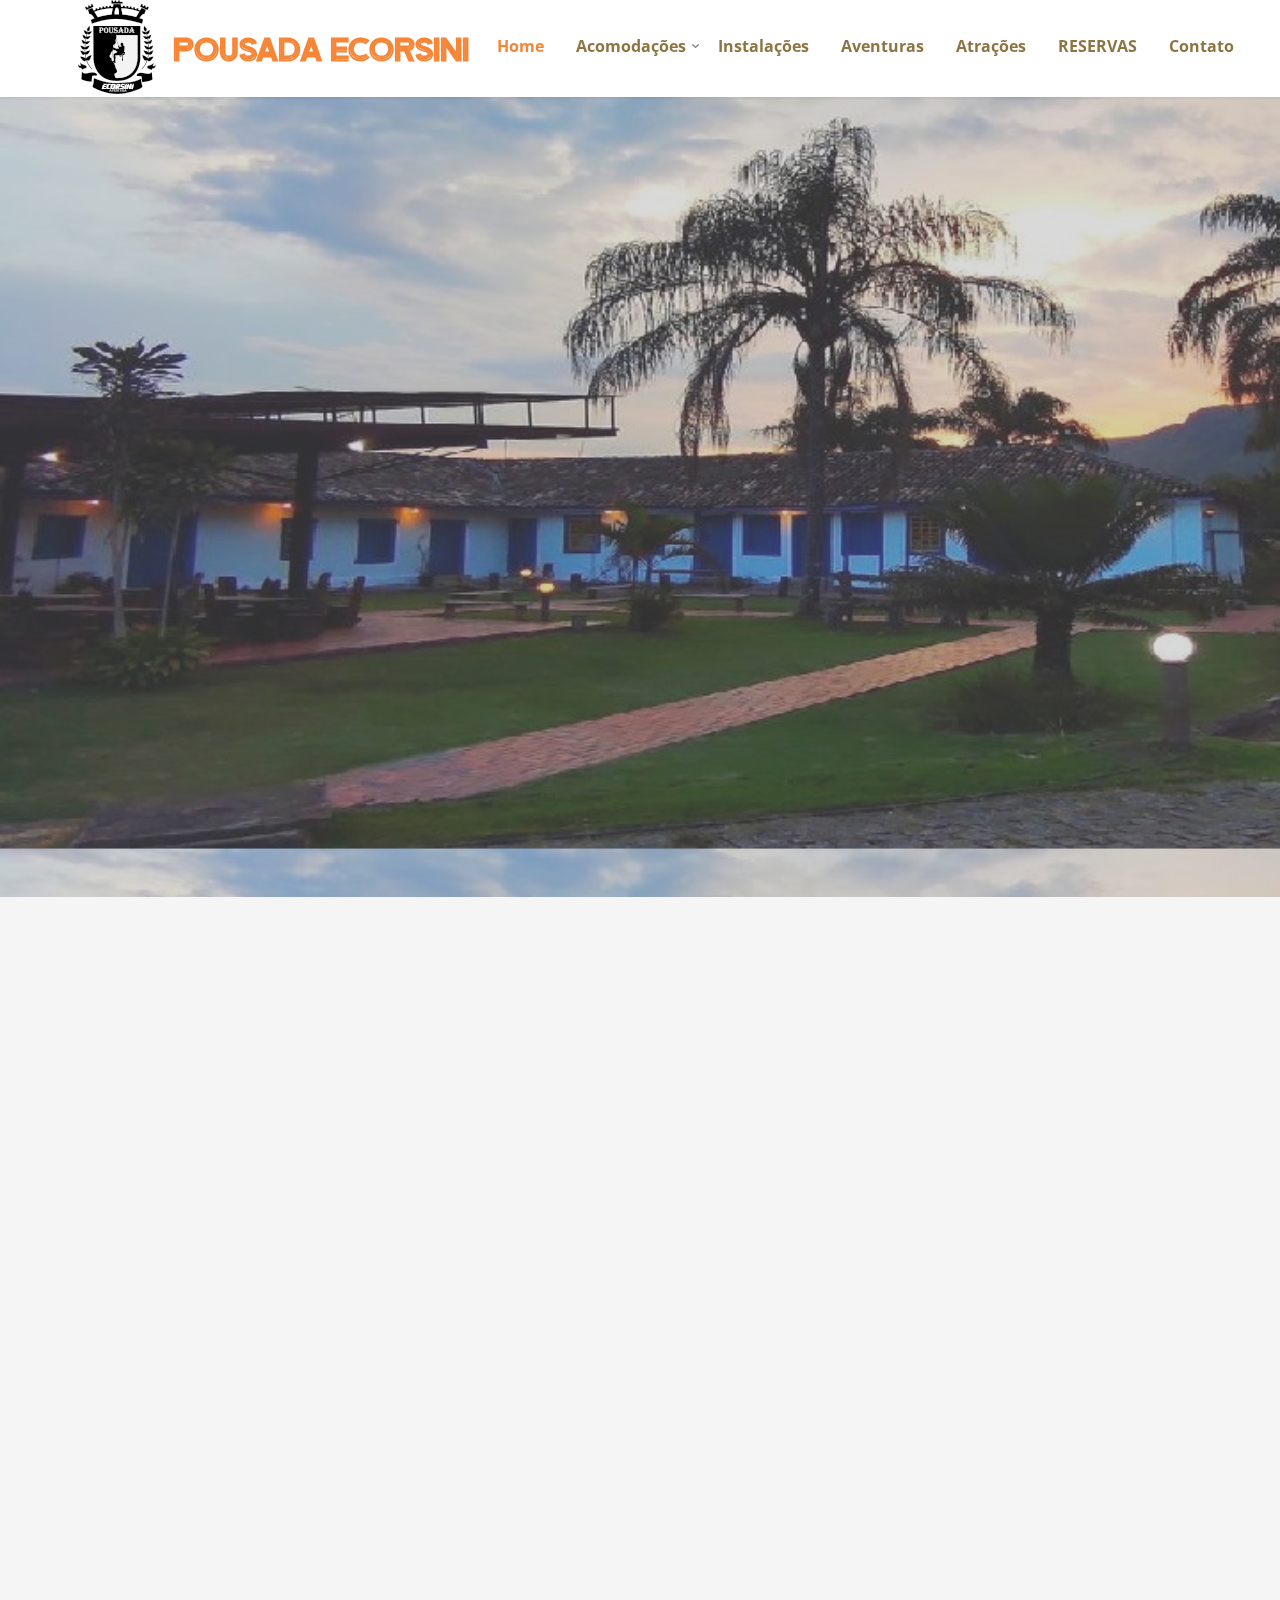
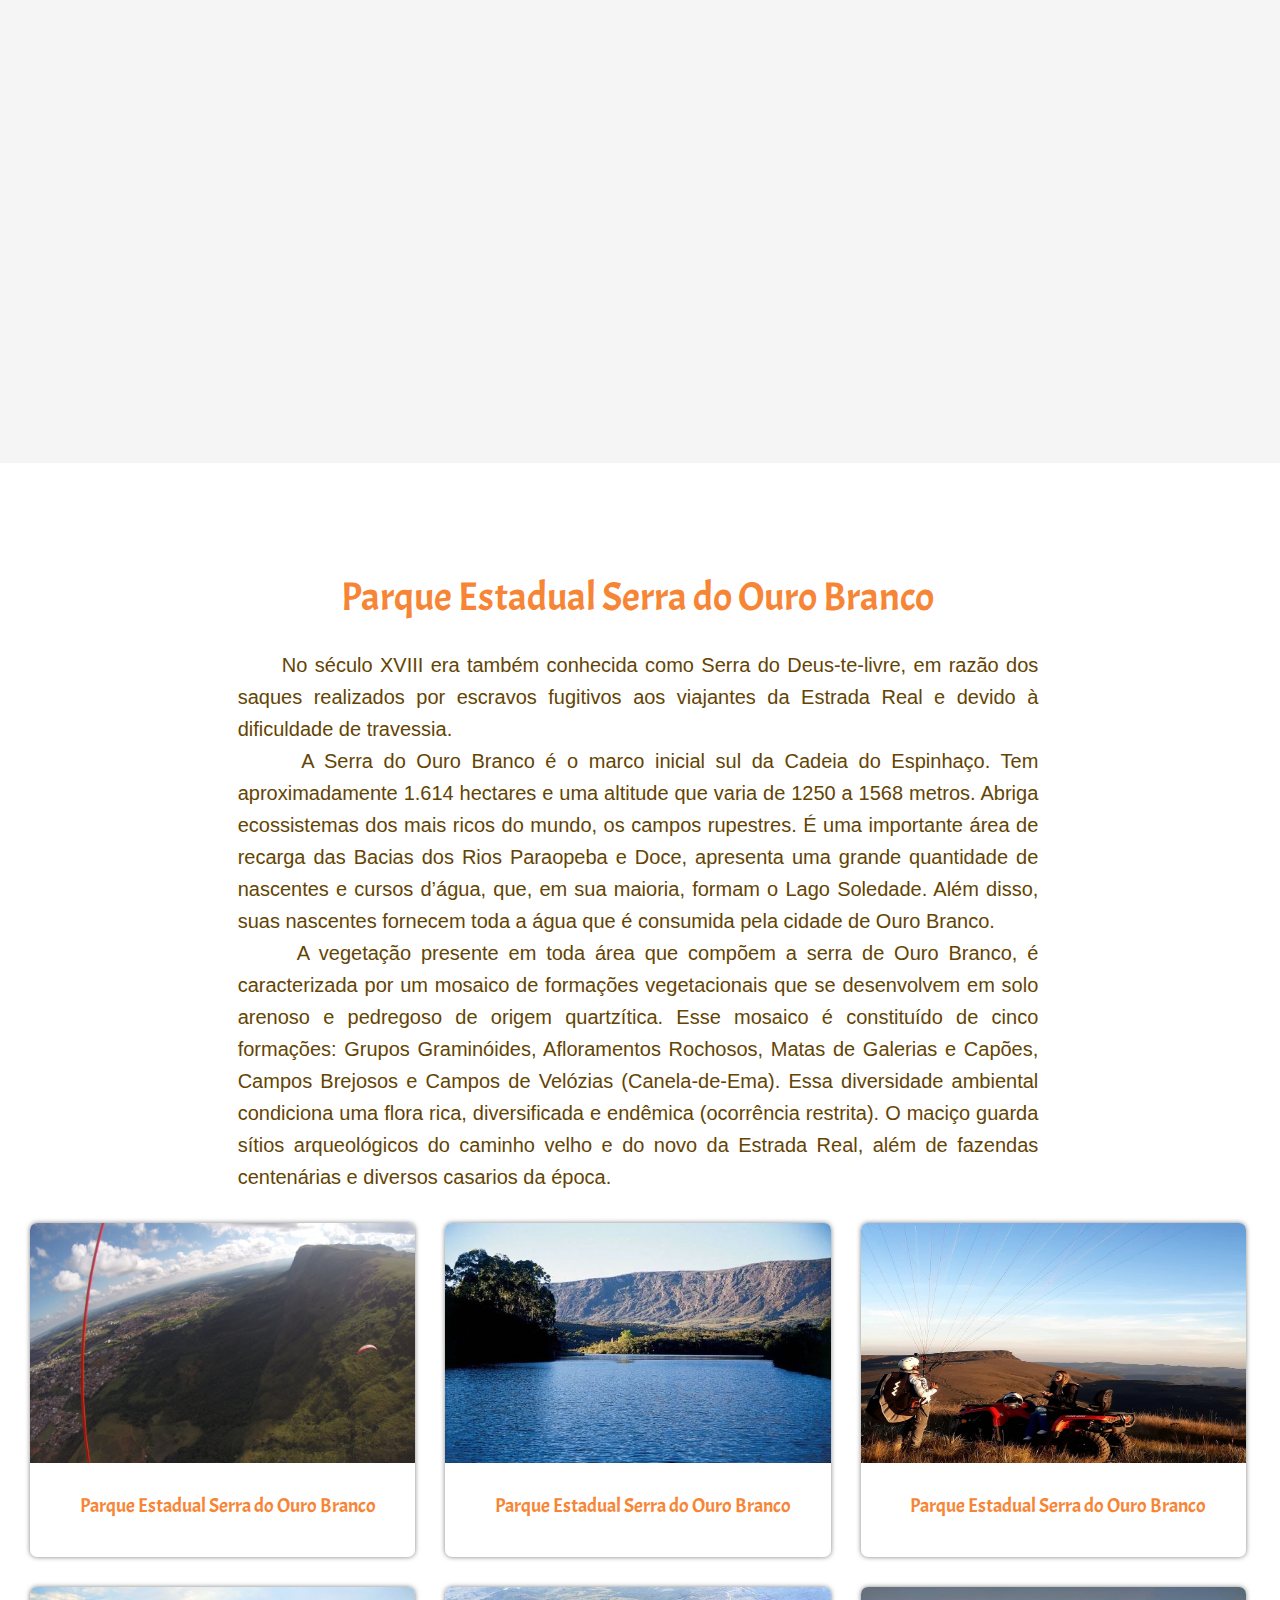
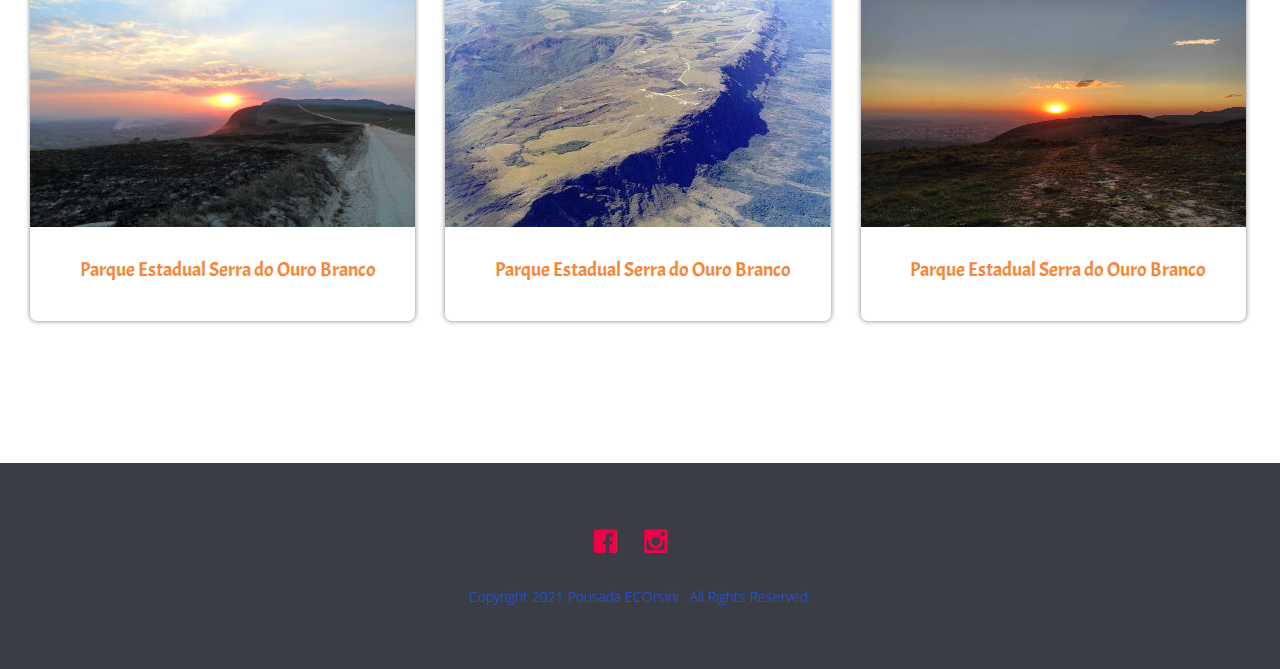
==== commit 8db0f06c: "Atualizando" ====
--- a/pousada/index.html
+++ b/pousada/index.html
@@ -60,7 +60,13 @@
 	<link rel="stylesheet" href="css/cs-skin-border.css">
 	
 	<link rel="stylesheet" href="css/style.css">
-
+	<!------------------------------------------------->
+	
+	<link href="https://fonts.googleapis.com/css2?family=Zen+Tokyo+Zoo&display=swap" rel="stylesheet">
+
+	<link href="https://fonts.googleapis.com/css2?family=Acme&display=swap" rel="stylesheet">
+	
+	
 
 	<!-- Modernizr JS -->
 	<script src="js/modernizr-2.6.2.min.js"></script>
@@ -78,24 +84,24 @@
 			<div class="container">
 				<div class="nav-header">
 					<a href="#" class="js-fh5co-nav-toggle fh5co-nav-toggle dark"><i></i></a>
-					<h1 id="fh5co-logo"><a href="index.html"><i class=""><img src="images/logo-ecorsini.png" alt=""></i>Pousada ECORSINI</a></h1>
+					<h1 id="fh5co-logo"><a href="index.html"><i class=""><img src="images/logo-ecorsini2.png" alt=""></i>Pousada ECORSINI</a></h1>
 					<!-- START #fh5co-menu-wrap -->
 					<nav id="fh5co-menu-wrap" role="navigation">
 						<ul class="sf-menu" id="fh5co-primary-menu">
-							<li class="active"><a href="index.html">Home</a></li>
+							<li class="active"><a href="index.html"><span>Home</span></a></li>
 							<li>
 								<a href="acomodacoes.html" class="fh5co-sub-ddown">Acomodações</a>
 								<ul class="fh5co-sub-menu">
 									<li><a href="#">Camping</a></li>
-									<li><a href="acomodacoes-suite-standard.html">Suíte Standard</a></li>
+									<li><a href="acomodacoes-suite-stand.html">Suíte Standard</a></li>
 									<li><a href="acomodacoes-standard-superior.html">Suíte Standard Superior</a></li>
 									<li><a href="acomodacoes-suite-hidro.html">Suíte c/ Hidromassagem</a></li>
 								</ul>
 							</li>
 							<li><a href="instalacoes.html">Instalações</a></li>
 							<li><a href="aventuras.html">Aventuras</a></li>
-							<li><a href="car.html"></a></li>
-							<li><a href="reservas.html">RESERVAS</a></li>
+							<li><a href="">Atrações</a></li>
+							<li><a href="https://docs.google.com/forms/d/e/1FAIpQLSdFYIMzqSyW96UVbcg5kQcOQUnTilIDE6QVwuD5-usefup14g/viewform" target="_blanck">RESERVAS</a></li>
 							<li><a href="contato.html">Contato</a></li>
 						</ul>
 					</nav>
@@ -115,7 +121,7 @@
 								<div class="col-sm-7 col-sm-push-1 col-md-7 col-md-push-1">
 									<p><a href="http://frehtml5.co/" target="_blank" class="fh5co-site-name"></a></p>
 									<h2>Hospede-se em nossa Charmosa Pousada em Ouro Branco MG</h2>
-									<h3>Reserve no nosso site e garanta sempre a menor tarifa!</h3>
+									<h3>Reserve agora e garanta as melhores datas !!</h3>
 									<span class="price"></span>
 									<!-- <p><a class="btn btn-primary btn-lg" href="#">Get Started</a></p> -->
 								</div>
@@ -132,7 +138,7 @@
 				<div class="row">
 					<div class="col-md-8 col-md-offset-2 text-center heading-section animate-box">
 						<h3>Sobre a Pousada</h3>
-						<p>A Ecorsini é uma pousada em estilo colonial situada em Ouro Branco MG. Está dentre as mais belas da Serra de Ouro Branco, incluindo o Parque Estadual Serra do Ouro Branco, com paisagens exuberantes de mata nativa, destacando o seu bioma mata de transição entre o cerrado e a mata Atlântica, foi projetada para atender com muito conforto jovens e toda sua família. A pousada se difere pelas práticas de eco-turismo de Aventura, Sustentabilidade , e Hospitalidade, e ainda agrega em seu conceito de qualidade, opções de lazer e relaxamento, desde o café colonial típico da região à caminhadas em trilhas coloniais históricas beirando a famosa Estrada Real. Venha relaxar em nossa pousada e curtir nossas Aventuras!</p>
+						<p>&nbsp;&nbsp;&nbsp;&nbsp;&nbsp;&nbsp;A Ecorsini é uma pousada em estilo colonial situada em Ouro Branco MG. Está dentre as mais belas da Serra de Ouro Branco, incluindo o Parque Estadual Serra do Ouro Branco, com paisagens exuberantes de mata nativa, destacando o seu bioma mata de transição entre o cerrado e a mata Atlântica, foi projetada para atender com muito conforto jovens e toda sua família.<br>&nbsp;&nbsp;&nbsp;&nbsp;&nbsp;&nbsp;A pousada se difere pelas práticas de eco-turismo de Aventura, Sustentabilidade , e Hospitalidade, e ainda agrega em seu conceito de qualidade, opções de lazer e relaxamento, desde o café colonial típico da região à caminhadas em trilhas coloniais históricas beirando a famosa Estrada Real.<br><br>&nbsp;&nbsp;&nbsp;&nbsp;&nbsp;&nbsp;&nbsp;&nbsp;&nbsp;&nbsp;&nbsp;&nbsp;&nbsp;&nbsp;&nbsp;Venha relaxar em nossa pousada e curtir nossas Aventuras!</p>
 					</div>
 				</div>
 				<div class="row">
@@ -179,7 +185,7 @@
 				<div class="row">
 					<div class="col-md-8 col-md-offset-2 text-center gtco-heading">
 						<h2>Parque Estadual Serra do Ouro Branco</h2>
-						<p>No século XVIII era também conhecida como Serra do Deus-te-livre, em razão dos saques realizados por escravos fugitivos aos viajantes da Estrada Real e devido à dificuldade de travessia. A Serra do Ouro Branco é o marco inicial sul da Cadeia do Espinhaço. Tem aproximadamente 1.614 hectares e uma altitude que varia de 1250 a 1568 metros. Abriga ecossistemas dos mais ricos do mundo, os campos rupestres. É uma importante área de recarga das Bacias dos Rios Paraopeba e Doce, apresenta uma grande quantidade de nascentes e cursos d’água, que, em sua maioria, formam o Lago Soledade. Além disso, suas nascentes fornecem toda a água que é consumida pela cidade de Ouro Branco.A vegetação presente em toda área que compõem a serra de Ouro Branco, é caracterizada por um mosaico de formações vegetacionais que se desenvolvem em solo arenoso e pedregoso de origem quartzítica. Esse mosaico é constituído de cinco formações: Grupos Graminóides, Afloramentos Rochosos, Matas de Galerias e Capões, Campos Brejosos e Campos de Velózias (Canela-de-Ema). Essa diversidade ambiental condiciona uma flora rica, diversificada e endêmica (ocorrência restrita). O maciço guarda sítios arqueológicos do caminho velho e do novo da Estrada Real, além de fazendas centenárias e diversos casarios da época.
+						<p>&nbsp;&nbsp;&nbsp;&nbsp;&nbsp;&nbsp;No século XVIII era também conhecida como Serra do Deus-te-livre, em razão dos saques realizados por escravos fugitivos aos viajantes da Estrada Real e devido à dificuldade de travessia.<br>&nbsp;&nbsp;&nbsp;&nbsp;&nbsp;&nbsp;A Serra do Ouro Branco é o marco inicial sul da Cadeia do Espinhaço. Tem aproximadamente 1.614 hectares e uma altitude que varia de 1250 a 1568 metros. Abriga ecossistemas dos mais ricos do mundo, os campos rupestres. É uma importante área de recarga das Bacias dos Rios Paraopeba e Doce, apresenta uma grande quantidade de nascentes e cursos d’água, que, em sua maioria, formam o Lago Soledade. Além disso, suas nascentes fornecem toda a água que é consumida pela cidade de Ouro Branco.<br>&nbsp;&nbsp;&nbsp;&nbsp;&nbsp;&nbsp;A vegetação presente em toda área que compõem a serra de Ouro Branco, é caracterizada por um mosaico de formações vegetacionais que se desenvolvem em solo arenoso e pedregoso de origem quartzítica. Esse mosaico é constituído de cinco formações: Grupos Graminóides, Afloramentos Rochosos, Matas de Galerias e Capões, Campos Brejosos e Campos de Velózias (Canela-de-Ema). Essa diversidade ambiental condiciona uma flora rica, diversificada e endêmica (ocorrência restrita). O maciço guarda sítios arqueológicos do caminho velho e do novo da Estrada Real, além de fazendas centenárias e diversos casarios da época.
 
 						</p>
 					</div>
@@ -269,13 +275,13 @@
 					<div class="row">
 						<div class="col-md-6 col-md-offset-3 text-center">
 							<p class="fh5co-social-icons">
-								<a href="#"><i class="icon-twitter2"></i></a>
-								<a href="#"><i class="icon-facebook2"></i></a>
-								<a href="#"><i class="icon-instagram"></i></a>
-								<a href="#"><i class="icon-dribbble2"></i></a>
-								<a href="#"><i class="icon-youtube"></i></a>
+								<a href="#"><i class=""></i></a>
+								<a href="https://www.facebook.com/pousadaecorsini/" target="_blanck"><i class="icon-facebook2"></i></a>
+								<a href="https://www.instagram.com/pousada_ecorsini/"><i class="icon-instagram"></i></a>
+								<a href="#"><i class=""></i></a>
+								<a href="#"><i class=""></i></a>
 							</p>
-							<p>Copyright 2021 Rodrigo Luigi <a href="#"></a>. All Rights Reserved. </p>
+							<p>Copyright 2021 Pousada ECOrsini <a href="#"></a>. All Rights Reserved. </p>
 						</div>
 					</div>
 				</div>
--- a/pousada/css/style.css
+++ b/pousada/css/style.css
@@ -37,7 +37,7 @@
 
 p, ul, ol {
   margin-bottom: 1.5em;
-  font-size: 16px;
+  font-size: 19px;
   color: #848484;
   font-family: "Open Sans", Arial, sans-serif;
 }
@@ -262,7 +262,7 @@
 }
 
 .sf-menu a {
-  color: rgba(0, 0, 0, 0.5);
+  color: #644403be;
   padding: 0.75em 1em !important;
   font-weight: normal;
   border-left: none;
@@ -353,7 +353,7 @@
 
 #fh5co-header-section {
   
- /* border: 2px solid #000000;*/
+  
   padding: 0;
   position: relative;
   left: 0;
@@ -363,14 +363,14 @@
 }
 
 .nav-header {
- /* border: 2px solid #000000;*/
+   
   position: relative;
   float: left;
   width: 100%;
 }
 
 #fh5co-logo {
-  /*border: 2px solid #000000;*/
+  
   position: relative;
   z-index: 2;
   left: 63px;
@@ -383,13 +383,13 @@
 
 }
 #fh5co-logo i {
-  /*border: 2px solid #000000;*/
+  
   position: absolute;
   top: -37px;
   left:-65px;
   font-size: 16px;
   color: #F78536;
-  background: rgba(0, 0, 0, 0.06);
+  background: rgba(0, 0, 0, 0.0);
   padding: 0px;
   -webkit-border-radius: 50%;
   -moz-border-radius: 50%;
@@ -397,24 +397,28 @@
   border-radius: 0%;
 }
 #fh5co-logo img{
-  width: 95px;
-  height: 95px;
+ /* width: 95px;
+  height: 95px;*/
  
 
+
 }
 #fh5co-logo a {
-  color: #080808;
+  color: #F78536;
+  font-family: 'Zen Tokyo Zoo', cursive;
 }
 #fh5co-logo a:hover, #fh5co-logo a:focus {
-  color: #F78536 !important;
+  color: #644403 !important;
 }
 
 #fh5co-menu-wrap {
+  
   position: relative;
   z-index: 2;
   display: block;
   float: right;
   margin-top: 15px;
+  left: 40px;
 }
 #fh5co-menu-wrap .sf-menu a {
   padding: 1em .75em;
@@ -536,7 +540,7 @@
   padding: 0 15px;
   font-size: 18px;
   line-height: 34px;
-  color: #575757 !important;
+  color: #644403 !important;
   text-transform: none;
   background: none;
 }
@@ -746,11 +750,16 @@
   background: #F78536;
 }
 .heading-section h3 {
+  font-family: 'Acme', sans-serif;
+  color: #F78536;
   font-size: 40px;
   font-weight: 400;
   position: relative;
 }
 .heading-section p {
+  font-family: Arial, Helvetica, sans-serif;
+  color: #644403;
+  text-align: justify;
   font-size: 20px;
   
 }
@@ -1633,8 +1642,12 @@
   color: rgba(255, 255, 255, 0.7);
   font-size: 14px;
 }
-#footer p a {
-  color: rgba(255, 255, 255, 0.5);
+#footer p {
+  color: rgb(34, 85, 226);
+}
+#footer a{
+  color: rgb(240, 0, 72);
+
 }
 #footer p a:hover, #footer p a:active, #footer p a:focus {
   color: rgba(255, 255, 255, 0.9) !important;
@@ -1997,15 +2010,19 @@
 /*----Bloco de imagens---------*/
 
 .gtco-container ul{
-  display: inline-block;
+  display: block;
   text-align: justify;
   width: 100%;
+  height: 120px;
+  
 }
 
 .gtco-container li{
   float: left;
-  
-  width: 50%;
+  font-family: Arial, Helvetica, sans-serif;
+  font-size: 20px;
+  margin-right: 40px;
+  width: 40%;
 }
 
 .gtco-section {
@@ -2013,6 +2030,20 @@
   padding: 7em 0;
   clear: both;
   position: relative;
+}
+.gtco-container p{
+  font-family: Arial, Helvetica, sans-serif;
+  color: #644403;
+  font-size: 20px;
+  text-align: justify;
+}
+.gtco-container h2{
+  font-family: 'Acme', sans-serif;
+  font-size: 40px;
+  font-weight: 400;
+  position: relative;
+  color: #F78536;
+ 
 }
 
 .gtco-container{
@@ -2031,6 +2062,14 @@
     margin-left: 12px;
     
   }
+  .gtco-container li{
+    float: left;
+    font-family: Arial, Helvetica, sans-serif;
+    font-size: 20px;
+    margin-right: 40px;
+    width: 100%;
+  }
+  
 }
 
 
@@ -2108,7 +2147,7 @@
   font-size: 20px;
   font-weight: 300;
   margin: 0 0 10px 0;
-  color: #f54c53;
+  color: #F78536;
 }
 .fh5co-project-item .fh5co-text span {
   color: #b3b3b3;
@@ -2157,11 +2196,14 @@
   display: inline-block;
   text-align: justify;
   width: 100%;
+  
 }
 
 .gt-container li{
+  font-family: Arial, Helvetica, sans-serif;
   float: left;
-  
+  font-size: 20px;
+  color:  #644403;
   width: 50%;
 }
 
@@ -2170,6 +2212,20 @@
   padding: 7em 0;
   clear: both;
   position: relative;
+}
+.gt-container p{
+  font-family: Arial, Helvetica, sans-serif;
+  color: #644403;
+  font-size: 20px;
+  text-align: justify;
+}
+.gt-container h2{
+  font-family: 'Acme', sans-serif;
+  font-size: 40px;
+  font-weight: 400;
+  position: relative;
+  color: #F78536;
+ 
 }
 
 .gt-container{
@@ -2187,6 +2243,13 @@
     width: 95%;
     margin-left: 12px;
     
+  }
+  .gt-container li{
+    font-family: Arial, Helvetica, sans-serif;
+    float: left;
+    font-size: 20px;
+    color:  #644403;
+    width: 100%;
   }
 }
 
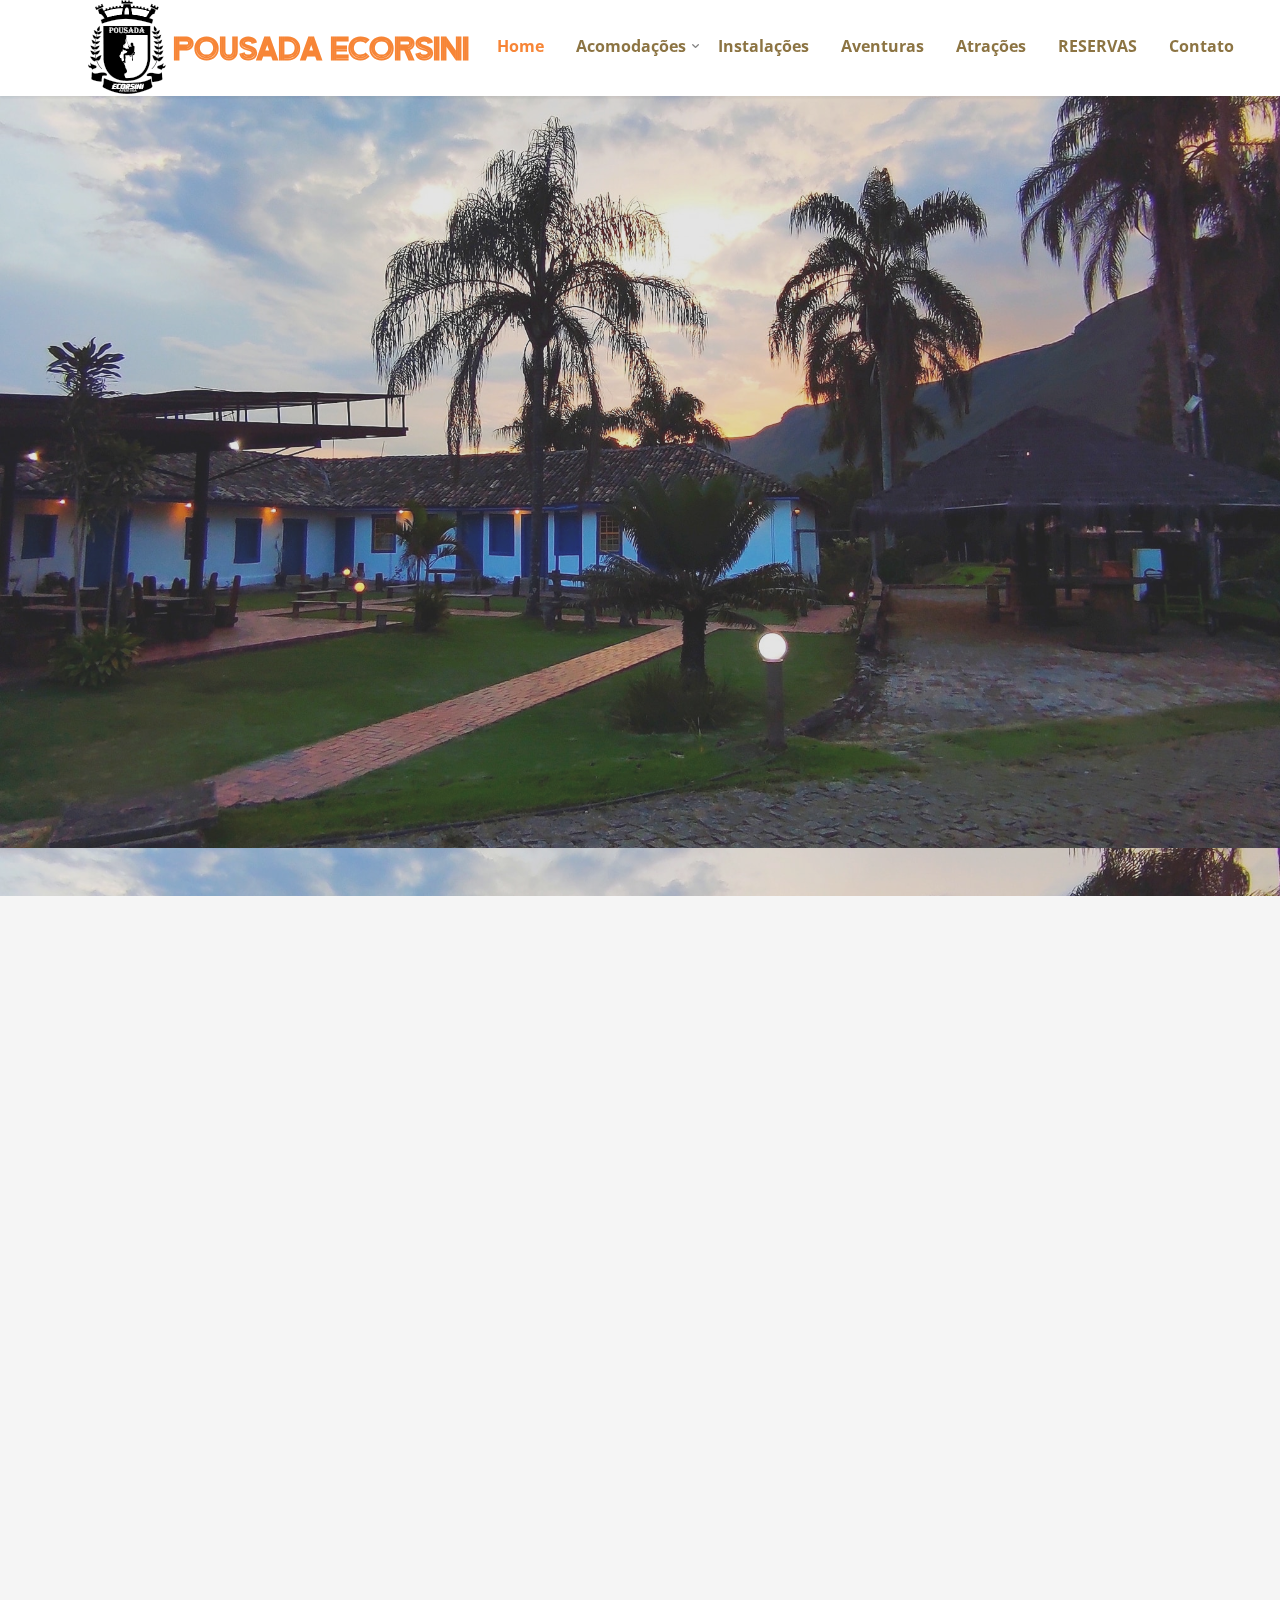
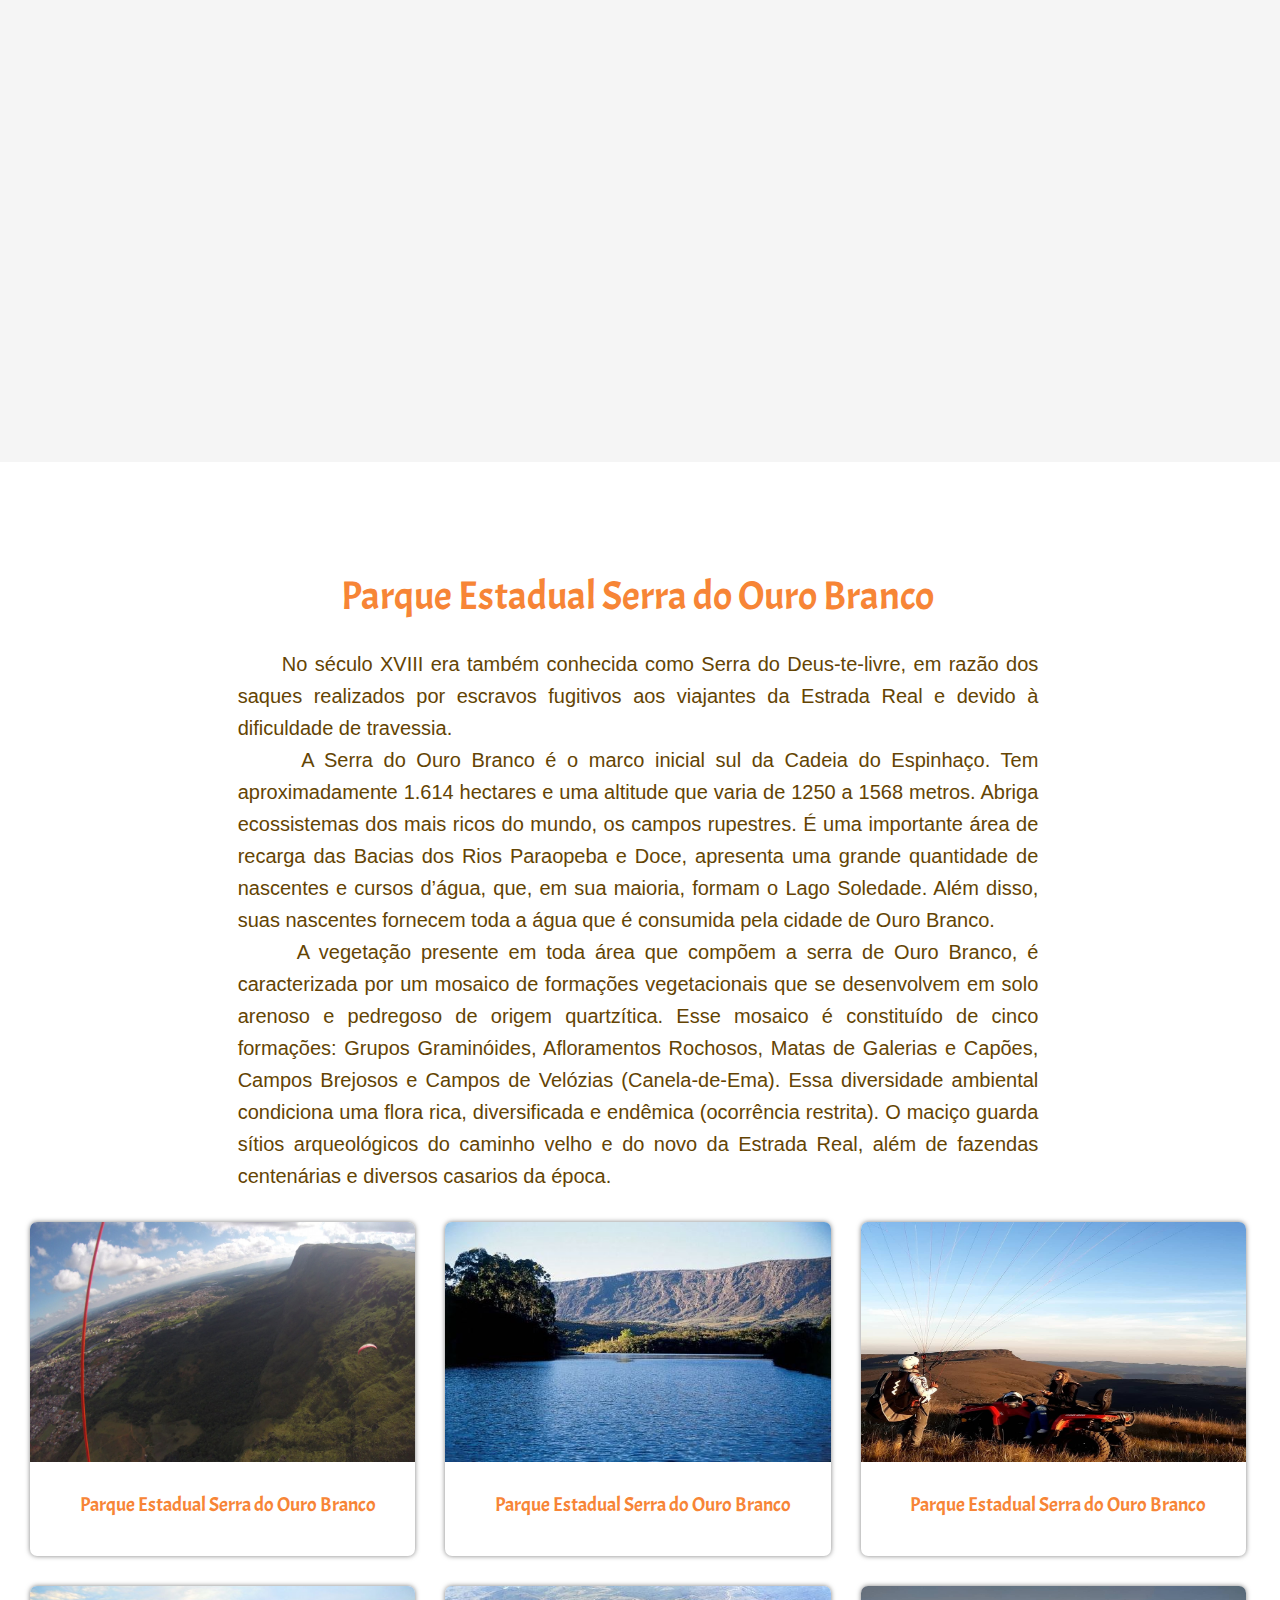
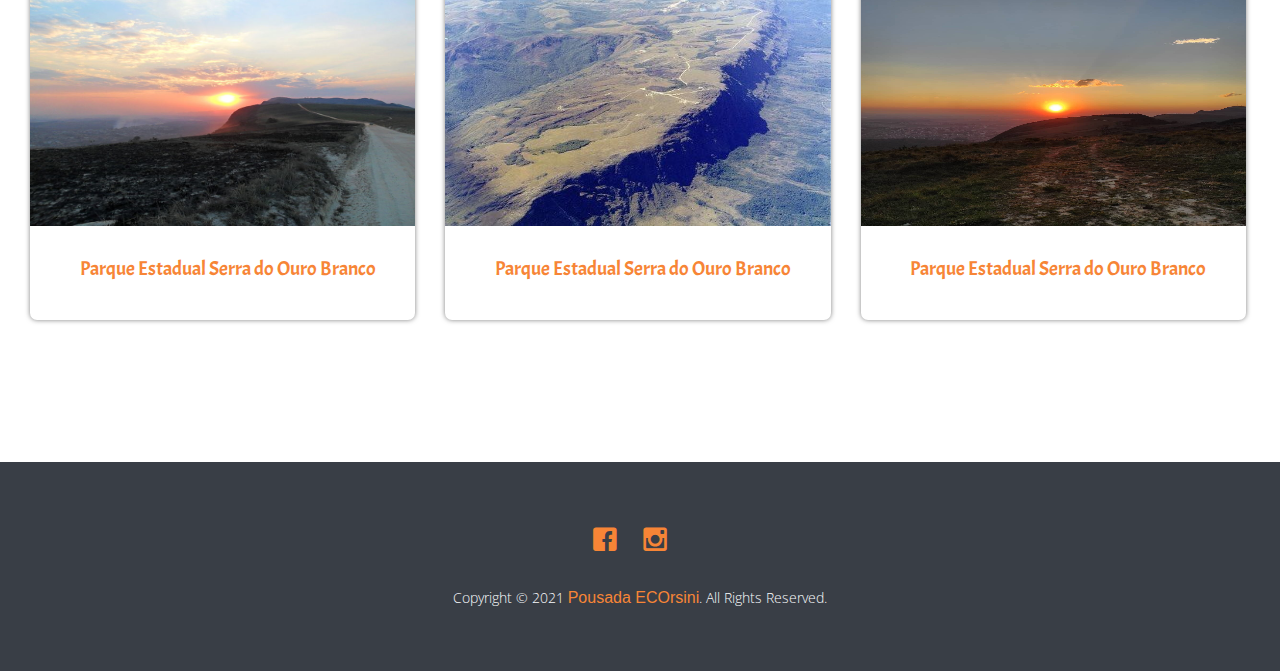
==== commit d148443e: "Atualizando" ====
--- a/pousada/index.html
+++ b/pousada/index.html
@@ -65,6 +65,8 @@
 	<link href="https://fonts.googleapis.com/css2?family=Zen+Tokyo+Zoo&display=swap" rel="stylesheet">
 
 	<link href="https://fonts.googleapis.com/css2?family=Acme&display=swap" rel="stylesheet">
+
+	<link href="https://fonts.googleapis.com/css2?family=PT+Serif&display=swap" rel="stylesheet">
 	
 	
 
@@ -84,7 +86,7 @@
 			<div class="container">
 				<div class="nav-header">
 					<a href="#" class="js-fh5co-nav-toggle fh5co-nav-toggle dark"><i></i></a>
-					<h1 id="fh5co-logo"><a href="index.html"><i class=""><img src="images/logo-ecorsini2.png" alt=""></i>Pousada ECORSINI</a></h1>
+					<h1 id="fh5co-logo"><a href="index.html"><i class=""><img src="images/logo-ecorsini3.png" alt=""></i>Pousada ECORSINI</a></h1>
 					<!-- START #fh5co-menu-wrap -->
 					<nav id="fh5co-menu-wrap" role="navigation">
 						<ul class="sf-menu" id="fh5co-primary-menu">
@@ -113,7 +115,7 @@
 		
 		<div class="fh5co-hero">
 			<div class="fh5co-overlay"></div>
-			<div class="fh5co-cover" data-stellar-background-ratio=".5" style="background-image: url(images/ecorsini1.jpg);">
+			<div class="fh5co-cover" data-stellar-background-ratio=".5" style="background-image: url(images/ecorsini22.jpg);">
 				<div class="desc">
 					<div class="container">
 						<div class="row">
@@ -281,13 +283,14 @@
 								<a href="#"><i class=""></i></a>
 								<a href="#"><i class=""></i></a>
 							</p>
-							<p>Copyright 2021 Pousada ECOrsini <a href="#"></a>. All Rights Reserved. </p>
+							<p>Copyright &copy; 2021 <a href="#">Pousada ECOrsini</a>. All Rights Reserved. </p>
 						</div>
 					</div>
 				</div>
 			</div>
 		</footer>
 
+		<button onclick="topFunction()" id="myBtn" title="Go to top"><i class="icon-arrow-up22"></i></button>
 	
 
 	</div>
--- a/pousada/css/style.css
+++ b/pousada/css/style.css
@@ -44,7 +44,7 @@
 
 h1, h2, h3, h4, h5, h6 {
   color: #5a5a5a;
-  font-family: "Open Sans", Arial, sans-serif;
+  font-family: 'PT Serif', serif;
   font-weight: 400;
   margin: 0 0 30px 0;
 }
@@ -153,7 +153,7 @@
   bottom: 0;
   right: 0;
   z-index: 1;
-  background: rgba(145, 143, 143, 0.342);
+  background: rgba(145, 143, 143, 0.242);
  /* background: -moz-linear-gradient(left, rgba(255, 62, 28, 0.5) 0%, rgba(255, 140, 0, 0.5) 100%);
   background: -webkit-gradient(left top, right top, color-stop(0%, rgba(255, 62, 28, 0.5)), color-stop(100%, rgba(255, 140, 0, 0.5)));
   background: -webkit-linear-gradient(left, rgba(255, 62, 28, 0.5) 0%, rgba(255, 140, 0, 0.5) 100%);
@@ -386,7 +386,7 @@
   
   position: absolute;
   top: -37px;
-  left:-65px;
+  left:-55px;
   font-size: 16px;
   color: #F78536;
   background: rgba(0, 0, 0, 0.0);
@@ -397,6 +397,7 @@
   border-radius: 0%;
 }
 #fh5co-logo img{
+  /*filter: invert(1);
  /* width: 95px;
   height: 95px;*/
  
@@ -828,8 +829,10 @@
   transition: 0.3s;
 }
 .fh5co-tours > div .desc span {
+  font-family: Arial, Helvetica, sans-serif;
+  font-weight: bold;
   display: block;
-  color: rgba(255, 255, 255, 0.9);
+  color: #fff;
   margin-bottom: 5px;
 }
 .fh5co-tours > div .desc .price {
@@ -1643,10 +1646,12 @@
   font-size: 14px;
 }
 #footer p {
-  color: rgb(34, 85, 226);
+  color: rgb(250, 251, 253);
 }
 #footer a{
-  color: rgb(240, 0, 72);
+  font-family: Arial, Helvetica, sans-serif;
+  font-size: 16px;
+  color:#F78536;
 
 }
 #footer p a:hover, #footer p a:active, #footer p a:focus {
@@ -1657,7 +1662,8 @@
 }
 #footer .fh5co-footer-link h3 {
   color: #fff;
-  font-size: 18px;
+  font-size: 15px;
+  
   font-weight: 400;
   margin-bottom: 25px;
 }
@@ -2021,8 +2027,9 @@
   float: left;
   font-family: Arial, Helvetica, sans-serif;
   font-size: 20px;
-  margin-right: 40px;
+  margin-right: 80px;
   width: 40%;
+  color: #644403;
 }
 
 .gtco-section {
@@ -2368,3 +2375,27 @@
 .fh5-project-item:hover h2, .fh5-project-item:hover span, .fh5-project-item:focus h2, .fh5-project-item:focus span {
   text-decoration: none !important;
 }
+
+/*---------------------------------*/
+
+/*///-GO TOP--------------------////*/
+
+#myBtn {
+  display: none;
+  position: fixed;
+  bottom: 20px;
+  right: 30px;
+  z-index: 999;
+  border: none;
+  outline: none;
+  background: rgba(0, 0, 0, 0.5);
+  color: white;
+  cursor: pointer;
+  padding: 15px;
+  border-radius: 4px;
+  
+}
+
+#myBtn:hover {
+  background-color: #555;
+}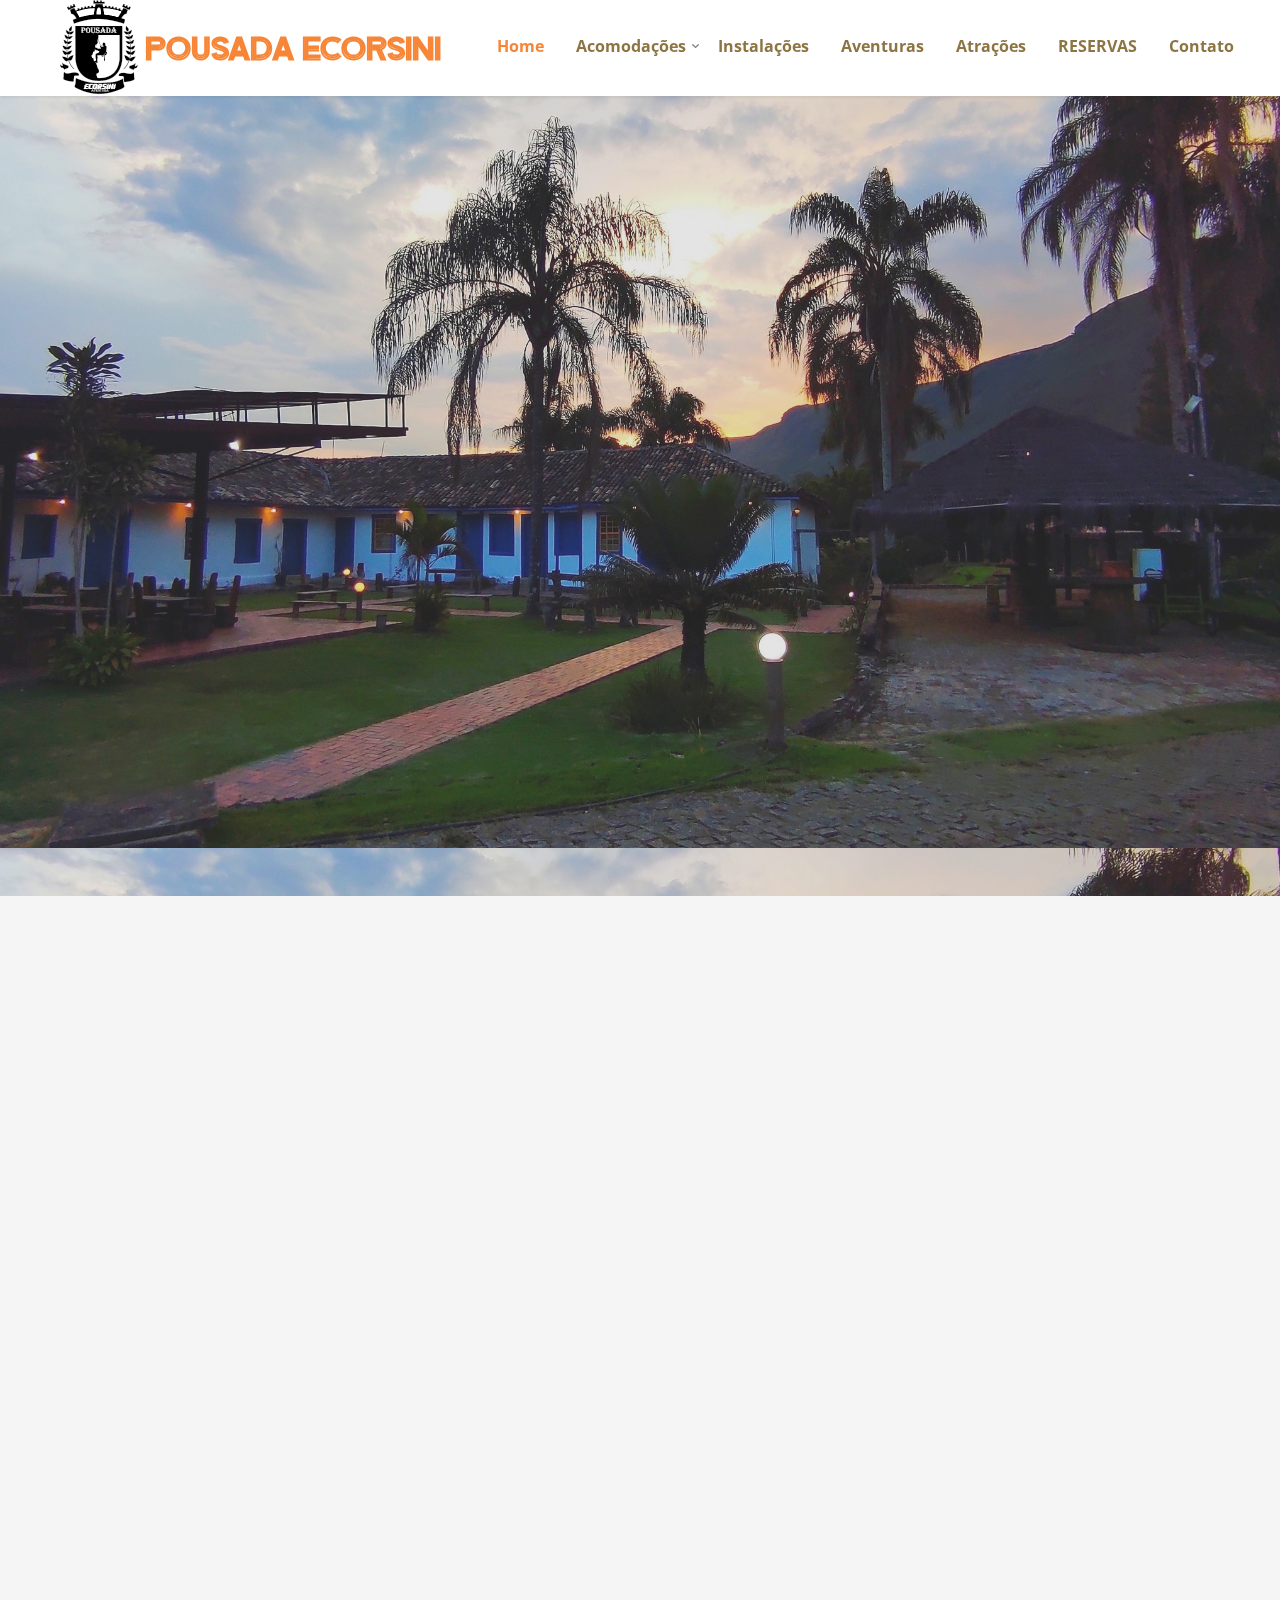
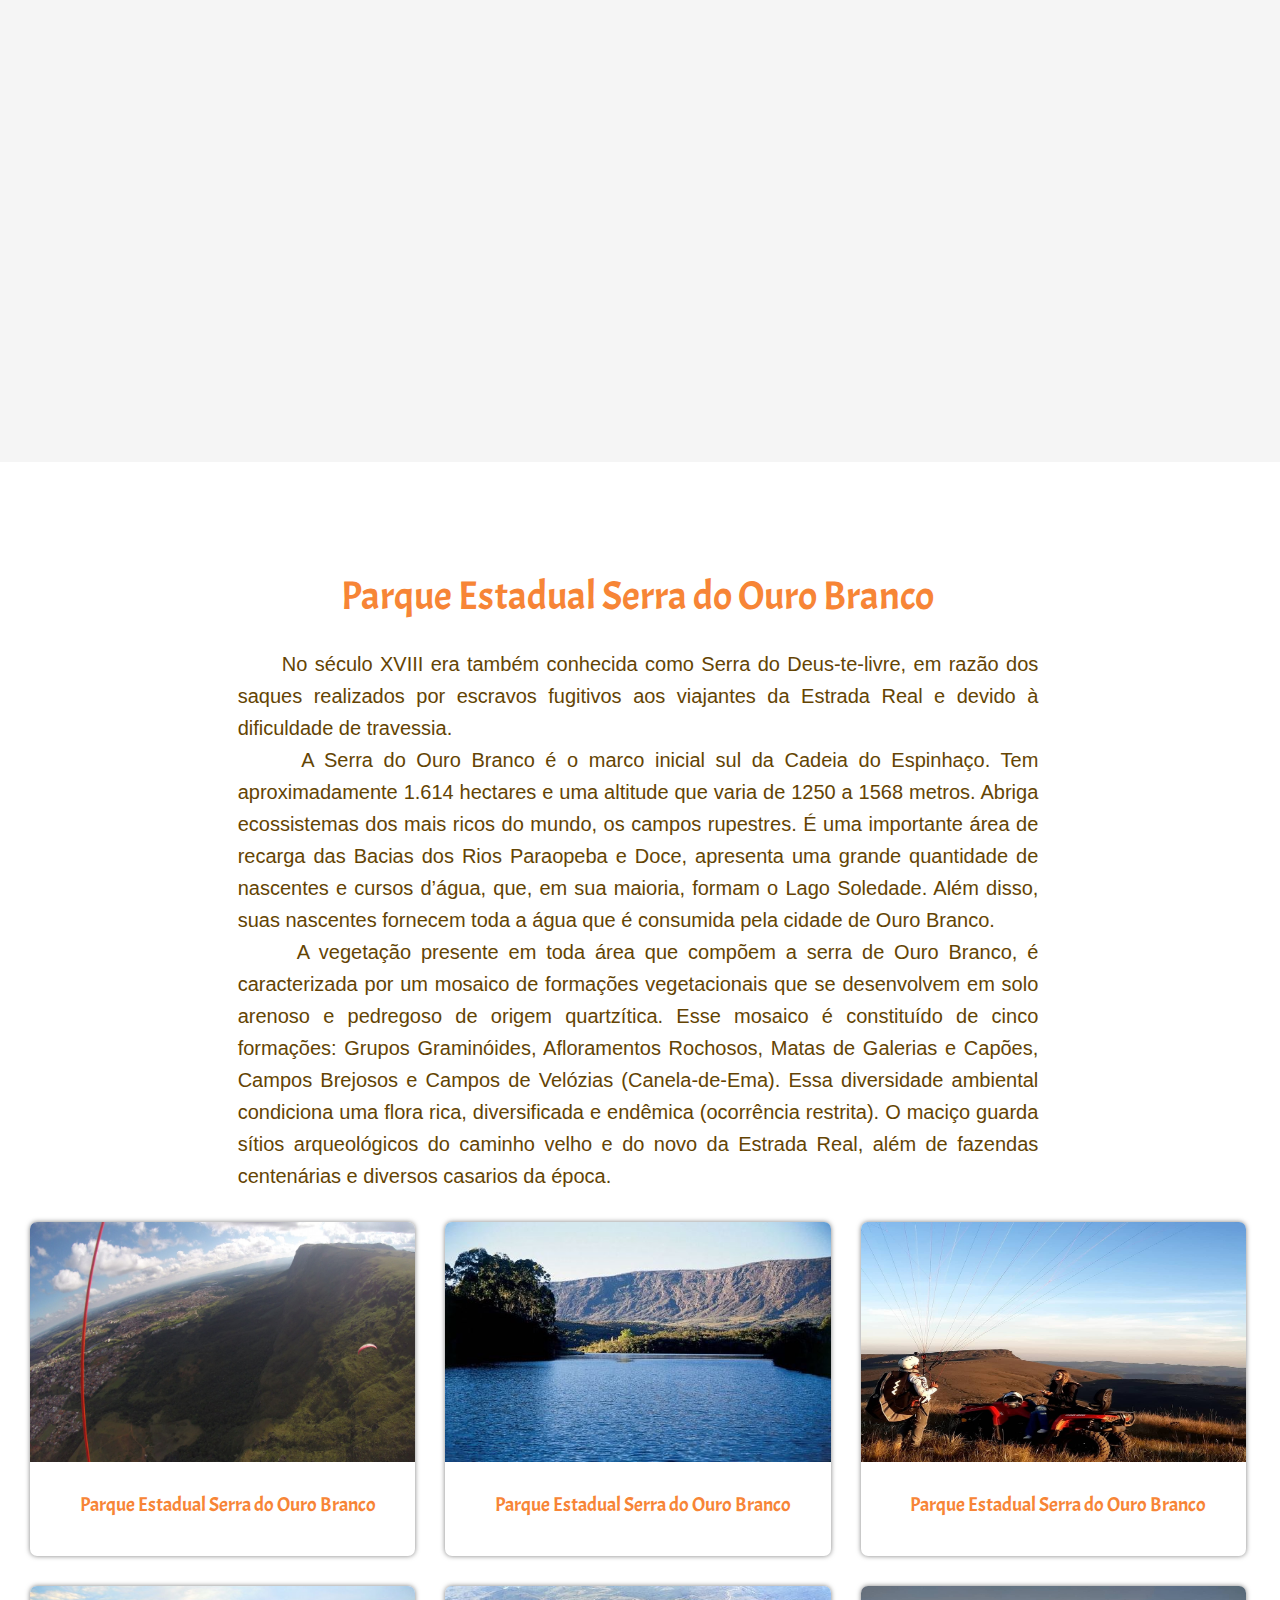
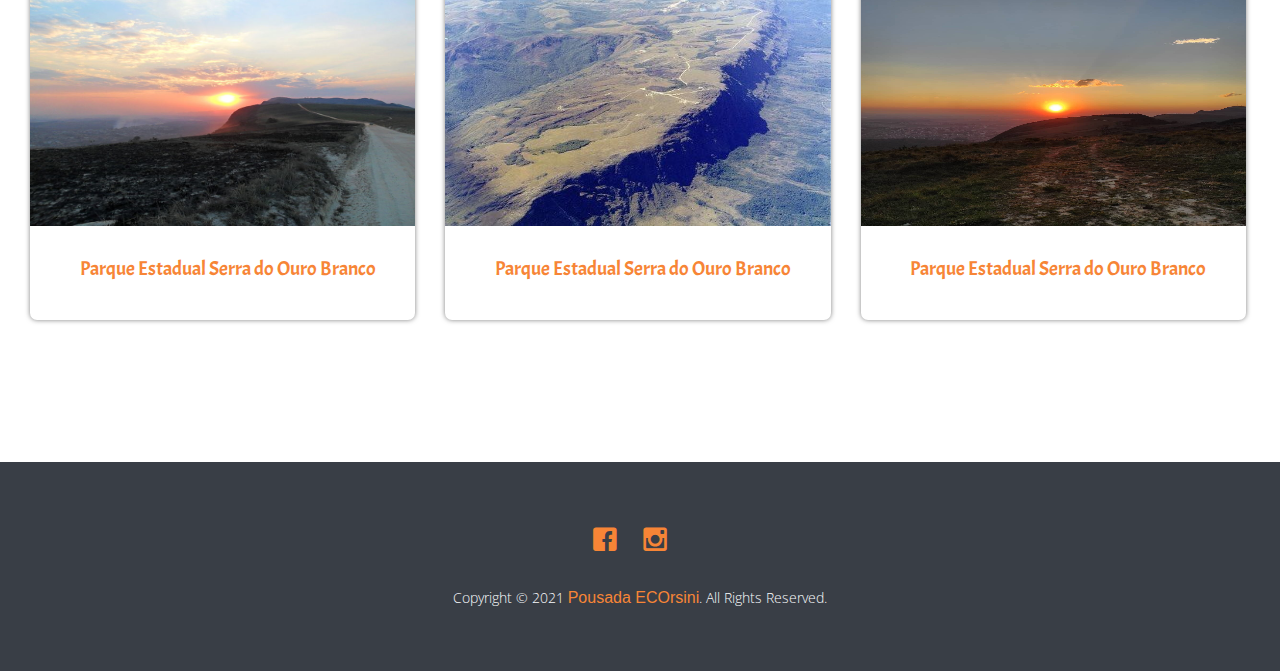
==== commit bb6e75a2: "Atualizando" ====
--- a/pousada/index.html
+++ b/pousada/index.html
@@ -151,7 +151,7 @@
 								<h3>Suíte Standard</h3>
 								<span>3 noites + Passeio de Jeep 2 pessoas</span>
 								<span class="price">R$1,000</span>
-								<a class="btn btn-primary btn-outline" href="https://docs.google.com/forms/d/e/1FAIpQLSdFYIMzqSyW96UVbcg5kQcOQUnTilIDE6QVwuD5-usefup14g/viewform?fbzx=5813888986133208929">Reserve Já <i class="icon-arrow-right22"></i></a>
+								<a class="btn btn-primary btn-outline" href="https://docs.google.com/forms/d/e/1FAIpQLSdFYIMzqSyW96UVbcg5kQcOQUnTilIDE6QVwuD5-usefup14g/viewform?fbzx=5813888986133208929" target="_blanck">Reserve Já <i class="icon-arrow-right22"></i></a>
 							</div>
 						</div>
 					</div>
@@ -162,7 +162,7 @@
 								<h3>Suíte com Hidromassagem</h3>
 								<span>4 noites + Passeio de Jeep 2 pessoas</span>
 								<span class="price">$1,300</span>
-								<a class="btn btn-primary btn-outline" href="https://docs.google.com/forms/d/e/1FAIpQLSdFYIMzqSyW96UVbcg5kQcOQUnTilIDE6QVwuD5-usefup14g/viewform?fbzx=5813888986133208929">Reserve Já <i class="icon-arrow-right22"></i></a>
+								<a class="btn btn-primary btn-outline" href="https://docs.google.com/forms/d/e/1FAIpQLSdFYIMzqSyW96UVbcg5kQcOQUnTilIDE6QVwuD5-usefup14g/viewform?fbzx=5813888986133208929" target="_blanck">Reserve Já <i class="icon-arrow-right22"></i></a>
 							</div>
 						</div>
 					</div>
@@ -173,7 +173,7 @@
 								<h3>Camping</h3>
 								<span>2 noites + Café da Manhã</span>
 								<span class="price">R$200</span>
-								<a class="btn btn-primary btn-outline" href="https://docs.google.com/forms/d/e/1FAIpQLSdFYIMzqSyW96UVbcg5kQcOQUnTilIDE6QVwuD5-usefup14g/viewform?fbzx=5813888986133208929">Reserve Já<i class="icon-arrow-right22"></i></a>
+								<a class="btn btn-primary btn-outline" href="https://docs.google.com/forms/d/e/1FAIpQLSdFYIMzqSyW96UVbcg5kQcOQUnTilIDE6QVwuD5-usefup14g/viewform?fbzx=5813888986133208929" target="_blanck">Reserve Já<i class="icon-arrow-right22"></i></a>
 							</div>
 						</div>
 					</div>
--- a/pousada/css/style.css
+++ b/pousada/css/style.css
@@ -368,12 +368,14 @@
   float: left;
   width: 100%;
 }
-
+@media screen and (max-width: 480px){
+
+}
 #fh5co-logo {
   
   position: relative;
   z-index: 2;
-  left: 63px;
+  left: 35px;
   font-size: 28px;
   text-transform: uppercase;
   margin-top: 35px;
@@ -1636,6 +1638,16 @@
   text-decoration: none;
   color: #5a5a5a;
 }
+.fh5co-social-icons img{
+  filter: invert(0%) sepia(100%) hue-rotate(-180deg) saturate(0) brightness(95%) contrast(80%);
+}
+
+.fh5co-social-icons img:hover{
+  
+  transition: 0.4s;
+  filter: none;
+}
+
 
 #footer {
   background: #393e46;
@@ -2053,6 +2065,7 @@
  
 }
 
+
 .gtco-container{
   
   width: 95%;
@@ -2075,6 +2088,7 @@
     font-size: 20px;
     margin-right: 40px;
     width: 100%;
+    padding: 5px;
   }
   
 }
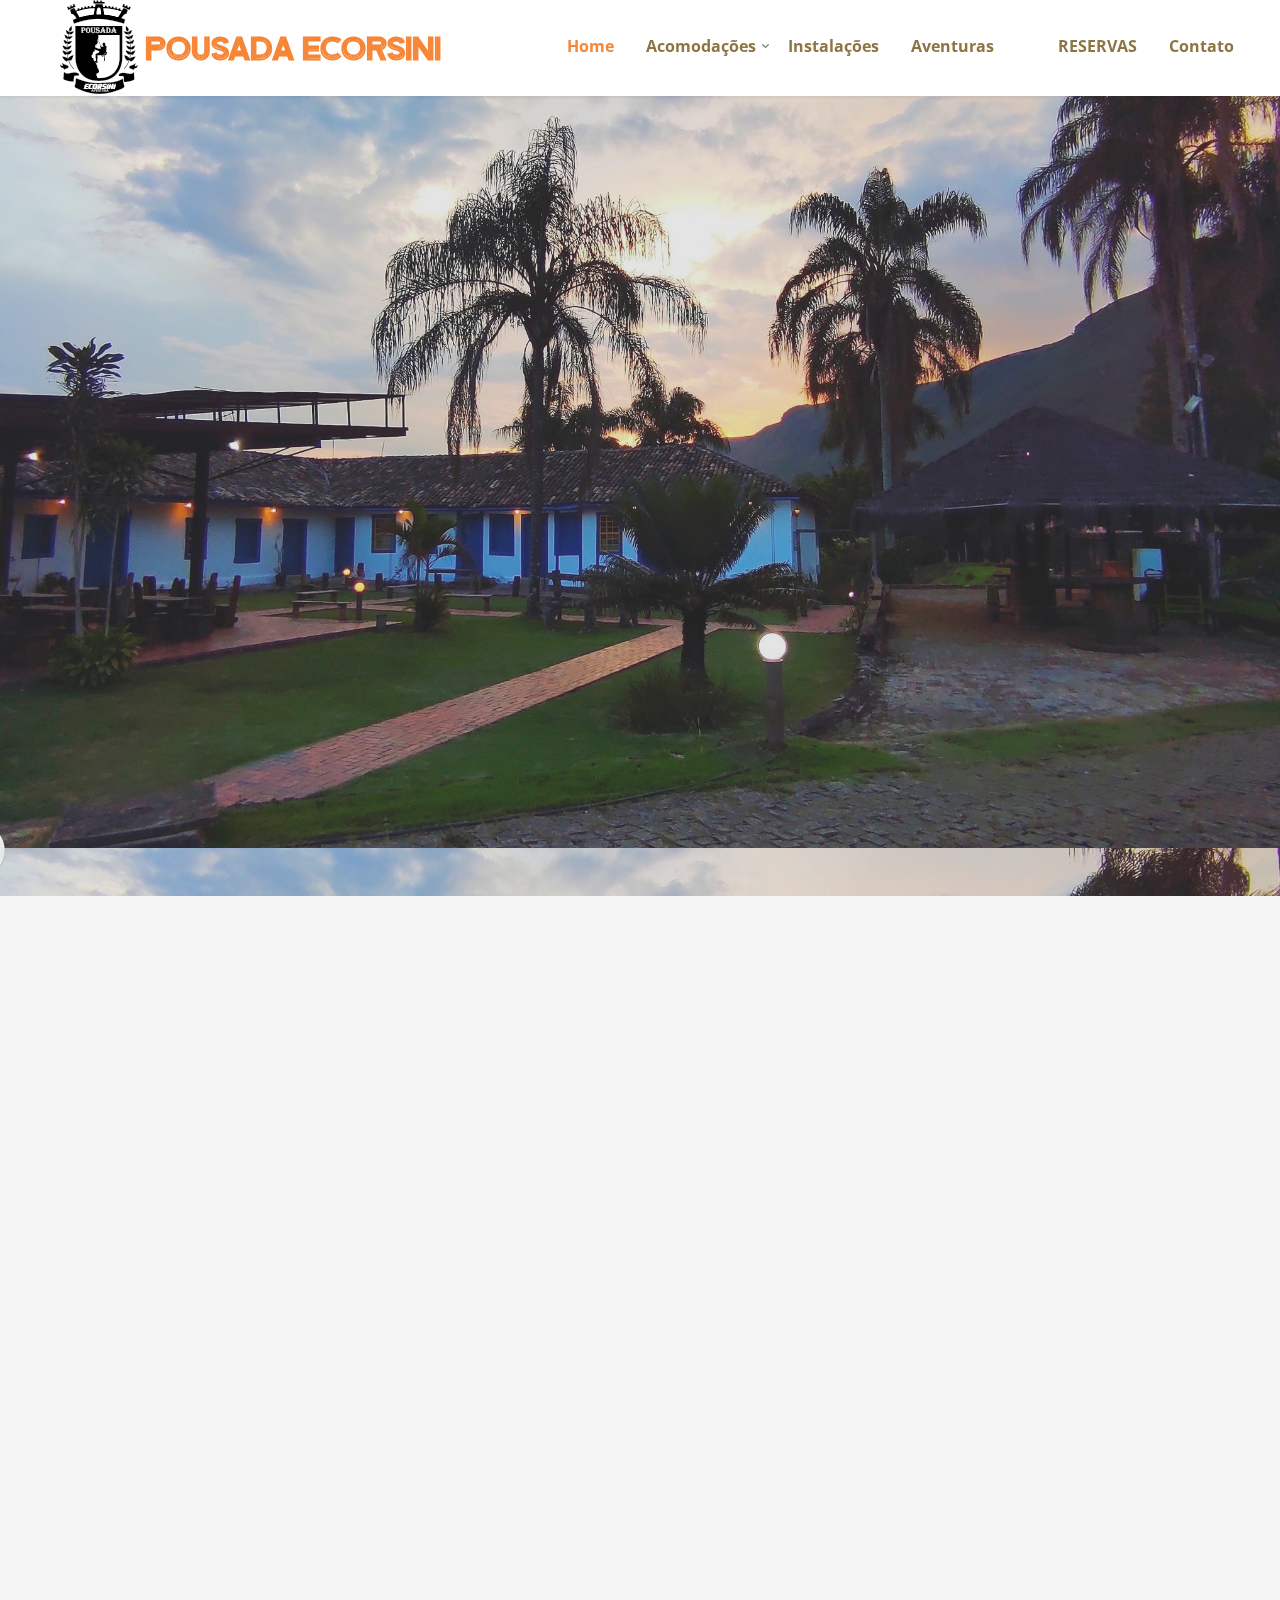
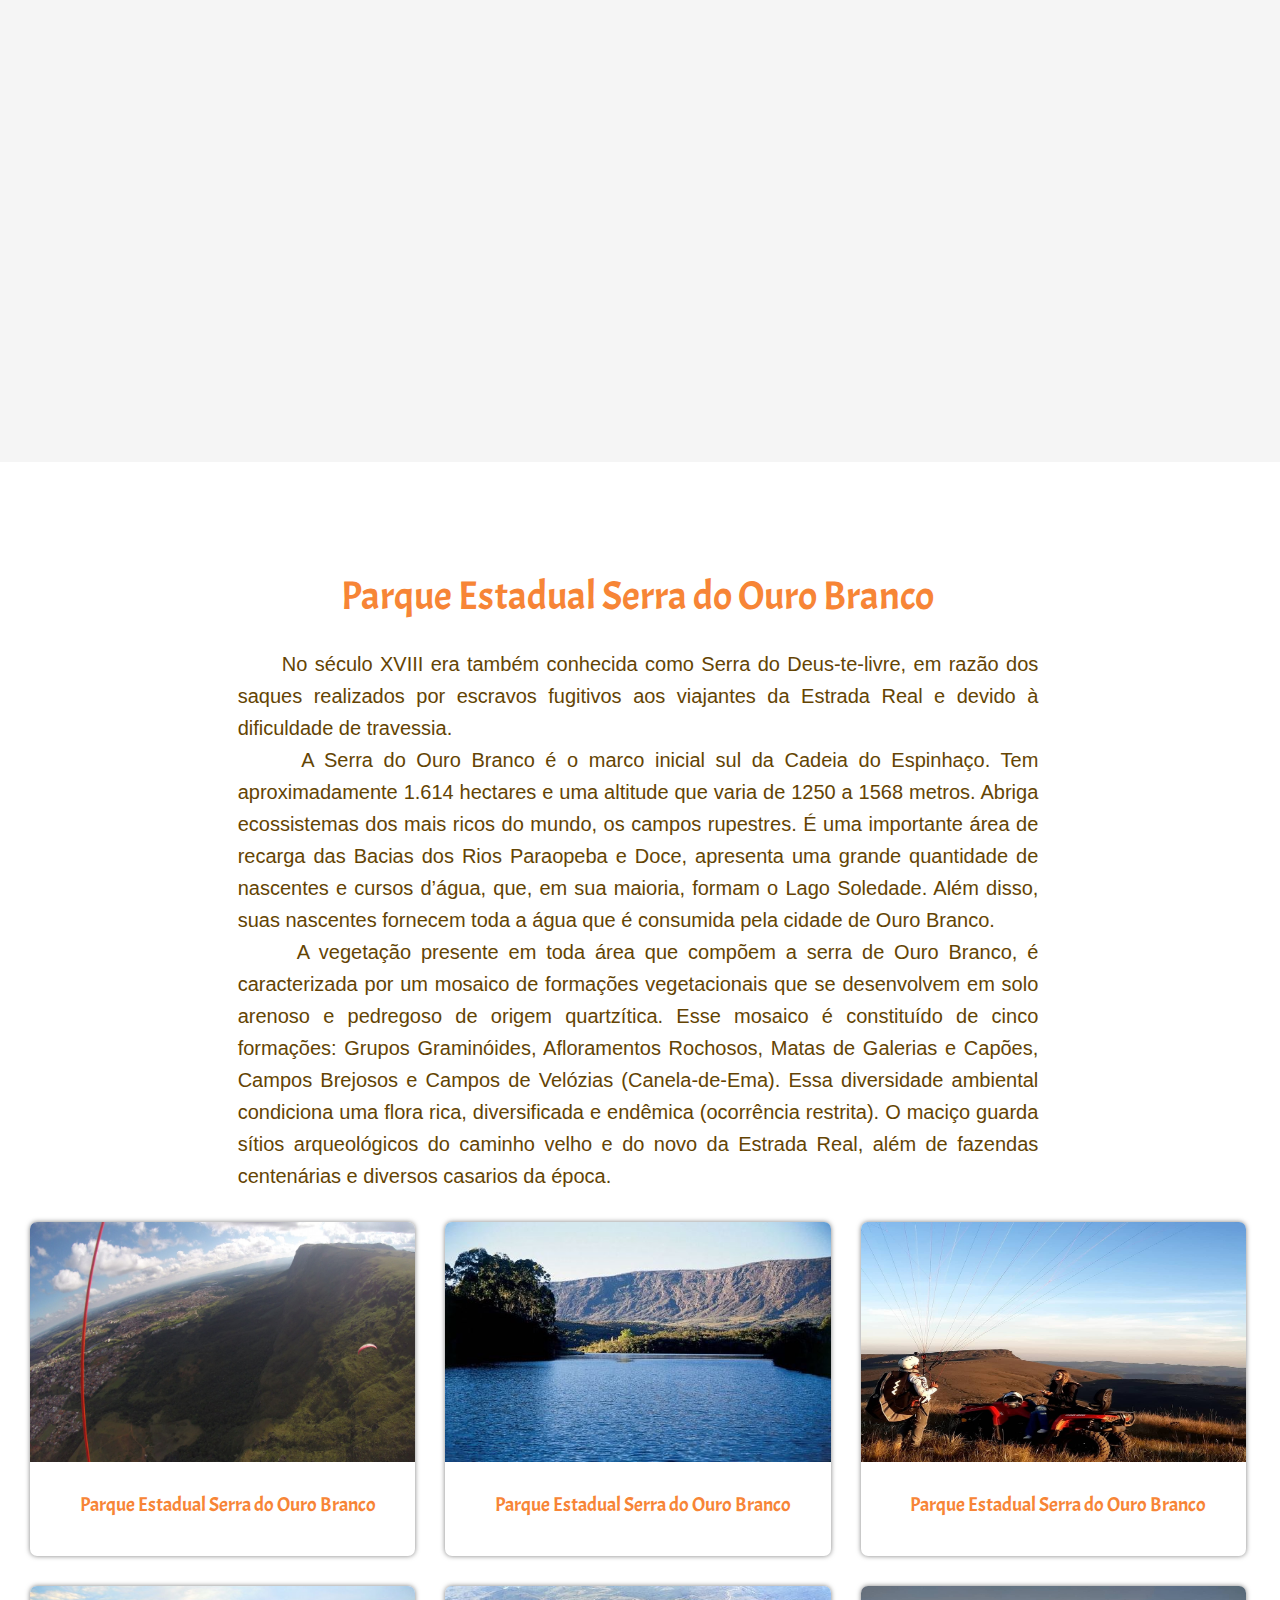
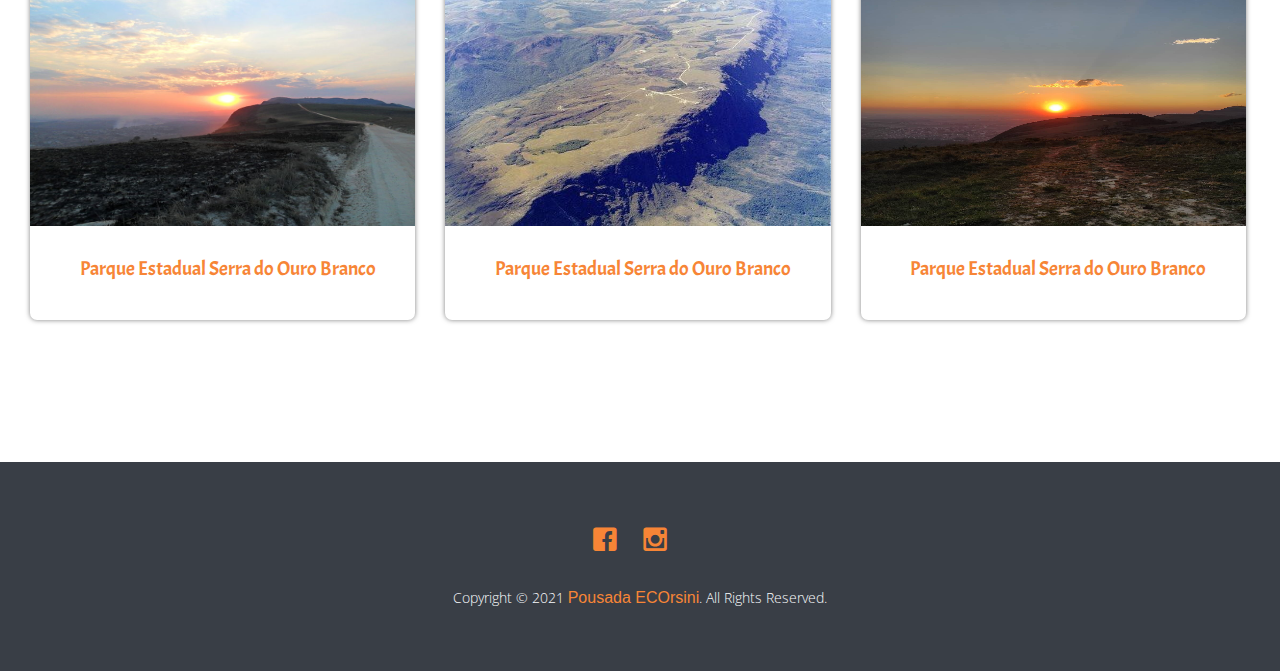
==== commit edfef125: "Atualizando" ====
--- a/pousada/index.html
+++ b/pousada/index.html
@@ -102,7 +102,7 @@
 							</li>
 							<li><a href="instalacoes.html">Instalações</a></li>
 							<li><a href="aventuras.html">Aventuras</a></li>
-							<li><a href="">Atrações</a></li>
+							<li><a href=""></a></li>
 							<li><a href="https://docs.google.com/forms/d/e/1FAIpQLSdFYIMzqSyW96UVbcg5kQcOQUnTilIDE6QVwuD5-usefup14g/viewform" target="_blanck">RESERVAS</a></li>
 							<li><a href="contato.html">Contato</a></li>
 						</ul>
@@ -290,6 +290,9 @@
 			</div>
 		</footer>
 
+		<a id="whatsapp" href="https://api.whatsapp.com/send?phone=5519999999999&text=Fale%20com%20a%20Pousada ECOrsini%20"
+   		 target="_blank"><img src="images/whatsapp-icon.png" alt="Contato pelo WhatsApp" /></a>
+
 		<button onclick="topFunction()" id="myBtn" title="Go to top"><i class="icon-arrow-up22"></i></button>
 	
 
--- a/pousada/css/style.css
+++ b/pousada/css/style.css
@@ -372,7 +372,6 @@
 
 }
 #fh5co-logo {
-  
   position: relative;
   z-index: 2;
   left: 35px;
@@ -384,6 +383,21 @@
   padding-left: 40px;
 
 }
+@media screen and (max-width: 768px){
+  #fh5co-logo {
+    position: relative;
+    z-index: 2;
+    left: 35px;
+    font-size: 23px;
+    text-transform: uppercase;
+    margin-top: 35px;
+    font-weight: 700;
+    float: left;
+    padding-left: 40px;
+  
+  }
+}
+
 #fh5co-logo i {
   
   position: absolute;
@@ -398,6 +412,8 @@
   -ms-border-radius: 50%;
   border-radius: 0%;
 }
+
+
 #fh5co-logo img{
   /*filter: invert(1);
  /* width: 95px;
@@ -2077,9 +2093,15 @@
     padding: 2em 0;
   }
   .gtco-container{
-  
     width: 95%;
     margin-left: 12px;
+    
+  }
+  .gtco-container ul{
+    display: block;
+    text-align: justify;
+    width: 95%;
+    
     
   }
   .gtco-container li{
@@ -2088,7 +2110,7 @@
     font-size: 20px;
     margin-right: 40px;
     width: 100%;
-    padding: 5px;
+    padding: 0px;
   }
   
 }
@@ -2210,6 +2232,7 @@
 
 
 /*----------------------------------------------------------*/
+
 /*-------------------------------------------------------------------------------------------*/
 
 
@@ -2391,6 +2414,120 @@
 }
 
 /*---------------------------------*/
+.fh-project-item {
+  
+  display: block;
+  width: 100%;
+  height: 200px;
+  position: relative;
+  background: #fff;
+  overflow: hidden;
+  z-index: 9;
+  bottom: 0;
+  margin-bottom: 30px;
+  box-shadow: 0px 0px 5px rgba(0, 0, 0, 0.5);
+  -webkit-border-radius: 7px;
+  -moz-border-radius: 7px;
+  -ms-border-radius: 7px;
+  border-radius: 7px;
+  -webkit-transition: 0.3s;
+  -o-transition: 0.3s;
+  transition: 0.3s;
+}
+.fh-project-item figure {
+  height: 200px;
+  width: 100%;
+  overflow: hidden;
+  z-index: 12;
+  position: relative;
+}
+.fh-project-item figure .overlay {
+  opacity: 0;
+  visibility: hidden;
+  z-index: 10;
+  top: 0;
+  left: 0;
+  right: 0;
+  bottom: 0;
+  position: absolute;
+  background: rgba(0, 0, 0, 0.4);
+  -webkit-transition: 0.7s;
+  -o-transition: 0.7s;
+  transition: 0.7s;
+}
+.fh-project-item figure .overlay i {
+  z-index: 12;
+  color: #fff;
+  font-size: 30px;
+  position: absolute;
+  margin-left: -15px;
+  margin-top: -45px;
+  top: 50%;
+  left: 50%;
+  -webkit-transition: 0.3s;
+  -o-transition: 0.3s;
+  transition: 0.3s;
+}
+.fh-project-item img {
+  z-index: 8;
+  opacity: 1;
+  -webkit-transition: 0.3s;
+  -o-transition: 0.3s;
+  transition: 0.3s;
+  height: 100%;
+  width: 100%;
+  
+}
+.fh-project-item .fh-text {
+  padding: 0px 10px 10px 20px;
+  text-align: center;
+}
+.fh-project-item .fh-text h2, .fh-project-item .fh-text span {
+  text-decoration: none !important;
+}
+.fh-project-item .fh-text h2 {
+  font-size: 20px;
+  font-weight: 300;
+  margin: 0 0 10px 0;
+  color: #f54c53;
+}
+.fh-project-item .fh-text span {
+  color: #b3b3b3;
+  font-size: 16px;
+  font-weight: 400;
+}
+.fh-project-item .fh-text p {
+  color: #000;
+  -webkit-transition: 0.5s;
+  -o-transition: 0.5s;
+  transition: 0.5s;
+}
+.fh-project-item:hover, .fh-project-item:focus {
+  bottom: 7px;
+  text-decoration: none;
+  -webkit-box-shadow: 0px 1px 20px 0px rgba(0, 0, 0, 0.19);
+  -moz-box-shadow: 0px 1px 20px 0px rgba(0, 0, 0, 0.19);
+  -ms-box-shadow: 0px 1px 20px 0px rgba(0, 0, 0, 0.19);
+  -o-box-shadow: 0px 1px 20px 0px rgba(0, 0, 0, 0.19);
+  box-shadow: 0px 1px 20px 0px rgba(0, 0, 0, 0.19);
+}
+.fh-project-item:hover img, .fh-project-item:focus img {
+  -webkot-transform: scale(1.2);
+  -moz-transform: scale(1.2);
+  -ms-transform: scale(1.2);
+  -o-transform: scale(1.2);
+  transform: scale(1.2);
+}
+.fh-project-item:hover figure .overlay, .fh-project-item:focus figure .overlay {
+  opacity: 1;
+  visibility: visible;
+}
+.fh-project-item:hover figure .overlay i, .fh-project-item:focus figure .overlay i {
+  margin-top: -15px;
+}
+.fh-project-item:hover h2, .fh-project-item:hover span, .fh-project-item:focus h2, .fh-project-item:focus span {
+  text-decoration: none !important;
+}
 
 /*///-GO TOP--------------------////*/
 
@@ -2412,4 +2549,40 @@
 
 #myBtn:hover {
   background-color: #555;
-}+}
+
+/*-------------------------------------*/
+#whatsapp {
+  display: block;
+  position: fixed;
+  bottom: 10px;
+  right: 1265px;
+  z-index: 999;
+  color: white;
+  cursor: pointer;
+  padding: 0px;
+  border-radius: 50px;
+  
+}
+#whatsapp img:hover{
+  transform: scale(1.25);
+}
+@media screen and (max-width: 768px) {
+#whatsapp {
+  display: block;
+  position: fixed;
+  bottom: 10px;
+  right: 295px;
+  z-index: 999;
+  color: white;
+  cursor: pointer;
+  padding: 0px;
+  border-radius: 50px;
+  
+}
+}
+
+  
+
+
+
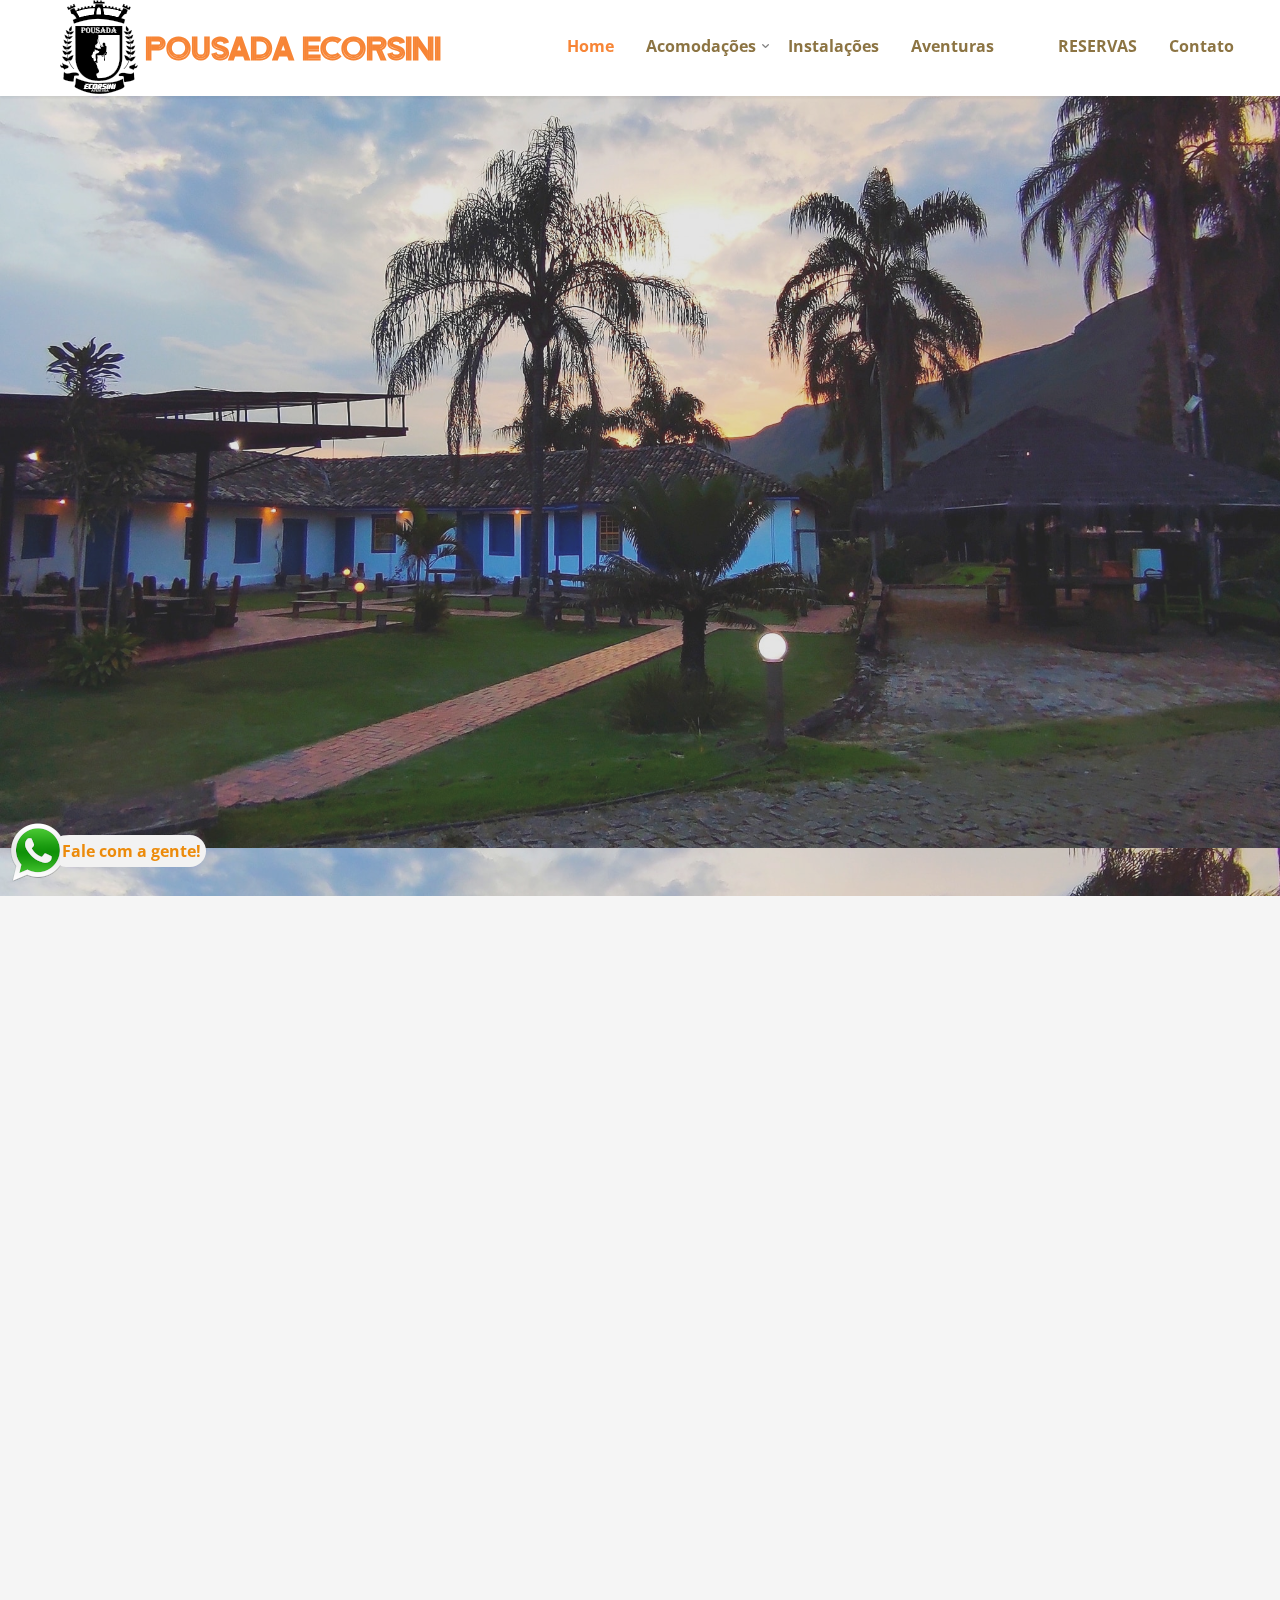
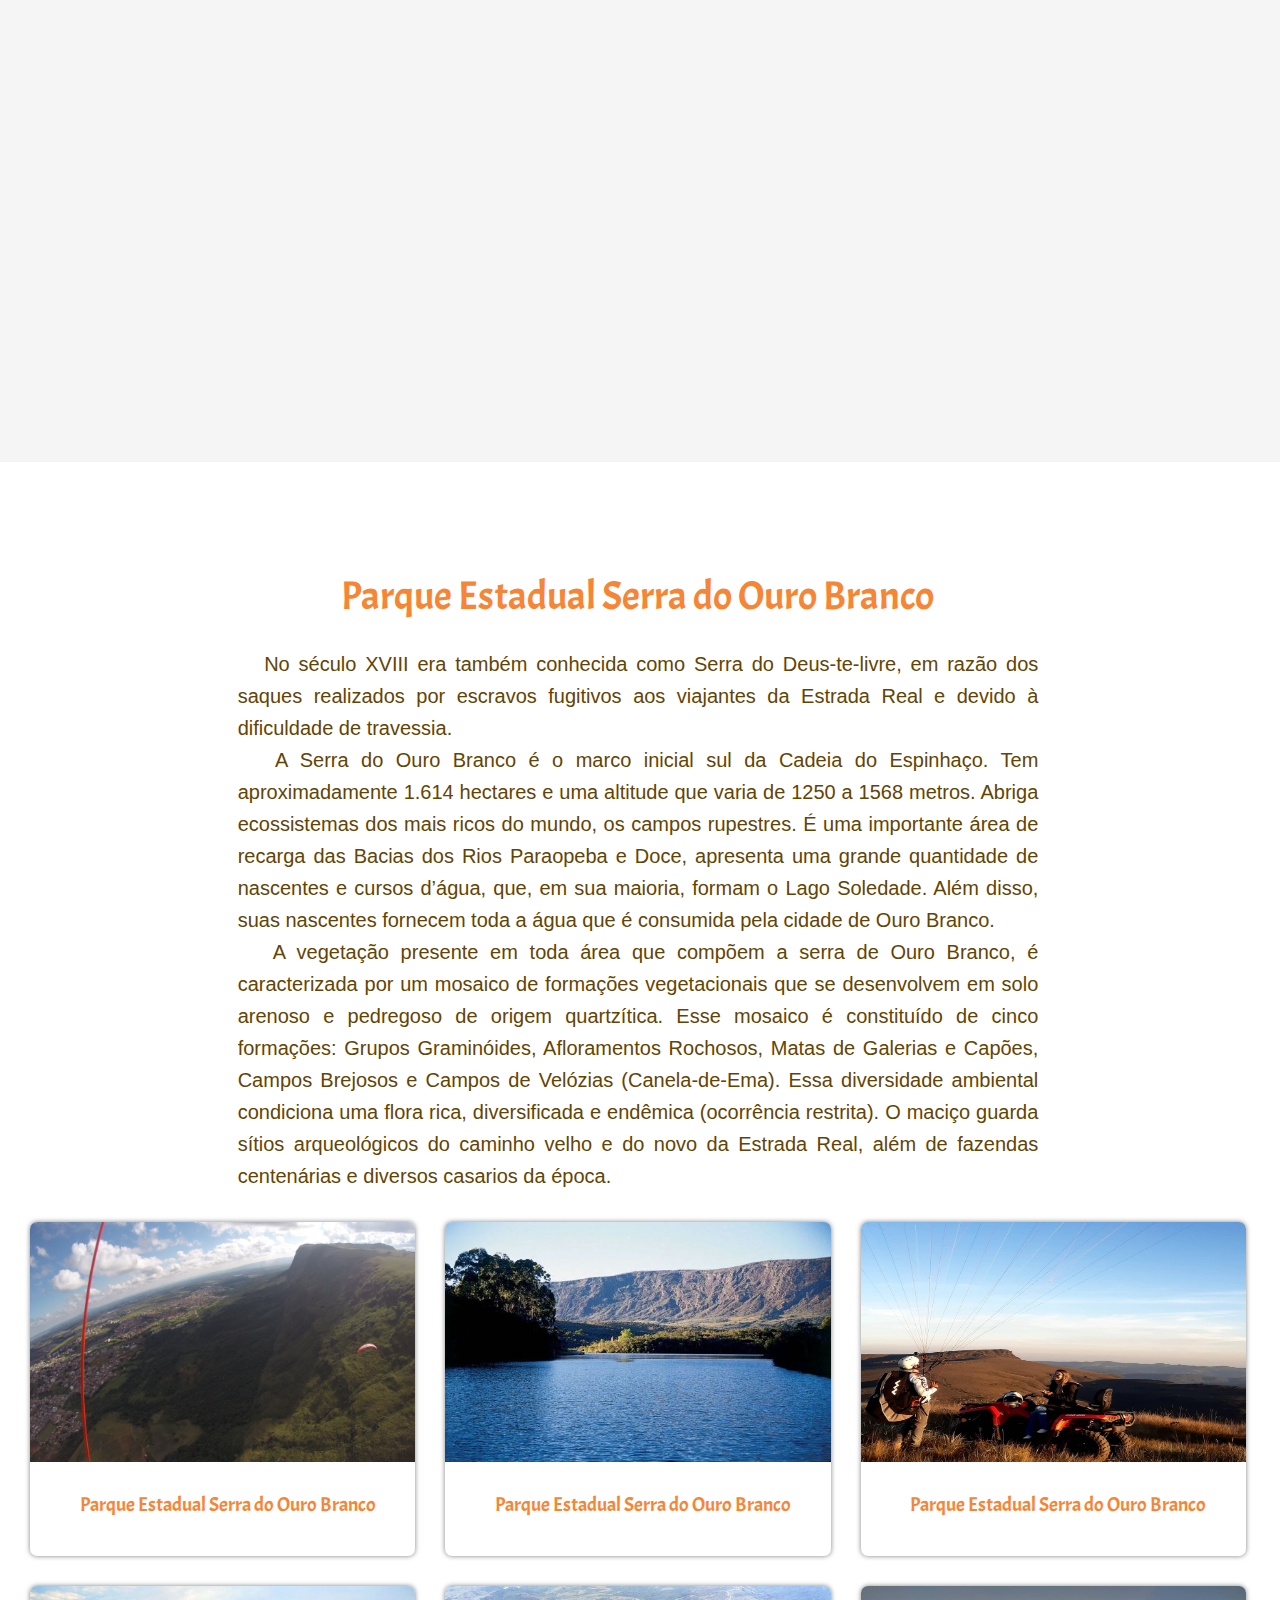
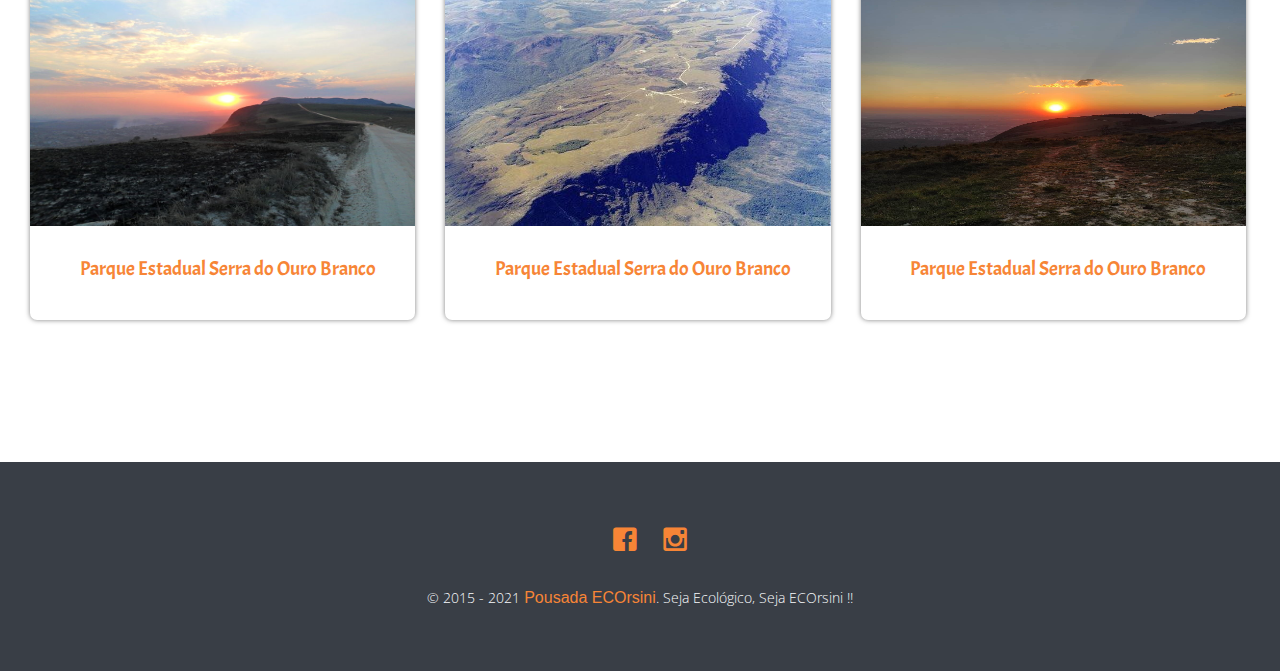
==== commit cf8133f5: "Atualizando final" ====
--- a/pousada/index.html
+++ b/pousada/index.html
@@ -6,7 +6,7 @@
 <!--[if gt IE 8]><!--> <html class="no-js"> <!--<![endif]-->
 	<head>
 	<meta charset="utf-8">
-	<meta http-equiv="X-UA-Compatible" content="IE=edge">
+	<meta https-equiv="X-UA-Compatible" content="IE=edge">
 	<title>Pousada Ecorsini Aventura &mdash; Estrada Real</title>
 	<meta name="viewport" content="width=device-width, initial-scale=1">
 	<meta name="description" content="Free HTML5 Template by FREEHTML5.CO" />
@@ -19,9 +19,9 @@
 	FREE HTML5 TEMPLATE 
 	DESIGNED & DEVELOPED by FREEHTML5.CO
 		
-	Website: 		http://freehtml5.co/
+	Website: 		https://freehtml5.co/
 	Email: 			info@freehtml5.co
-	Twitter: 		http://twitter.com/fh5co
+	Twitter: 		https://twitter.com/fh5co
 	Facebook: 		https://www.facebook.com/fh5co
 
 	//////////////////////////////////////////////////////
@@ -40,6 +40,25 @@
 
 	<!-- Place favicon.ico and apple-touch-icon.png in the root directory -->
 	<link rel="shortcut icon" href="favicon.ico">
+	<link rel="apple-touch-icon" sizes="57x57" href="favicons/apple-icon-57x57.png">
+	<link rel="apple-touch-icon" sizes="60x60" href="favicons/apple-icon-60x60.png">
+	<link rel="apple-touch-icon" sizes="72x72" href="favicons/apple-icon-72x72.png">
+	<link rel="apple-touch-icon" sizes="76x76" href="favicons/apple-icon-76x76.png">
+	<link rel="apple-touch-icon" sizes="114x114" href="favicons/apple-icon-114x114.png">
+	<link rel="apple-touch-icon" sizes="120x120" href="favicons/apple-icon-120x120.png">
+	<link rel="apple-touch-icon" sizes="144x144" href="favicons/apple-icon-144x144.png">
+	<link rel="apple-touch-icon" sizes="152x152" href="favicons/apple-icon-152x152.png">
+	<link rel="apple-touch-icon" sizes="180x180" href="favicons/apple-icon-180x180.png">
+	<link rel="icon" type="image/png" sizes="192x192"  href="favicons/android-icon-192x192.png">
+	<link rel="icon" type="image/png" sizes="32x32" href="favicons/favicon-32x32.png">
+	<link rel="icon" type="image/png" sizes="96x96" href="favicons/favicon-96x96.png">
+	<link rel="icon" type="image/png" sizes="16x16" href="favicons/favicon-16x16.png">
+	<link rel="manifest" href="favicons/manifest.json">
+	<meta name="msapplication-TileColor" content="#f8f8f8">
+	<meta name="msapplication-TileImage" content="favicons/ms-icon-310x310.png">
+	<meta name="theme-color" content="#f8f8f8">
+	<!------------------------------------------------->
+	
 
 	<link href='https://fonts.googleapis.com/css?family=Open+Sans:400,700,300' rel='stylesheet' type='text/css'>
 	
@@ -121,7 +140,7 @@
 						<div class="row">
 							<div class="desc2 animate-box">
 								<div class="col-sm-7 col-sm-push-1 col-md-7 col-md-push-1">
-									<p><a href="http://frehtml5.co/" target="_blank" class="fh5co-site-name"></a></p>
+									<p><a href="https://frehtml5.co/" target="_blank" class="fh5co-site-name"></a></p>
 									<h2>Hospede-se em nossa Charmosa Pousada em Ouro Branco MG</h2>
 									<h3>Reserve agora e garanta as melhores datas !!</h3>
 									<span class="price"></span>
@@ -140,7 +159,7 @@
 				<div class="row">
 					<div class="col-md-8 col-md-offset-2 text-center heading-section animate-box">
 						<h3>Sobre a Pousada</h3>
-						<p>&nbsp;&nbsp;&nbsp;&nbsp;&nbsp;&nbsp;A Ecorsini é uma pousada em estilo colonial situada em Ouro Branco MG. Está dentre as mais belas da Serra de Ouro Branco, incluindo o Parque Estadual Serra do Ouro Branco, com paisagens exuberantes de mata nativa, destacando o seu bioma mata de transição entre o cerrado e a mata Atlântica, foi projetada para atender com muito conforto jovens e toda sua família.<br>&nbsp;&nbsp;&nbsp;&nbsp;&nbsp;&nbsp;A pousada se difere pelas práticas de eco-turismo de Aventura, Sustentabilidade , e Hospitalidade, e ainda agrega em seu conceito de qualidade, opções de lazer e relaxamento, desde o café colonial típico da região à caminhadas em trilhas coloniais históricas beirando a famosa Estrada Real.<br><br>&nbsp;&nbsp;&nbsp;&nbsp;&nbsp;&nbsp;&nbsp;&nbsp;&nbsp;&nbsp;&nbsp;&nbsp;&nbsp;&nbsp;&nbsp;Venha relaxar em nossa pousada e curtir nossas Aventuras!</p>
+						<p>&nbsp;&nbsp;&nbsp;A Ecorsini é uma pousada em estilo colonial situada em Ouro Branco MG. Está dentre as mais belas da região, incluindo o Parque Estadual Serra do Ouro Branco, com paisagens exuberantes de mata nativa, destacando o seu bioma mata de transição entre o cerrado e a mata Atlântica.<br>&nbsp;&nbsp;&nbsp;Foi projetada para atender com muito conforto jovens e toda sua família.A pousada se difere pelas práticas de eco-turismo de Aventura, Sustentabilidade ,  Hospitalidade, e ainda agrega em seu conceito de qualidade, opções de lazer e relaxamento, desde o café colonial típico da região à caminhadas em trilhas coloniais históricas beirando a famosa Estrada Real.<br>&nbsp;&nbsp;&nbsp;Venha relaxar em nossa pousada e curtir nossas Aventuras , Seja ecológico , seja ECOrsini !!</p>
 					</div>
 				</div>
 				<div class="row">
@@ -187,7 +206,7 @@
 				<div class="row">
 					<div class="col-md-8 col-md-offset-2 text-center gtco-heading">
 						<h2>Parque Estadual Serra do Ouro Branco</h2>
-						<p>&nbsp;&nbsp;&nbsp;&nbsp;&nbsp;&nbsp;No século XVIII era também conhecida como Serra do Deus-te-livre, em razão dos saques realizados por escravos fugitivos aos viajantes da Estrada Real e devido à dificuldade de travessia.<br>&nbsp;&nbsp;&nbsp;&nbsp;&nbsp;&nbsp;A Serra do Ouro Branco é o marco inicial sul da Cadeia do Espinhaço. Tem aproximadamente 1.614 hectares e uma altitude que varia de 1250 a 1568 metros. Abriga ecossistemas dos mais ricos do mundo, os campos rupestres. É uma importante área de recarga das Bacias dos Rios Paraopeba e Doce, apresenta uma grande quantidade de nascentes e cursos d’água, que, em sua maioria, formam o Lago Soledade. Além disso, suas nascentes fornecem toda a água que é consumida pela cidade de Ouro Branco.<br>&nbsp;&nbsp;&nbsp;&nbsp;&nbsp;&nbsp;A vegetação presente em toda área que compõem a serra de Ouro Branco, é caracterizada por um mosaico de formações vegetacionais que se desenvolvem em solo arenoso e pedregoso de origem quartzítica. Esse mosaico é constituído de cinco formações: Grupos Graminóides, Afloramentos Rochosos, Matas de Galerias e Capões, Campos Brejosos e Campos de Velózias (Canela-de-Ema). Essa diversidade ambiental condiciona uma flora rica, diversificada e endêmica (ocorrência restrita). O maciço guarda sítios arqueológicos do caminho velho e do novo da Estrada Real, além de fazendas centenárias e diversos casarios da época.
+						<p>&nbsp;&nbsp;&nbsp;No século XVIII era também conhecida como Serra do Deus-te-livre, em razão dos saques realizados por escravos fugitivos aos viajantes da Estrada Real e devido à dificuldade de travessia.<br>&nbsp;&nbsp;&nbsp;A Serra do Ouro Branco é o marco inicial sul da Cadeia do Espinhaço. Tem aproximadamente 1.614 hectares e uma altitude que varia de 1250 a 1568 metros. Abriga ecossistemas dos mais ricos do mundo, os campos rupestres. É uma importante área de recarga das Bacias dos Rios Paraopeba e Doce, apresenta uma grande quantidade de nascentes e cursos d’água, que, em sua maioria, formam o Lago Soledade. Além disso, suas nascentes fornecem toda a água que é consumida pela cidade de Ouro Branco.<br>&nbsp;&nbsp;&nbsp;A vegetação presente em toda área que compõem a serra de Ouro Branco, é caracterizada por um mosaico de formações vegetacionais que se desenvolvem em solo arenoso e pedregoso de origem quartzítica. Esse mosaico é constituído de cinco formações: Grupos Graminóides, Afloramentos Rochosos, Matas de Galerias e Capões, Campos Brejosos e Campos de Velózias (Canela-de-Ema). Essa diversidade ambiental condiciona uma flora rica, diversificada e endêmica (ocorrência restrita). O maciço guarda sítios arqueológicos do caminho velho e do novo da Estrada Real, além de fazendas centenárias e diversos casarios da época.
 
 						</p>
 					</div>
@@ -279,19 +298,20 @@
 							<p class="fh5co-social-icons">
 								<a href="#"><i class=""></i></a>
 								<a href="https://www.facebook.com/pousadaecorsini/" target="_blanck"><i class="icon-facebook2"></i></a>
-								<a href="https://www.instagram.com/pousada_ecorsini/"><i class="icon-instagram"></i></a>
-								<a href="#"><i class=""></i></a>
-								<a href="#"><i class=""></i></a>
+								<a href="https://www.instagram.com/pousada_ecorsini/" target="_blanck"><i class="icon-instagram"></i></a>
+						
 							</p>
-							<p>Copyright &copy; 2021 <a href="#">Pousada ECOrsini</a>. All Rights Reserved. </p>
-						</div>
-					</div>
-				</div>
-			</div>
+							<p>&copy; 2015 - 2021 <a href="#">Pousada ECOrsini</a>. Seja Ecológico, Seja ECOrsini !!  </p>
+						</div>
+					</div>
+					<div style="display:none;"><a title='Contador de Visitas do MegaContador' href='https://megacontador.com.br/' ><img src='https://megacontador.com.br/img-MrpPNbJDS7N2gWHW-57.gif'  alt='Contador de visitas'></a></div>
+				</div>
+			</div>
+			
 		</footer>
 
-		<a id="whatsapp" href="https://api.whatsapp.com/send?phone=5519999999999&text=Fale%20com%20a%20Pousada ECOrsini%20"
-   		 target="_blank"><img src="images/whatsapp-icon.png" alt="Contato pelo WhatsApp" /></a>
+		<a id="whatsapp" href="https://api.whatsapp.com/send?phone=5531998401049&text=Fale%20com%20a%20Pousada ECOrsini%20"
+   		 target="_blank"><img src="images/whatsapp-icon.png" alt="Contato pelo WhatsApp" /><span>Fale com a gente!</span></a>
 
 		<button onclick="topFunction()" id="myBtn" title="Go to top"><i class="icon-arrow-up22"></i></button>
 	
--- a/pousada/css/style.css
+++ b/pousada/css/style.css
@@ -182,7 +182,7 @@
 }
 @media screen and (max-width: 768px) {
   .fh5co-cover.fh5co-cover_2 {
-    heifght: inherit;
+    height: inherit;
     padding: 3em 0;
   }
 }
@@ -375,6 +375,7 @@
   position: relative;
   z-index: 2;
   left: 35px;
+  width: 30%;
   font-size: 28px;
   text-transform: uppercase;
   margin-top: 35px;
@@ -388,6 +389,7 @@
     position: relative;
     z-index: 2;
     left: 35px;
+    width: 85%;
     font-size: 23px;
     text-transform: uppercase;
     margin-top: 35px;
@@ -414,14 +416,12 @@
 }
 
 
-#fh5co-logo img{
-  /*filter: invert(1);
- /* width: 95px;
-  height: 95px;*/
- 
-
-
-}
+/*#fh5co-logo img{
+    filter: invert(1);
+    width: 95px;
+    height: 95px;
+
+}*/
 #fh5co-logo a {
   color: #F78536;
   font-family: 'Zen Tokyo Zoo', cursive;
@@ -449,7 +449,7 @@
 #fh5co-primary-menu > li > .sf-with-ul:after {
   border: none !important;
   font-family: 'icomoon';
-  speak: none;
+ /* speak: none;*/
   font-style: normal;
   font-weight: normal;
   font-variant: normal;
@@ -473,7 +473,7 @@
 #fh5co-primary-menu > li > ul li > .sf-with-ul:after {
   border: none !important;
   font-family: 'icomoon';
-  speak: none;
+  /*speak: none;*/
   font-style: normal;
   font-weight: normal;
   font-variant: normal;
@@ -1639,7 +1639,7 @@
 }
 @media screen and (max-width: 768px) {
   #map {
-    height: 200px;
+    height: 350px;
   }
 }
 
@@ -2556,7 +2556,7 @@
   display: block;
   position: fixed;
   bottom: 10px;
-  right: 1265px;
+  
   z-index: 999;
   color: white;
   cursor: pointer;
@@ -2564,10 +2564,25 @@
   border-radius: 50px;
   
 }
-#whatsapp img:hover{
-  transform: scale(1.25);
-}
-@media screen and (max-width: 768px) {
+#whatsapp:hover{
+  transform: scale(1.09);
+}
+
+#whatsapp span{
+  color: rgb(236, 139, 11);
+  font-weight: bold;
+  background-color: rgb(242, 242, 242);
+  border-top-right-radius: 50px;
+  border-bottom-right-radius: 50px;
+  padding: 5px 5px 5px 2px;
+  margin-left: -15.51562px;
+  border-bottom-left-radius: 20%;
+  border-top-left-radius: 20%;
+  
+  
+
+}
+/*@media screen and (max-width: 768px) {
 #whatsapp {
   display: block;
   position: fixed;
@@ -2580,9 +2595,24 @@
   border-radius: 50px;
   
 }
-}
-
-  
-
-
-
+}*/
+/*@media screen and (max-width: 480px){
+  #whatsapp {
+    display: block;
+    position: fixed;
+    bottom: 10px;
+    right: 255px;
+    z-index: 999;
+    color: white;
+    cursor: pointer;
+    padding: 0px;
+    border-radius: 50px;
+    
+  }
+
+}*/
+
+  
+
+
+
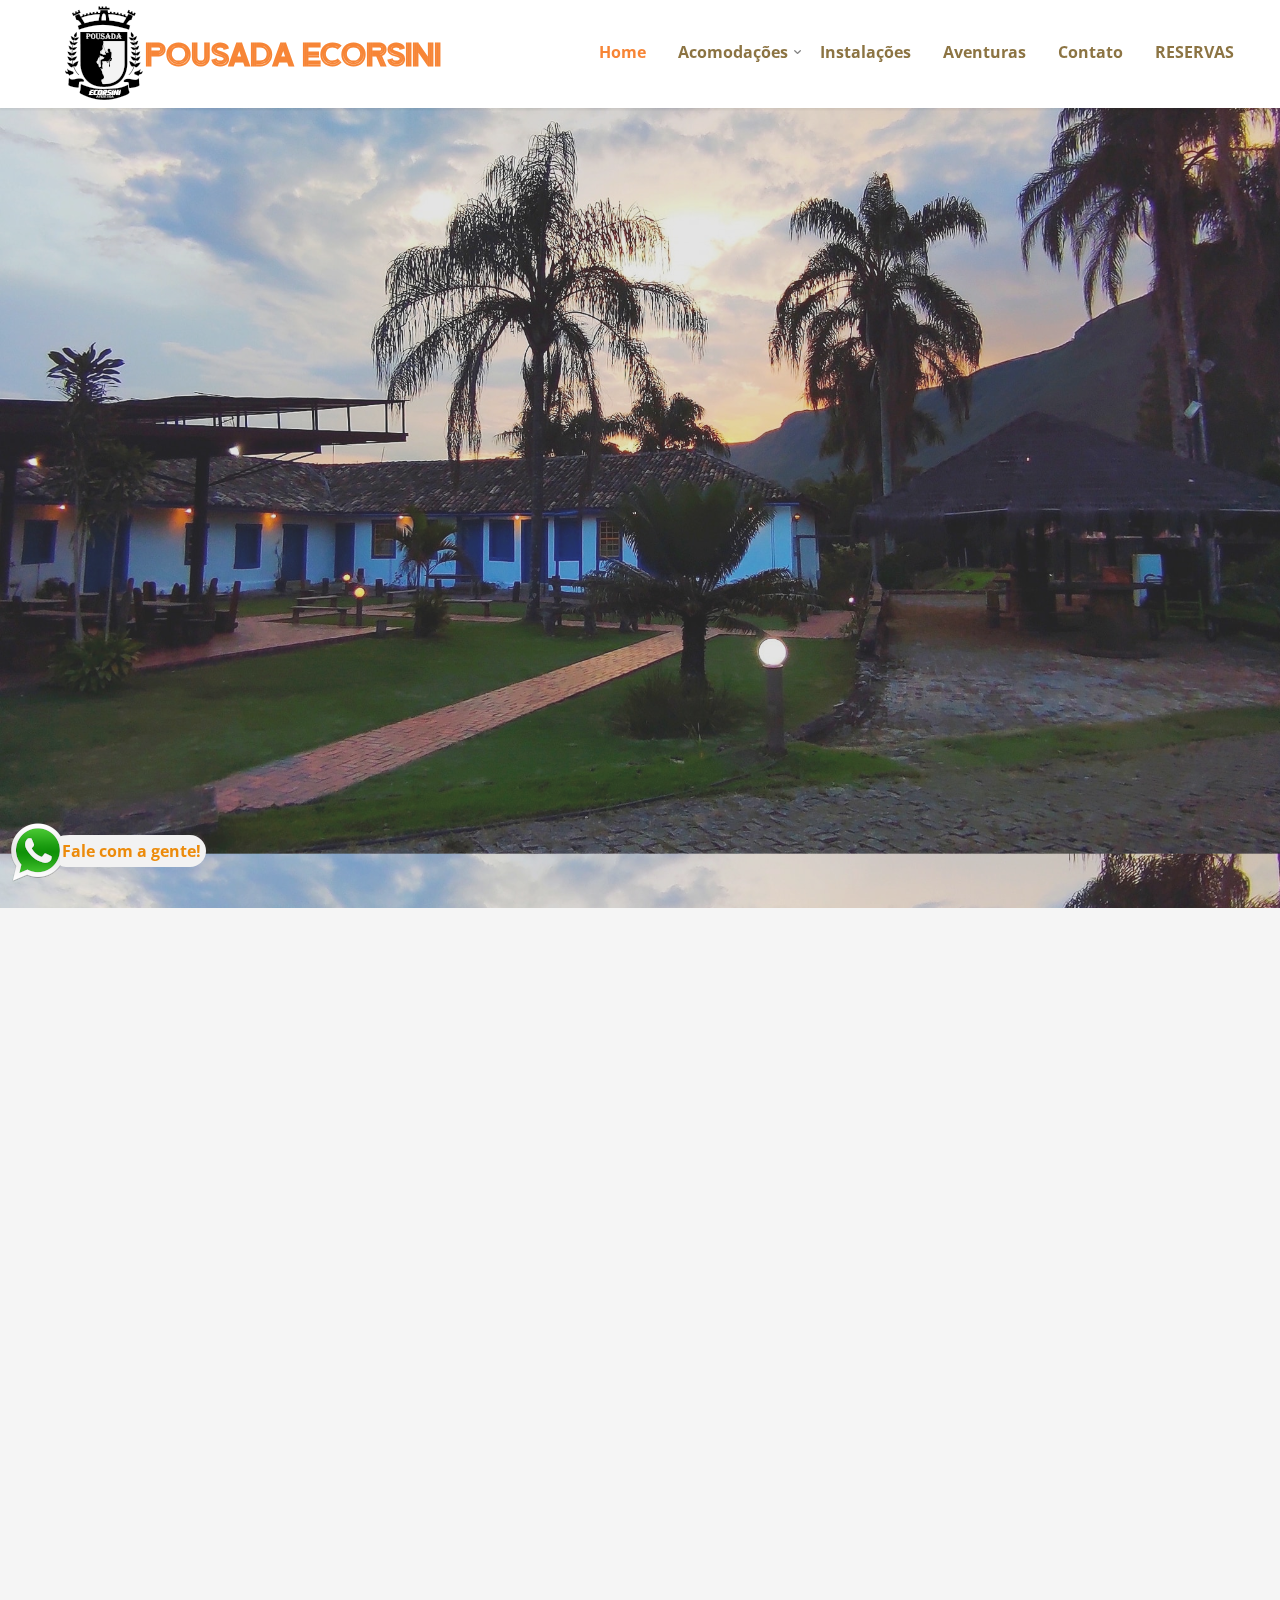
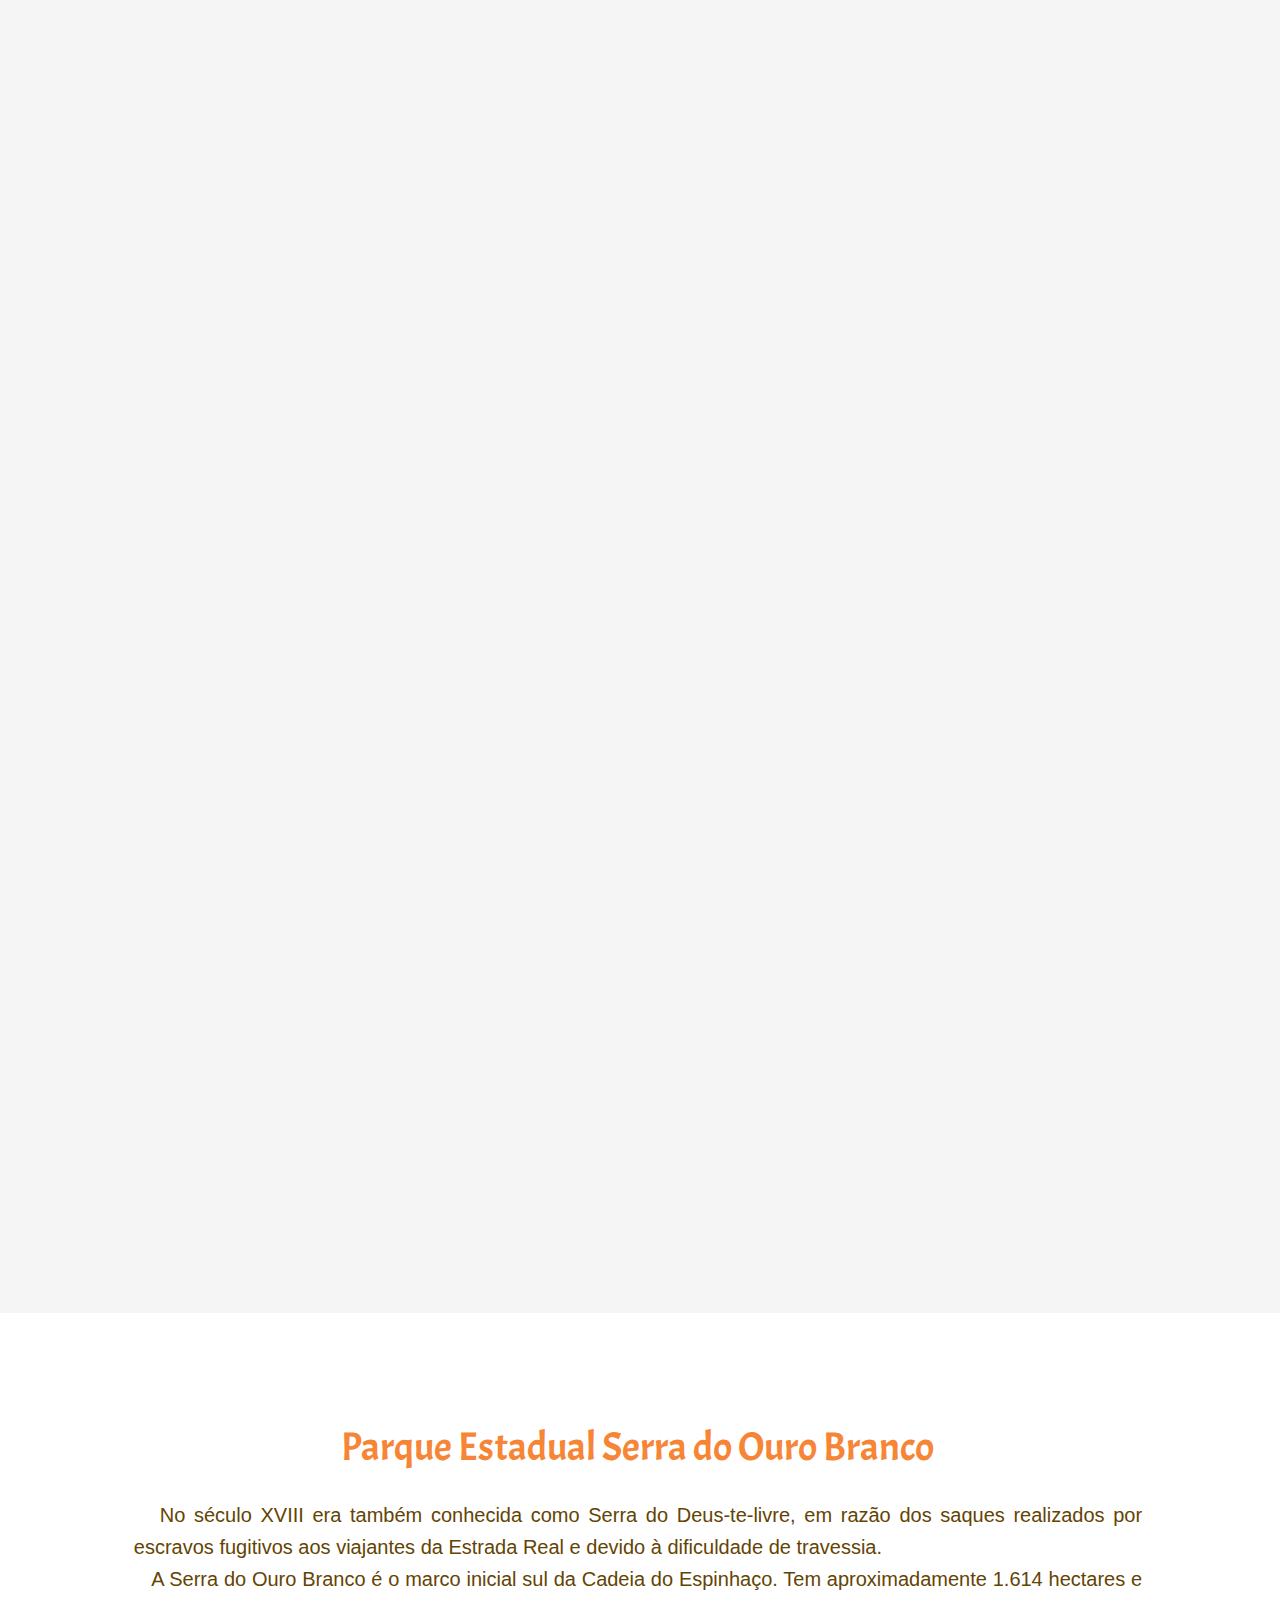
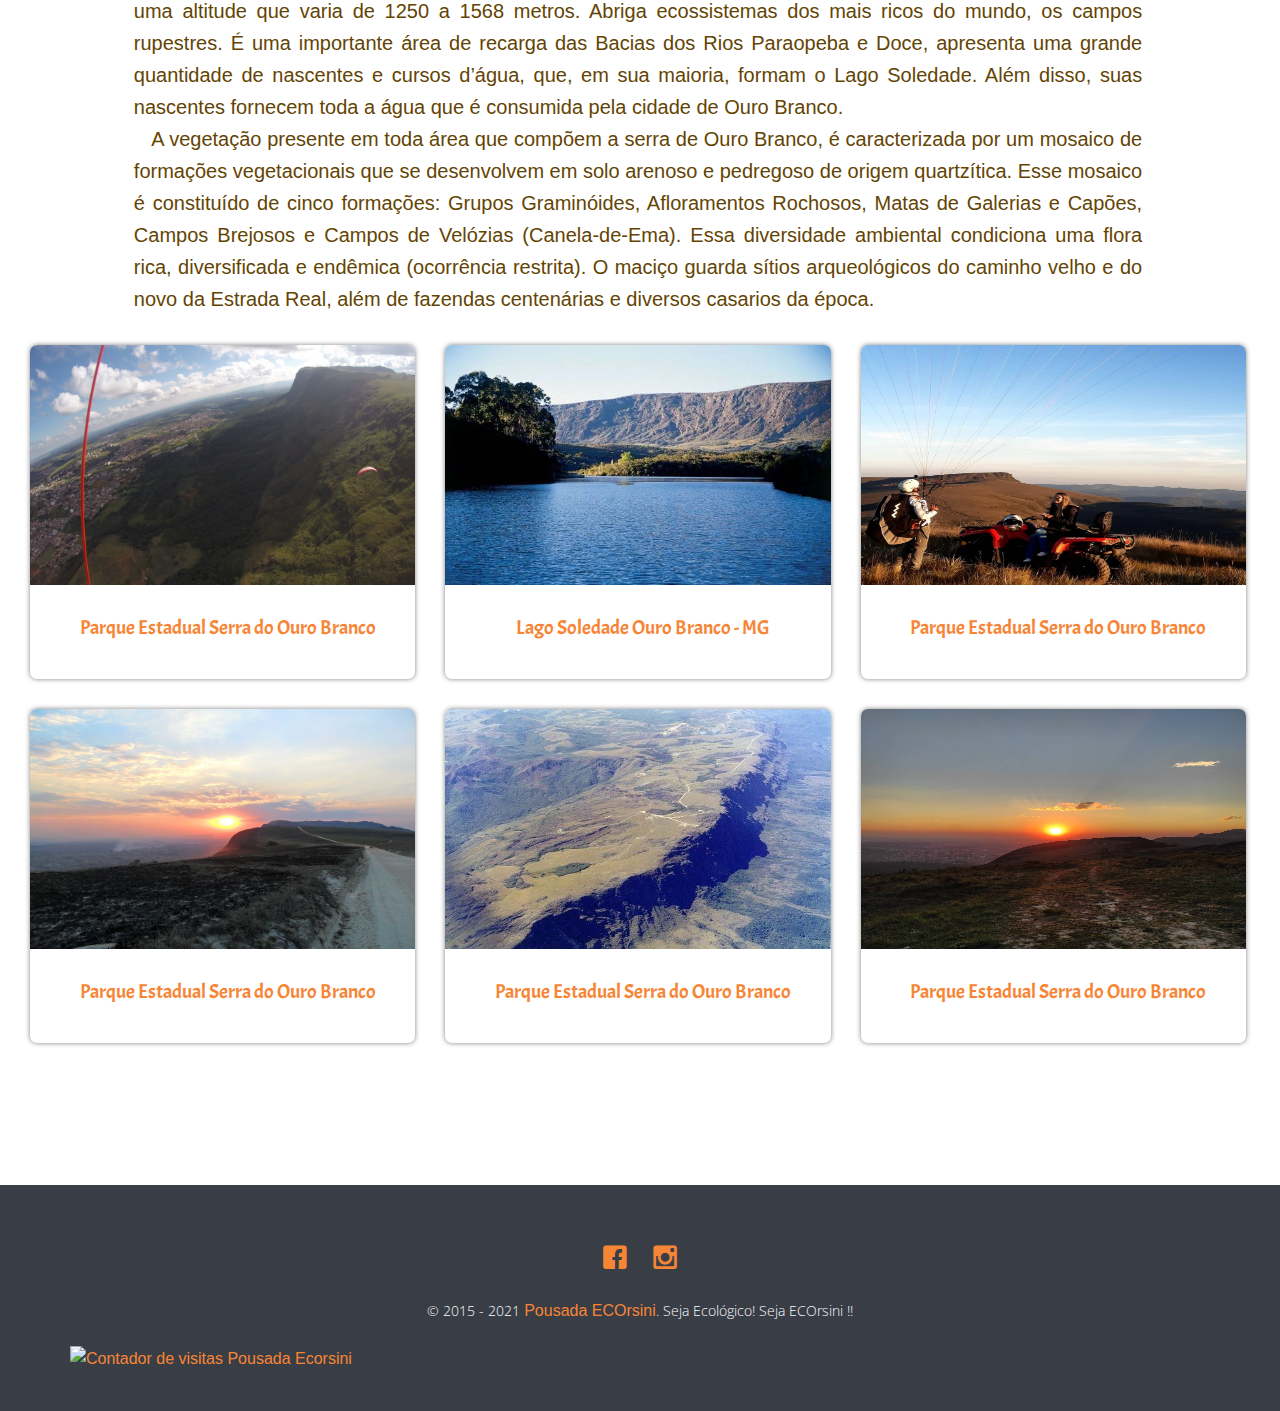
==== commit 1831ded5: "Rodrigo Luigi - Atualizando" ====
--- a/pousada/index.html
+++ b/pousada/index.html
@@ -9,19 +9,19 @@
 	<meta https-equiv="X-UA-Compatible" content="IE=edge">
 	<title>Pousada Ecorsini Aventura &mdash; Estrada Real</title>
 	<meta name="viewport" content="width=device-width, initial-scale=1">
-	<meta name="description" content="Free HTML5 Template by FREEHTML5.CO" />
-	<meta name="keywords" content="free html5, free template, free bootstrap, html5, css3, mobile first, responsive" />
-	<meta name="author" content="FREEHTML5.CO" />
+	<meta name="description" content="Pousada Ecorsini Aventura Ouro Branco MG" />
+	<meta name="keywords" content="Pousada, Pousada Ecorsini, Aventura, Ouro Branco MG, Ouro Preto MG, Serra de Ouro Branco, Ecoturismo" />
+	<meta name="author" content="Pousada Ecorsini" />
 
   <!-- 
 	//////////////////////////////////////////////////////
 
-	FREE HTML5 TEMPLATE 
-	DESIGNED & DEVELOPED by FREEHTML5.CO
+	POUSADA HTML5 TEMPLATE 
+	DESIGNED & DEVELOPED by Rodrigo Luigi
 		
-	Website: 		https://freehtml5.co/
-	Email: 			info@freehtml5.co
-	Twitter: 		https://twitter.com/fh5co
+	Website: 		https://github.com/RodrigoLuigi
+	Email: 			digaor@gmail.com
+	Instagram: 		https://twitter.com/fh5co
 	Facebook: 		https://www.facebook.com/fh5co
 
 	//////////////////////////////////////////////////////
@@ -105,7 +105,7 @@
 			<div class="container">
 				<div class="nav-header">
 					<a href="#" class="js-fh5co-nav-toggle fh5co-nav-toggle dark"><i></i></a>
-					<h1 id="fh5co-logo"><a href="index.html"><i class=""><img src="images/logo-ecorsini3.png" alt=""></i>Pousada ECORSINI</a></h1>
+					<h1 id="fh5co-logo"><a href="index.html"><i class=""><img src="images/logo-ecorsini2.png" alt="Pousada Ecorsini Aventura"></i>Pousada ECORSINI</a></h1>
 					<!-- START #fh5co-menu-wrap -->
 					<nav id="fh5co-menu-wrap" role="navigation">
 						<ul class="sf-menu" id="fh5co-primary-menu">
@@ -113,17 +113,17 @@
 							<li>
 								<a href="acomodacoes.html" class="fh5co-sub-ddown">Acomodações</a>
 								<ul class="fh5co-sub-menu">
-									<li><a href="#">Camping</a></li>
+									<li><a href="acomodacoes-camping.html">Camping</a></li>
 									<li><a href="acomodacoes-suite-stand.html">Suíte Standard</a></li>
 									<li><a href="acomodacoes-standard-superior.html">Suíte Standard Superior</a></li>
 									<li><a href="acomodacoes-suite-hidro.html">Suíte c/ Hidromassagem</a></li>
 								</ul>
 							</li>
 							<li><a href="instalacoes.html">Instalações</a></li>
-							<li><a href="aventuras.html">Aventuras</a></li>
-							<li><a href=""></a></li>
+							<li><a href="aventuras.html">Aventuras</a></li>	
+							<li><a href="contato.html">Contato</a></li>						
 							<li><a href="https://docs.google.com/forms/d/e/1FAIpQLSdFYIMzqSyW96UVbcg5kQcOQUnTilIDE6QVwuD5-usefup14g/viewform" target="_blanck">RESERVAS</a></li>
-							<li><a href="contato.html">Contato</a></li>
+							
 						</ul>
 					</nav>
 				</div>
@@ -140,9 +140,9 @@
 						<div class="row">
 							<div class="desc2 animate-box">
 								<div class="col-sm-7 col-sm-push-1 col-md-7 col-md-push-1">
-									<p><a href="https://frehtml5.co/" target="_blank" class="fh5co-site-name"></a></p>
-									<h2>Hospede-se em nossa Charmosa Pousada em Ouro Branco MG</h2>
-									<h3>Reserve agora e garanta as melhores datas !!</h3>
+									<p><a href="" target="_blank" class="fh5co-site-name"></a></p>
+									<h2>Hospede-se em nossa charmosa Pousada em Ouro Branco MG</h2>
+									<h3>Reserve agora e garanta as melhores datas !</h3>
 									<span class="price"></span>
 									<!-- <p><a class="btn btn-primary btn-lg" href="#">Get Started</a></p> -->
 								</div>
@@ -157,42 +157,90 @@
 		<div id="fh5co-tours" class="fh5co-section-gray">
 			<div class="container">
 				<div class="row">
-					<div class="col-md-8 col-md-offset-2 text-center heading-section animate-box">
-						<h3>Sobre a Pousada</h3>
-						<p>&nbsp;&nbsp;&nbsp;A Ecorsini é uma pousada em estilo colonial situada em Ouro Branco MG. Está dentre as mais belas da região, incluindo o Parque Estadual Serra do Ouro Branco, com paisagens exuberantes de mata nativa, destacando o seu bioma mata de transição entre o cerrado e a mata Atlântica.<br>&nbsp;&nbsp;&nbsp;Foi projetada para atender com muito conforto jovens e toda sua família.A pousada se difere pelas práticas de eco-turismo de Aventura, Sustentabilidade ,  Hospitalidade, e ainda agrega em seu conceito de qualidade, opções de lazer e relaxamento, desde o café colonial típico da região à caminhadas em trilhas coloniais históricas beirando a famosa Estrada Real.<br>&nbsp;&nbsp;&nbsp;Venha relaxar em nossa pousada e curtir nossas Aventuras , Seja ecológico , seja ECOrsini !!</p>
-					</div>
-				</div>
+					<div class="col-md-12  text-center heading-section animate-box">
+						<h3>Hospede-se em nossa Charmosa Pousada em Ouro Branco MG</h3>
+						<h2>Reserve agora mesmo e venha curtir nossas Aventuras!</h2>
+						<p>&nbsp;&nbsp;&nbsp;A Ecorsini é uma pousada em estilo colonial situada em Ouro Branco MG. Está dentre as mais belas da região, incluindo o Parque Estadual Serra do Ouro Branco com paisagens exuberantes de mata nativa, destacando o seu bioma mata de transição entre o cerrado e a mata Atlântica. Temos várias opções de lazer e relaxamento, desde o café colonial típico da região à caminhadas em trilhas coloniais históricas beirando a famosa Estrada Real.<br>&nbsp;&nbsp;&nbsp;Venha relaxar em nossa pousada e curtir nossas Aventuras , Seja ecológico! Seja ECOrsini!</p>
+					</div>
+				</div>
+				
+				
+			
+				<div class="row row-bottom-padded-md">
+					<div class="col-lg-4 col-md-4 col-sm-6">
+						<div class="fh5co-blog animate-box">
+							<a><img class="img-responsive" src="images/acomodacoes-suite-standard5.jpeg" alt="Pousada Ecorsini Acomodações Suite Standard"></a>
+							<div class="blog-text">
+								<div class="prod-title">
+									<h3><a>Acomodações da Pousada</a></h3>								
+									<p>A ECOrsini é uma pousada em Ouro Branco - MG que oferece acomodações de muito bom gosto no estilo Colônial, com várias Aventuras e conveniências, garantindo que sua estada em nossa Pousada seja mais confortável e prazerosa. Possuímos 3 tipos de apartamentos…</p>
+									<p><a class="btn btn-primary btn-outline" href="acomodacoes.html">Continue<i class="icon-arrow-right22"></i></a></p>
+								</div>
+							</div> 
+						</div>
+					</div>
+					<div class="col-lg-4 col-md-4 col-sm-6">
+						<div class="fh5co-blog animate-box">
+							<a><img class="img-responsive" src="images/intalacoes-piscina.jpeg" alt="Pousada Ecorsini Instalações Piscina"></a>
+							<div class="blog-text">
+								<div class="prod-title">
+									<h3><a>Instalações da Pousada</a></h3>
+									<p>Nossa pousada está equipada para proporcionar a mais confortável e prazerosa estadia da região do Parque Estadual Serra do Ouro Branco e uma lembrança inesquecível. Lazer completo com piscina, quadra de peteca e voley, restaurante, e , uma vasta área verde para recreação.</p>
+									<p><a class="btn btn-primary btn-outline" href="instalacoes.html">Continue<i class="icon-arrow-right22"></i></a></p>
+								</div>
+							</div> 
+						</div>
+					</div>					
+					<div class="col-lg-4 col-md-4 col-sm-6">
+						<div class="fh5co-blog animate-box">
+							<a><img class="img-responsive" src="images/pousada2.jpg" alt="Pousada Ecorsini Sobre a Pousada"></a>
+							<div class="blog-text">
+								<div class="prod-title">
+									<h3><a>Sobre a Pousada</a></h3>									
+									<p>A Pousada ECOrsini e seu casarão, exemplar da arquitetura rural colonial brasileira, estão localizados junto à Estrada Real, entre Ouro Preto e Ouro Branco. Sua origem, no século XVIII, está relacionada ao abastecimento da crescente sociedade mineradora da região, tendo também servido de abrigo...</p>
+									<p><a class="btn btn-primary btn-outline" href="sobre-a-pousada.html">Continue<i class="icon-arrow-right22"></i></a></p>
+								</div>
+							</div> 
+						</div>
+					</div>					
+					
+				</div>
+			
+		
 				<div class="row">
 					<div class="col-md-4 col-sm-6 fh5co-tours animate-box" data-animate-effect="fadeIn">
-						<div href="#"><img src="images/pousada1.jpg" alt="Free HTML5 Website Template by FreeHTML5.co" class="img-responsive">
+						<div href="#"><img src="images/pousada1.jpg" alt="Pousada Ecorsini Oferta Suite Standard + Passeio de Jeep" class="img-responsive">
 							<div class="desc">
 								<span></span>
 								<h3>Suíte Standard</h3>
-								<span>3 noites + Passeio de Jeep 2 pessoas</span>
-								<span class="price">R$1,000</span>
-								<a class="btn btn-primary btn-outline" href="https://docs.google.com/forms/d/e/1FAIpQLSdFYIMzqSyW96UVbcg5kQcOQUnTilIDE6QVwuD5-usefup14g/viewform?fbzx=5813888986133208929" target="_blanck">Reserve Já <i class="icon-arrow-right22"></i></a>
+								<span>2 Pessoas</span>
+								<span>3 noites + Passeio de Jeep</span>
+								<span class="price">R$990,00</span>
+								
 							</div>
 						</div>
 					</div>
 					<div class="col-md-4 col-sm-6 fh5co-tours animate-box" data-animate-effect="fadeIn">
-						<div href="#"><img src="images/pousada2.jpg" alt="Free HTML5 Website Template by FreeHTML5.co" class="img-responsive">
+						<div href="#"><img src="images/pousada2.jpg" alt="Pousada Ecorsini Oferta Suite Hidromassagem + Passeio de Jeep" class="img-responsive">
 							<div class="desc">
 								<span></span>
 								<h3>Suíte com Hidromassagem</h3>
-								<span>4 noites + Passeio de Jeep 2 pessoas</span>
-								<span class="price">$1,300</span>
-								<a class="btn btn-primary btn-outline" href="https://docs.google.com/forms/d/e/1FAIpQLSdFYIMzqSyW96UVbcg5kQcOQUnTilIDE6QVwuD5-usefup14g/viewform?fbzx=5813888986133208929" target="_blanck">Reserve Já <i class="icon-arrow-right22"></i></a>
+								<span>2 Pessoas</span>
+								<span>3 noites + Passeio de Jeep</span>
+								<span class="price">$1.290,00</span>
+								
 							</div>
 						</div>
 					</div>
 					<div class="col-md-4 col-sm-6 fh5co-tours animate-box" data-animate-effect="fadeIn">
-						<div href="#"><img src="images/pousada3.jpg" alt="Free HTML5 Website Template by FreeHTML5.co" class="img-responsive">
+						<div href="#"><img src="images/pousada3.jpg" alt="Pousada Ecorsini Oferta Camping + Café da manhã" class="img-responsive">
 							<div class="desc">
 								<span></span>
 								<h3>Camping</h3>
+								<span>Por Pessoa</span>
 								<span>2 noites + Café da Manhã</span>
-								<span class="price">R$200</span>
-								<a class="btn btn-primary btn-outline" href="https://docs.google.com/forms/d/e/1FAIpQLSdFYIMzqSyW96UVbcg5kQcOQUnTilIDE6QVwuD5-usefup14g/viewform?fbzx=5813888986133208929" target="_blanck">Reserve Já<i class="icon-arrow-right22"></i></a>
+								<span class="price">R$170,00</span>
+								
 							</div>
 						</div>
 					</div>
@@ -200,11 +248,13 @@
 				</div>
 			</div>
 		</div>
+
+		
 
 		<div class="gtco-section">
 			<div class="gtco-container">
 				<div class="row">
-					<div class="col-md-8 col-md-offset-2 text-center gtco-heading">
+					<div class="col-md-10 col-md-offset-1 text-center gtco-heading">
 						<h2>Parque Estadual Serra do Ouro Branco</h2>
 						<p>&nbsp;&nbsp;&nbsp;No século XVIII era também conhecida como Serra do Deus-te-livre, em razão dos saques realizados por escravos fugitivos aos viajantes da Estrada Real e devido à dificuldade de travessia.<br>&nbsp;&nbsp;&nbsp;A Serra do Ouro Branco é o marco inicial sul da Cadeia do Espinhaço. Tem aproximadamente 1.614 hectares e uma altitude que varia de 1250 a 1568 metros. Abriga ecossistemas dos mais ricos do mundo, os campos rupestres. É uma importante área de recarga das Bacias dos Rios Paraopeba e Doce, apresenta uma grande quantidade de nascentes e cursos d’água, que, em sua maioria, formam o Lago Soledade. Além disso, suas nascentes fornecem toda a água que é consumida pela cidade de Ouro Branco.<br>&nbsp;&nbsp;&nbsp;A vegetação presente em toda área que compõem a serra de Ouro Branco, é caracterizada por um mosaico de formações vegetacionais que se desenvolvem em solo arenoso e pedregoso de origem quartzítica. Esse mosaico é constituído de cinco formações: Grupos Graminóides, Afloramentos Rochosos, Matas de Galerias e Capões, Campos Brejosos e Campos de Velózias (Canela-de-Ema). Essa diversidade ambiental condiciona uma flora rica, diversificada e endêmica (ocorrência restrita). O maciço guarda sítios arqueológicos do caminho velho e do novo da Estrada Real, além de fazendas centenárias e diversos casarios da época.
 
@@ -228,7 +278,19 @@
 						<a href="images/parque7.jpg" class="fh5co-project-item image-popup">
 							<figure>
 								<div class="overlay"><i class="icon-plus"></i></div>
-								<img src="images/parque7.jpg" alt="Image" class="img-responsive">
+								<img src="images/parque7.jpg" alt="Parque Estadual Serra do Ouro Branco MG - Pousada Ecorsini" class="img-responsive">
+							</figure>
+							<div class="fh5co-text">
+								<h2>Lago Soledade Ouro Branco - MG</h2>
+								<p></p>
+							</div>
+						</a>
+					</div>
+					<div class="col-lg-4 col-md-4 col-sm-6">
+						<a href="images/parque3.jpg" class="fh5co-project-item image-popup">
+							<figure>
+								<div class="overlay"><i class="icon-plus"></i></div>
+								<img src="images/parque3.jpg" alt="Parque Estadual Serra do Ouro Branco MG - Pousada Ecorsini" class="img-responsive">
 							</figure>
 							<div class="fh5co-text">
 								<h2>Parque Estadual Serra do Ouro Branco</h2>
@@ -236,11 +298,12 @@
 							</div>
 						</a>
 					</div>
-					<div class="col-lg-4 col-md-4 col-sm-6">
-						<a href="images/parque3.jpg" class="fh5co-project-item image-popup">
-							<figure>
-								<div class="overlay"><i class="icon-plus"></i></div>
-								<img src="images/parque3.jpg" alt="Image" class="img-responsive">
+	
+					<div class="col-lg-4 col-md-4 col-sm-6">
+						<a href="images/parque4.jpg" class="fh5co-project-item image-popup">
+							<figure>
+								<div class="overlay"><i class="icon-plus"></i></div>
+								<img src="images/parque4.jpg" alt="Parque Estadual Serra do Ouro Branco MG - Pousada Ecorsini" class="img-responsive">
 							</figure>
 							<div class="fh5co-text">
 								<h2>Parque Estadual Serra do Ouro Branco</h2>
@@ -248,12 +311,11 @@
 							</div>
 						</a>
 					</div>
-	
-					<div class="col-lg-4 col-md-4 col-sm-6">
-						<a href="images/parque4.jpg" class="fh5co-project-item image-popup">
-							<figure>
-								<div class="overlay"><i class="icon-plus"></i></div>
-								<img src="images/parque4.jpg" alt="Image" class="img-responsive">
+					<div class="col-lg-4 col-md-4 col-sm-6">
+						<a href="images/parque8.jpg" class="fh5co-project-item image-popup">
+							<figure>
+								<div class="overlay"><i class="icon-plus"></i></div>
+								<img src="images/parque8.jpg" alt="Parque Estadual Serra do Ouro Branco MG - Pousada Ecorsini" class="img-responsive">
 							</figure>
 							<div class="fh5co-text">
 								<h2>Parque Estadual Serra do Ouro Branco</h2>
@@ -262,22 +324,10 @@
 						</a>
 					</div>
 					<div class="col-lg-4 col-md-4 col-sm-6">
-						<a href="images/parque8.jpg" class="fh5co-project-item image-popup">
-							<figure>
-								<div class="overlay"><i class="icon-plus"></i></div>
-								<img src="images/parque8.jpg" alt="Image" class="img-responsive">
-							</figure>
-							<div class="fh5co-text">
-								<h2>Parque Estadual Serra do Ouro Branco</h2>
-								<p></p>
-							</div>
-						</a>
-					</div>
-					<div class="col-lg-4 col-md-4 col-sm-6">
 						<a href="images/parque6.jpg" class="fh5co-project-item image-popup">
 							<figure>
 								<div class="overlay"><i class="icon-plus"></i></div>
-								<img src="images/parque6.jpg" alt="Image" class="img-responsive">
+								<img src="images/parque6.jpg" alt="Parque Estadual Serra do Ouro Branco MG - Pousada Ecorsini" class="img-responsive">
 							</figure>
 							<div class="fh5co-text">
 								<h2>Parque Estadual Serra do Ouro Branco</h2>
@@ -295,23 +345,21 @@
 				<div class="container">
 					<div class="row">
 						<div class="col-md-6 col-md-offset-3 text-center">
-							<p class="fh5co-social-icons">
-								<a href="#"><i class=""></i></a>
+							<p class="fh5co-social-icons">						
 								<a href="https://www.facebook.com/pousadaecorsini/" target="_blanck"><i class="icon-facebook2"></i></a>
-								<a href="https://www.instagram.com/pousada_ecorsini/" target="_blanck"><i class="icon-instagram"></i></a>
-						
-							</p>
-							<p>&copy; 2015 - 2021 <a href="#">Pousada ECOrsini</a>. Seja Ecológico, Seja ECOrsini !!  </p>
-						</div>
-					</div>
-					<div style="display:none;"><a title='Contador de Visitas do MegaContador' href='https://megacontador.com.br/' ><img src='https://megacontador.com.br/img-MrpPNbJDS7N2gWHW-57.gif'  alt='Contador de visitas'></a></div>
+								<a href="https://www.instagram.com/pousada_ecorsini/" target="_blanck"><i class="icon-instagram"></i></a>											
+							</p>							
+							<p>&copy; 2015 - 2021 <a href="#">Pousada ECOrsini</a>. Seja Ecológico! Seja ECOrsini !! </p>
+						</div>
+					</div>					
+					<div style="display: block;"><a title='Contador de Visitas do MegaContador' href='https://megacontador.com.br/' ><img src='https://megacontador.com.br/img-MrpPNbJDS7N2gWHW-57.gif'  alt='Contador de visitas Pousada Ecorsini'></a></div>
 				</div>
 			</div>
 			
 		</footer>
 
 		<a id="whatsapp" href="https://api.whatsapp.com/send?phone=5531998401049&text=Fale%20com%20a%20Pousada ECOrsini%20"
-   		 target="_blank"><img src="images/whatsapp-icon.png" alt="Contato pelo WhatsApp" /><span>Fale com a gente!</span></a>
+   		 target="_blank"><img src="images/whatsapp-icon.png" alt="Contato pelo WhatsApp Pousada Ecorsini" /><span>Fale com a gente!</span></a>
 
 		<button onclick="topFunction()" id="myBtn" title="Go to top"><i class="icon-arrow-up22"></i></button>
 	
--- a/pousada/css/style.css
+++ b/pousada/css/style.css
@@ -354,7 +354,7 @@
 #fh5co-header-section {
   
   
-  padding: 0;
+  padding: 6px;
   position: relative;
   left: 0;
   width: 100%;
@@ -369,7 +369,9 @@
   width: 100%;
 }
 @media screen and (max-width: 480px){
-
+  #fh5co-logo {
+    font-size: 18px;
+  }
 }
 #fh5co-logo {
   position: relative;
@@ -388,7 +390,7 @@
   #fh5co-logo {
     position: relative;
     z-index: 2;
-    left: 35px;
+    left: 25px;
     width: 85%;
     font-size: 23px;
     text-transform: uppercase;
@@ -404,7 +406,7 @@
   
   position: absolute;
   top: -37px;
-  left:-55px;
+  left:-50px;
   font-size: 16px;
   color: #F78536;
   background: rgba(0, 0, 0, 0.0);
@@ -1572,6 +1574,9 @@
   .fh5co-blog {
     width: 100%;
   }
+  .fh5co-blog a img {
+    width: 100%;
+  }
 }
 .fh5co-blog .blog-text {
   margin-bottom: 30px;
@@ -1579,7 +1584,7 @@
   background: #fff;
   width: 100%;
   padding: 30px;
-  float: right;
+  /*float: right;*/
   -webkit-box-shadow: 0px 10px 20px -12px rgba(0, 0, 0, 0.18);
   -moz-box-shadow: 0px 10px 20px -12px rgba(0, 0, 0, 0.18);
   box-shadow: 0px 10px 20px -12px rgba(0, 0, 0, 0.18);
@@ -1646,6 +1651,7 @@
 .fh5co-social-icons > a {
   padding: 4px 10px;
   color: #F78536;
+  
 }
 .fh5co-social-icons > a i {
   font-size: 26px;
@@ -1675,6 +1681,7 @@
 }
 #footer p {
   color: rgb(250, 251, 253);
+  
 }
 #footer a{
   font-family: Arial, Helvetica, sans-serif;
@@ -2612,7 +2619,42 @@
 
 }*/
 
-  
-
-
-
+/*SOBRE A POUSADA HEADING SECTION*/
+.headin-section {
+  padding-bottom: 1em;
+  margin-bottom: -2.5em;
+}
+/*.headin-section:after {
+  position: absolute;
+  content: '';
+  bottom: 0;
+  left: 50%;
+  width: 100px;
+  margin-left: -50px;
+  height: 2px;
+  background: #F78536;
+}*/
+.headin-section h3 {
+  font-family: 'Acme', sans-serif;
+  color: #F78536;
+  font-size: 40px;
+  font-weight: 400;
+  position: relative;
+}
+.headin-section p {
+  font-family: Arial, Helvetica, sans-serif;
+  color: #644403;
+  text-align: justify;
+  font-size: 20px;
+  
+}
+
+.headin-title {
+  font-size: 40px;
+  margin-bottom: 1.5em;
+}
+
+  
+
+
+
